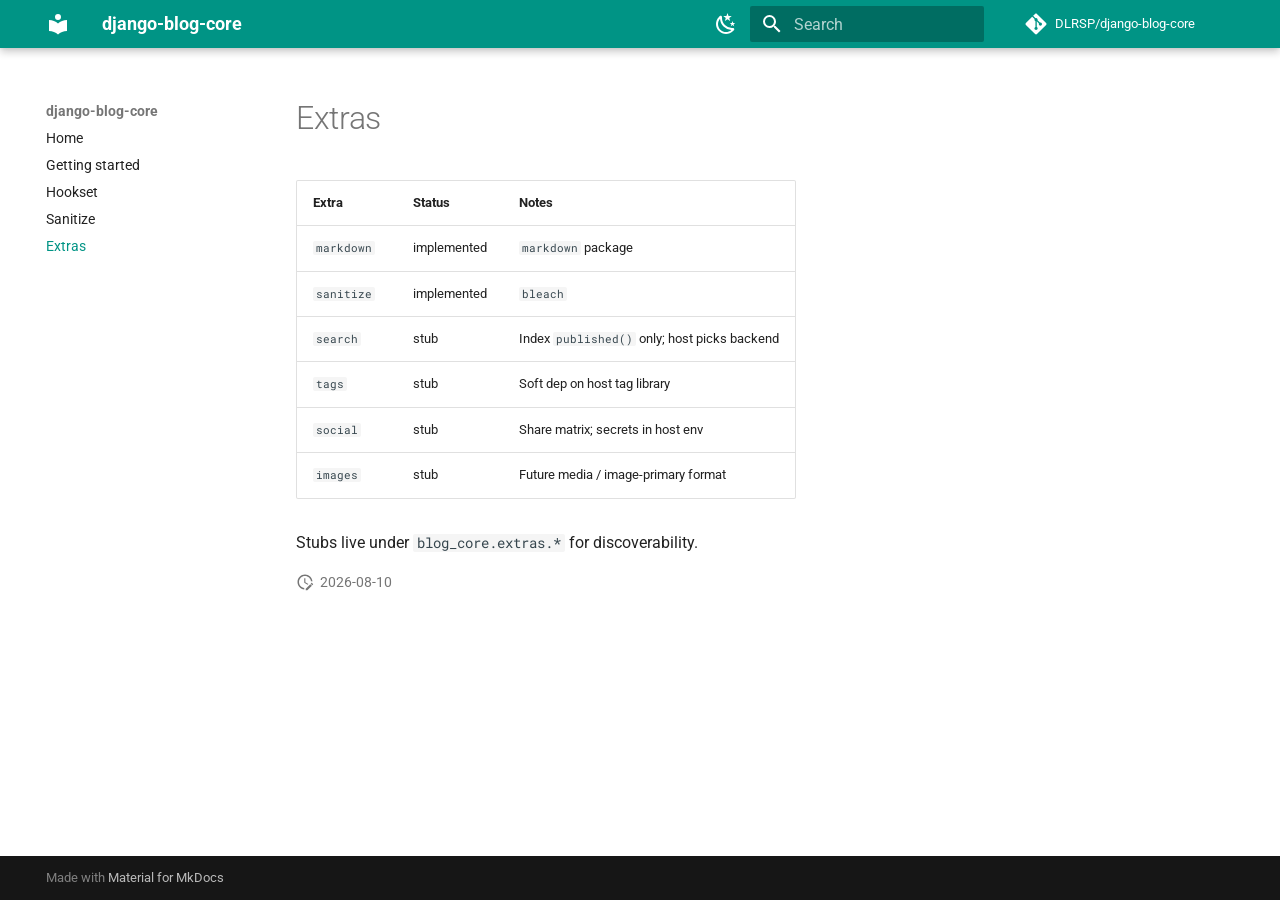
==== extras/index.html @ 6bf770f2 "deploy: e2a9a432a60a7d15c8d8418bac1415984e81b8b2" ====
<!doctype html>
<html lang="en" class="no-js">
  <head>
    
      <meta charset="utf-8">
      <meta name="viewport" content="width=device-width,initial-scale=1">
      
        <meta name="description" content="Reusable multi-blog Django app with feeds and hookset.">
      
      
      
        <link rel="canonical" href="https://dlrsp.github.io/django-blog-core/extras/">
      
      
        <link rel="prev" href="../sanitize/">
      
      
      
        
      
      
      <link rel="icon" href="../assets/images/favicon.png">
      <meta name="generator" content="mkdocs-1.6.1, mkdocs-material-9.7.1">
    
    
      
        <title>Extras - django-blog-core</title>
      
    
    
      <link rel="stylesheet" href="../assets/stylesheets/main.484c7ddc.min.css">
      
        
        <link rel="stylesheet" href="../assets/stylesheets/palette.ab4e12ef.min.css">
      
      


    
    
      
    
    
      
        
        
        <link rel="preconnect" href="https://fonts.gstatic.com" crossorigin>
        <link rel="stylesheet" href="https://fonts.googleapis.com/css?family=Roboto:300,300i,400,400i,700,700i%7CRoboto+Mono:400,400i,700,700i&display=fallback">
        <style>:root{--md-text-font:"Roboto";--md-code-font:"Roboto Mono"}</style>
      
    
    
    <script>__md_scope=new URL("..",location),__md_hash=e=>[...e].reduce(((e,_)=>(e<<5)-e+_.charCodeAt(0)),0),__md_get=(e,_=localStorage,t=__md_scope)=>JSON.parse(_.getItem(t.pathname+"."+e)),__md_set=(e,_,t=localStorage,a=__md_scope)=>{try{t.setItem(a.pathname+"."+e,JSON.stringify(_))}catch(e){}}</script>
    
      

    
    
  </head>
  
  
    
    
      
    
    
    
    
    <body dir="ltr" data-md-color-scheme="default" data-md-color-primary="teal" data-md-color-accent="indigo">
  
    
    <input class="md-toggle" data-md-toggle="drawer" type="checkbox" id="__drawer" autocomplete="off">
    <input class="md-toggle" data-md-toggle="search" type="checkbox" id="__search" autocomplete="off">
    <label class="md-overlay" for="__drawer"></label>
    <div data-md-component="skip">
      
        
        <a href="#extras" class="md-skip">
          Skip to content
        </a>
      
    </div>
    <div data-md-component="announce">
      
    </div>
    
    
      

  

<header class="md-header md-header--shadow" data-md-component="header">
  <nav class="md-header__inner md-grid" aria-label="Header">
    <a href=".." title="django-blog-core" class="md-header__button md-logo" aria-label="django-blog-core" data-md-component="logo">
      
  
  <svg xmlns="http://www.w3.org/2000/svg" viewBox="0 0 24 24"><path d="M12 8a3 3 0 0 0 3-3 3 3 0 0 0-3-3 3 3 0 0 0-3 3 3 3 0 0 0 3 3m0 3.54C9.64 9.35 6.5 8 3 8v11c3.5 0 6.64 1.35 9 3.54 2.36-2.19 5.5-3.54 9-3.54V8c-3.5 0-6.64 1.35-9 3.54"/></svg>

    </a>
    <label class="md-header__button md-icon" for="__drawer">
      
      <svg xmlns="http://www.w3.org/2000/svg" viewBox="0 0 24 24"><path d="M3 6h18v2H3zm0 5h18v2H3zm0 5h18v2H3z"/></svg>
    </label>
    <div class="md-header__title" data-md-component="header-title">
      <div class="md-header__ellipsis">
        <div class="md-header__topic">
          <span class="md-ellipsis">
            django-blog-core
          </span>
        </div>
        <div class="md-header__topic" data-md-component="header-topic">
          <span class="md-ellipsis">
            
              Extras
            
          </span>
        </div>
      </div>
    </div>
    
      
        <form class="md-header__option" data-md-component="palette">
  
    
    
    
    <input class="md-option" data-md-color-media="" data-md-color-scheme="default" data-md-color-primary="teal" data-md-color-accent="indigo"  aria-label="Switch to dark mode"  type="radio" name="__palette" id="__palette_0">
    
      <label class="md-header__button md-icon" title="Switch to dark mode" for="__palette_1" hidden>
        <svg xmlns="http://www.w3.org/2000/svg" viewBox="0 0 24 24"><path d="m17.75 4.09-2.53 1.94.91 3.06-2.63-1.81-2.63 1.81.91-3.06-2.53-1.94L12.44 4l1.06-3 1.06 3zm3.5 6.91-1.64 1.25.59 1.98-1.7-1.17-1.7 1.17.59-1.98L15.75 11l2.06-.05L18.5 9l.69 1.95zm-2.28 4.95c.83-.08 1.72 1.1 1.19 1.85-.32.45-.66.87-1.08 1.27C15.17 23 8.84 23 4.94 19.07c-3.91-3.9-3.91-10.24 0-14.14.4-.4.82-.76 1.27-1.08.75-.53 1.93.36 1.85 1.19-.27 2.86.69 5.83 2.89 8.02a9.96 9.96 0 0 0 8.02 2.89m-1.64 2.02a12.08 12.08 0 0 1-7.8-3.47c-2.17-2.19-3.33-5-3.49-7.82-2.81 3.14-2.7 7.96.31 10.98 3.02 3.01 7.84 3.12 10.98.31"/></svg>
      </label>
    
  
    
    
    
    <input class="md-option" data-md-color-media="" data-md-color-scheme="slate" data-md-color-primary="teal" data-md-color-accent="indigo"  aria-label="Switch to light mode"  type="radio" name="__palette" id="__palette_1">
    
      <label class="md-header__button md-icon" title="Switch to light mode" for="__palette_0" hidden>
        <svg xmlns="http://www.w3.org/2000/svg" viewBox="0 0 24 24"><path d="M12 7a5 5 0 0 1 5 5 5 5 0 0 1-5 5 5 5 0 0 1-5-5 5 5 0 0 1 5-5m0 2a3 3 0 0 0-3 3 3 3 0 0 0 3 3 3 3 0 0 0 3-3 3 3 0 0 0-3-3m0-7 2.39 3.42C13.65 5.15 12.84 5 12 5s-1.65.15-2.39.42zM3.34 7l4.16-.35A7.2 7.2 0 0 0 5.94 8.5c-.44.74-.69 1.5-.83 2.29zm.02 10 1.76-3.77a7.131 7.131 0 0 0 2.38 4.14zM20.65 7l-1.77 3.79a7.02 7.02 0 0 0-2.38-4.15zm-.01 10-4.14.36c.59-.51 1.12-1.14 1.54-1.86.42-.73.69-1.5.83-2.29zM12 22l-2.41-3.44c.74.27 1.55.44 2.41.44.82 0 1.63-.17 2.37-.44z"/></svg>
      </label>
    
  
</form>
      
    
    
      <script>var palette=__md_get("__palette");if(palette&&palette.color){if("(prefers-color-scheme)"===palette.color.media){var media=matchMedia("(prefers-color-scheme: light)"),input=document.querySelector(media.matches?"[data-md-color-media='(prefers-color-scheme: light)']":"[data-md-color-media='(prefers-color-scheme: dark)']");palette.color.media=input.getAttribute("data-md-color-media"),palette.color.scheme=input.getAttribute("data-md-color-scheme"),palette.color.primary=input.getAttribute("data-md-color-primary"),palette.color.accent=input.getAttribute("data-md-color-accent")}for(var[key,value]of Object.entries(palette.color))document.body.setAttribute("data-md-color-"+key,value)}</script>
    
    
    
      
      
        <label class="md-header__button md-icon" for="__search">
          
          <svg xmlns="http://www.w3.org/2000/svg" viewBox="0 0 24 24"><path d="M9.5 3A6.5 6.5 0 0 1 16 9.5c0 1.61-.59 3.09-1.56 4.23l.27.27h.79l5 5-1.5 1.5-5-5v-.79l-.27-.27A6.52 6.52 0 0 1 9.5 16 6.5 6.5 0 0 1 3 9.5 6.5 6.5 0 0 1 9.5 3m0 2C7 5 5 7 5 9.5S7 14 9.5 14 14 12 14 9.5 12 5 9.5 5"/></svg>
        </label>
        <div class="md-search" data-md-component="search" role="dialog">
  <label class="md-search__overlay" for="__search"></label>
  <div class="md-search__inner" role="search">
    <form class="md-search__form" name="search">
      <input type="text" class="md-search__input" name="query" aria-label="Search" placeholder="Search" autocapitalize="off" autocorrect="off" autocomplete="off" spellcheck="false" data-md-component="search-query" required>
      <label class="md-search__icon md-icon" for="__search">
        
        <svg xmlns="http://www.w3.org/2000/svg" viewBox="0 0 24 24"><path d="M9.5 3A6.5 6.5 0 0 1 16 9.5c0 1.61-.59 3.09-1.56 4.23l.27.27h.79l5 5-1.5 1.5-5-5v-.79l-.27-.27A6.52 6.52 0 0 1 9.5 16 6.5 6.5 0 0 1 3 9.5 6.5 6.5 0 0 1 9.5 3m0 2C7 5 5 7 5 9.5S7 14 9.5 14 14 12 14 9.5 12 5 9.5 5"/></svg>
        
        <svg xmlns="http://www.w3.org/2000/svg" viewBox="0 0 24 24"><path d="M20 11v2H8l5.5 5.5-1.42 1.42L4.16 12l7.92-7.92L13.5 5.5 8 11z"/></svg>
      </label>
      <nav class="md-search__options" aria-label="Search">
        
        <button type="reset" class="md-search__icon md-icon" title="Clear" aria-label="Clear" tabindex="-1">
          
          <svg xmlns="http://www.w3.org/2000/svg" viewBox="0 0 24 24"><path d="M19 6.41 17.59 5 12 10.59 6.41 5 5 6.41 10.59 12 5 17.59 6.41 19 12 13.41 17.59 19 19 17.59 13.41 12z"/></svg>
        </button>
      </nav>
      
    </form>
    <div class="md-search__output">
      <div class="md-search__scrollwrap" tabindex="0" data-md-scrollfix>
        <div class="md-search-result" data-md-component="search-result">
          <div class="md-search-result__meta">
            Initializing search
          </div>
          <ol class="md-search-result__list" role="presentation"></ol>
        </div>
      </div>
    </div>
  </div>
</div>
      
    
    
      <div class="md-header__source">
        <a href="https://github.com/DLRSP/django-blog-core" title="Go to repository" class="md-source" data-md-component="source">
  <div class="md-source__icon md-icon">
    
    <svg xmlns="http://www.w3.org/2000/svg" viewBox="0 0 448 512"><!--! Font Awesome Free 7.1.0 by @fontawesome - https://fontawesome.com License - https://fontawesome.com/license/free (Icons: CC BY 4.0, Fonts: SIL OFL 1.1, Code: MIT License) Copyright 2025 Fonticons, Inc.--><path d="M439.6 236.1 244 40.5c-5.4-5.5-12.8-8.5-20.4-8.5s-15 3-20.4 8.4L162.5 81l51.5 51.5c27.1-9.1 52.7 16.8 43.4 43.7l49.7 49.7c34.2-11.8 61.2 31 35.5 56.7-26.5 26.5-70.2-2.9-56-37.3L240.3 199v121.9c25.3 12.5 22.3 41.8 9.1 55-6.4 6.4-15.2 10.1-24.3 10.1s-17.8-3.6-24.3-10.1c-17.6-17.6-11.1-46.9 11.2-56v-123c-20.8-8.5-24.6-30.7-18.6-45L142.6 101 8.5 235.1C3 240.6 0 247.9 0 255.5s3 15 8.5 20.4l195.6 195.7c5.4 5.4 12.7 8.4 20.4 8.4s15-3 20.4-8.4l194.7-194.7c5.4-5.4 8.4-12.8 8.4-20.4s-3-15-8.4-20.4"/></svg>
  </div>
  <div class="md-source__repository">
    DLRSP/django-blog-core
  </div>
</a>
      </div>
    
  </nav>
  
</header>
    
    <div class="md-container" data-md-component="container">
      
      
        
          
        
      
      <main class="md-main" data-md-component="main">
        <div class="md-main__inner md-grid">
          
            
              
              <div class="md-sidebar md-sidebar--primary" data-md-component="sidebar" data-md-type="navigation" >
                <div class="md-sidebar__scrollwrap">
                  <div class="md-sidebar__inner">
                    



<nav class="md-nav md-nav--primary" aria-label="Navigation" data-md-level="0">
  <label class="md-nav__title" for="__drawer">
    <a href=".." title="django-blog-core" class="md-nav__button md-logo" aria-label="django-blog-core" data-md-component="logo">
      
  
  <svg xmlns="http://www.w3.org/2000/svg" viewBox="0 0 24 24"><path d="M12 8a3 3 0 0 0 3-3 3 3 0 0 0-3-3 3 3 0 0 0-3 3 3 3 0 0 0 3 3m0 3.54C9.64 9.35 6.5 8 3 8v11c3.5 0 6.64 1.35 9 3.54 2.36-2.19 5.5-3.54 9-3.54V8c-3.5 0-6.64 1.35-9 3.54"/></svg>

    </a>
    django-blog-core
  </label>
  
    <div class="md-nav__source">
      <a href="https://github.com/DLRSP/django-blog-core" title="Go to repository" class="md-source" data-md-component="source">
  <div class="md-source__icon md-icon">
    
    <svg xmlns="http://www.w3.org/2000/svg" viewBox="0 0 448 512"><!--! Font Awesome Free 7.1.0 by @fontawesome - https://fontawesome.com License - https://fontawesome.com/license/free (Icons: CC BY 4.0, Fonts: SIL OFL 1.1, Code: MIT License) Copyright 2025 Fonticons, Inc.--><path d="M439.6 236.1 244 40.5c-5.4-5.5-12.8-8.5-20.4-8.5s-15 3-20.4 8.4L162.5 81l51.5 51.5c27.1-9.1 52.7 16.8 43.4 43.7l49.7 49.7c34.2-11.8 61.2 31 35.5 56.7-26.5 26.5-70.2-2.9-56-37.3L240.3 199v121.9c25.3 12.5 22.3 41.8 9.1 55-6.4 6.4-15.2 10.1-24.3 10.1s-17.8-3.6-24.3-10.1c-17.6-17.6-11.1-46.9 11.2-56v-123c-20.8-8.5-24.6-30.7-18.6-45L142.6 101 8.5 235.1C3 240.6 0 247.9 0 255.5s3 15 8.5 20.4l195.6 195.7c5.4 5.4 12.7 8.4 20.4 8.4s15-3 20.4-8.4l194.7-194.7c5.4-5.4 8.4-12.8 8.4-20.4s-3-15-8.4-20.4"/></svg>
  </div>
  <div class="md-source__repository">
    DLRSP/django-blog-core
  </div>
</a>
    </div>
  
  <ul class="md-nav__list" data-md-scrollfix>
    
      
      
  
  
  
  
    <li class="md-nav__item">
      <a href=".." class="md-nav__link">
        
  
  
  <span class="md-ellipsis">
    
  
    Home
  

    
  </span>
  
  

      </a>
    </li>
  

    
      
      
  
  
  
  
    <li class="md-nav__item">
      <a href="../getting-started/" class="md-nav__link">
        
  
  
  <span class="md-ellipsis">
    
  
    Getting started
  

    
  </span>
  
  

      </a>
    </li>
  

    
      
      
  
  
  
  
    <li class="md-nav__item">
      <a href="../hookset/" class="md-nav__link">
        
  
  
  <span class="md-ellipsis">
    
  
    Hookset
  

    
  </span>
  
  

      </a>
    </li>
  

    
      
      
  
  
  
  
    <li class="md-nav__item">
      <a href="../sanitize/" class="md-nav__link">
        
  
  
  <span class="md-ellipsis">
    
  
    Sanitize
  

    
  </span>
  
  

      </a>
    </li>
  

    
      
      
  
  
    
  
  
  
    <li class="md-nav__item md-nav__item--active">
      
      <input class="md-nav__toggle md-toggle" type="checkbox" id="__toc">
      
      
        
      
      
      <a href="./" class="md-nav__link md-nav__link--active">
        
  
  
  <span class="md-ellipsis">
    
  
    Extras
  

    
  </span>
  
  

      </a>
      
    </li>
  

    
  </ul>
</nav>
                  </div>
                </div>
              </div>
            
            
              
              <div class="md-sidebar md-sidebar--secondary" data-md-component="sidebar" data-md-type="toc" >
                <div class="md-sidebar__scrollwrap">
                  <div class="md-sidebar__inner">
                    

<nav class="md-nav md-nav--secondary" aria-label="Table of contents">
  
  
  
    
  
  
</nav>
                  </div>
                </div>
              </div>
            
          
          
            <div class="md-content" data-md-component="content">
              
              <article class="md-content__inner md-typeset">
                
                  


  
  


<h1 id="extras">Extras<a class="headerlink" href="#extras" title="Permanent link">&para;</a></h1>
<table>
<thead>
<tr>
<th>Extra</th>
<th>Status</th>
<th>Notes</th>
</tr>
</thead>
<tbody>
<tr>
<td><code>markdown</code></td>
<td>implemented</td>
<td><code>markdown</code> package</td>
</tr>
<tr>
<td><code>sanitize</code></td>
<td>implemented</td>
<td><code>bleach</code></td>
</tr>
<tr>
<td><code>search</code></td>
<td>stub</td>
<td>Index <code>published()</code> only; host picks backend</td>
</tr>
<tr>
<td><code>tags</code></td>
<td>stub</td>
<td>Soft dep on host tag library</td>
</tr>
<tr>
<td><code>social</code></td>
<td>stub</td>
<td>Share matrix; secrets in host env</td>
</tr>
<tr>
<td><code>images</code></td>
<td>stub</td>
<td>Future media / image-primary format</td>
</tr>
</tbody>
</table>
<p>Stubs live under <code>blog_core.extras.*</code> for discoverability.</p>







  
    
  
  


  <aside class="md-source-file">
    
      
  <span class="md-source-file__fact">
    <span class="md-icon" title="Last update">
      <svg xmlns="http://www.w3.org/2000/svg" viewBox="0 0 24 24"><path d="M21 13.1c-.1 0-.3.1-.4.2l-1 1 2.1 2.1 1-1c.2-.2.2-.6 0-.8l-1.3-1.3c-.1-.1-.2-.2-.4-.2m-1.9 1.8-6.1 6V23h2.1l6.1-6.1zM12.5 7v5.2l4 2.4-1 1L11 13V7zM11 21.9c-5.1-.5-9-4.8-9-9.9C2 6.5 6.5 2 12 2c5.3 0 9.6 4.1 10 9.3-.3-.1-.6-.2-1-.2s-.7.1-1 .2C19.6 7.2 16.2 4 12 4c-4.4 0-8 3.6-8 8 0 4.1 3.1 7.5 7.1 7.9l-.1.2z"/></svg>
    </span>
    2026-08-10
  </span>

    
    
    
    
  </aside>





                
              </article>
            </div>
          
          
<script>var target=document.getElementById(location.hash.slice(1));target&&target.name&&(target.checked=target.name.startsWith("__tabbed_"))</script>
        </div>
        
          <button type="button" class="md-top md-icon" data-md-component="top" hidden>
  
  <svg xmlns="http://www.w3.org/2000/svg" viewBox="0 0 24 24"><path d="M13 20h-2V8l-5.5 5.5-1.42-1.42L12 4.16l7.92 7.92-1.42 1.42L13 8z"/></svg>
  Back to top
</button>
        
      </main>
      
        <footer class="md-footer">
  
  <div class="md-footer-meta md-typeset">
    <div class="md-footer-meta__inner md-grid">
      <div class="md-copyright">
  
  
    Made with
    <a href="https://squidfunk.github.io/mkdocs-material/" target="_blank" rel="noopener">
      Material for MkDocs
    </a>
  
</div>
      
    </div>
  </div>
</footer>
      
    </div>
    <div class="md-dialog" data-md-component="dialog">
      <div class="md-dialog__inner md-typeset"></div>
    </div>
    
    
    
      
      
      <script id="__config" type="application/json">{"annotate": null, "base": "..", "features": ["navigation.sections", "navigation.top", "content.code.copy"], "search": "../assets/javascripts/workers/search.2c215733.min.js", "tags": null, "translations": {"clipboard.copied": "Copied to clipboard", "clipboard.copy": "Copy to clipboard", "search.result.more.one": "1 more on this page", "search.result.more.other": "# more on this page", "search.result.none": "No matching documents", "search.result.one": "1 matching document", "search.result.other": "# matching documents", "search.result.placeholder": "Type to start searching", "search.result.term.missing": "Missing", "select.version": "Select version"}, "version": null}</script>
    
    
      <script src="../assets/javascripts/bundle.79ae519e.min.js"></script>
      
    
  </body>
</html>
---- assets/stylesheets/main.484c7ddc.min.css ----
@charset "UTF-8";html{-webkit-text-size-adjust:none;-moz-text-size-adjust:none;text-size-adjust:none;box-sizing:border-box}*,:after,:before{box-sizing:inherit}@media (prefers-reduced-motion){*,:after,:before{transition:none!important}}body{margin:0}a,button,input,label{-webkit-tap-highlight-color:transparent}a{color:inherit;text-decoration:none}hr{border:0;box-sizing:initial;display:block;height:.05rem;overflow:visible;padding:0}small{font-size:80%}sub,sup{line-height:1em}img{border-style:none}table{border-collapse:initial;border-spacing:0}td,th{font-weight:400;vertical-align:top}button{background:#0000;border:0;font-family:inherit;font-size:inherit;margin:0;padding:0}input{border:0;outline:none}:root{--md-primary-fg-color:#4051b5;--md-primary-fg-color--light:#5d6cc0;--md-primary-fg-color--dark:#303fa1;--md-primary-bg-color:#fff;--md-primary-bg-color--light:#ffffffb3;--md-accent-fg-color:#526cfe;--md-accent-fg-color--transparent:#526cfe1a;--md-accent-bg-color:#fff;--md-accent-bg-color--light:#ffffffb3}[data-md-color-scheme=default]{color-scheme:light}[data-md-color-scheme=default] img[src$="#gh-dark-mode-only"],[data-md-color-scheme=default] img[src$="#only-dark"]{display:none}:root,[data-md-color-scheme=default]{--md-hue:225deg;--md-default-fg-color:#000000de;--md-default-fg-color--light:#0000008a;--md-default-fg-color--lighter:#00000052;--md-default-fg-color--lightest:#00000012;--md-default-bg-color:#fff;--md-default-bg-color--light:#ffffffb3;--md-default-bg-color--lighter:#ffffff4d;--md-default-bg-color--lightest:#ffffff1f;--md-code-fg-color:#36464e;--md-code-bg-color:#f5f5f5;--md-code-bg-color--light:#f5f5f5b3;--md-code-bg-color--lighter:#f5f5f54d;--md-code-hl-color:#4287ff;--md-code-hl-color--light:#4287ff1a;--md-code-hl-number-color:#d52a2a;--md-code-hl-special-color:#db1457;--md-code-hl-function-color:#a846b9;--md-code-hl-constant-color:#6e59d9;--md-code-hl-keyword-color:#3f6ec6;--md-code-hl-string-color:#1c7d4d;--md-code-hl-name-color:var(--md-code-fg-color);--md-code-hl-operator-color:var(--md-default-fg-color--light);--md-code-hl-punctuation-color:var(--md-default-fg-color--light);--md-code-hl-comment-color:var(--md-default-fg-color--light);--md-code-hl-generic-color:var(--md-default-fg-color--light);--md-code-hl-variable-color:var(--md-default-fg-color--light);--md-typeset-color:var(--md-default-fg-color);--md-typeset-a-color:var(--md-primary-fg-color);--md-typeset-del-color:#f5503d26;--md-typeset-ins-color:#0bd57026;--md-typeset-kbd-color:#fafafa;--md-typeset-kbd-accent-color:#fff;--md-typeset-kbd-border-color:#b8b8b8;--md-typeset-mark-color:#ffff0080;--md-typeset-table-color:#0000001f;--md-typeset-table-color--light:rgba(0,0,0,.035);--md-admonition-fg-color:var(--md-default-fg-color);--md-admonition-bg-color:var(--md-default-bg-color);--md-warning-fg-color:#000000de;--md-warning-bg-color:#ff9;--md-footer-fg-color:#fff;--md-footer-fg-color--light:#ffffffb3;--md-footer-fg-color--lighter:#ffffff73;--md-footer-bg-color:#000000de;--md-footer-bg-color--dark:#00000052;--md-shadow-z1:0 0.2rem 0.5rem #0000000d,0 0 0.05rem #0000001a;--md-shadow-z2:0 0.2rem 0.5rem #0000001a,0 0 0.05rem #00000040;--md-shadow-z3:0 0.2rem 0.5rem #0003,0 0 0.05rem #00000059}.md-icon svg{fill:currentcolor;display:block;height:1.2rem;width:1.2rem}body{-webkit-font-smoothing:antialiased;-moz-osx-font-smoothing:grayscale;--md-text-font-family:var(--md-text-font,_),-apple-system,BlinkMacSystemFont,Helvetica,Arial,sans-serif;--md-code-font-family:var(--md-code-font,_),SFMono-Regular,Consolas,Menlo,monospace}aside,body,input{font-feature-settings:"kern","liga";color:var(--md-typeset-color);font-family:var(--md-text-font-family)}code,kbd,pre{font-feature-settings:"kern";font-family:var(--md-code-font-family)}:root{--md-typeset-table-sort-icon:url('data:image/svg+xml;charset=utf-8,<svg xmlns="http://www.w3.org/2000/svg" viewBox="0 0 24 24"><path d="m18 21-4-4h3V7h-3l4-4 4 4h-3v10h3M2 19v-2h10v2M2 13v-2h7v2M2 7V5h4v2z"/></svg>');--md-typeset-table-sort-icon--asc:url('data:image/svg+xml;charset=utf-8,<svg xmlns="http://www.w3.org/2000/svg" viewBox="0 0 24 24"><path d="M19 17h3l-4 4-4-4h3V3h2M2 17h10v2H2M6 5v2H2V5m0 6h7v2H2z"/></svg>');--md-typeset-table-sort-icon--desc:url('data:image/svg+xml;charset=utf-8,<svg xmlns="http://www.w3.org/2000/svg" viewBox="0 0 24 24"><path d="M19 7h3l-4-4-4 4h3v14h2M2 17h10v2H2M6 5v2H2V5m0 6h7v2H2z"/></svg>')}.md-typeset{-webkit-print-color-adjust:exact;color-adjust:exact;font-size:.8rem;line-height:1.6;overflow-wrap:break-word}@media print{.md-typeset{font-size:.68rem}}.md-typeset blockquote,.md-typeset dl,.md-typeset figure,.md-typeset ol,.md-typeset pre,.md-typeset ul{margin-bottom:1em;margin-top:1em}.md-typeset h1{color:var(--md-default-fg-color--light);font-size:2em;line-height:1.3;margin:0 0 1.25em}.md-typeset h1,.md-typeset h2{font-weight:300;letter-spacing:-.01em}.md-typeset h2{font-size:1.5625em;line-height:1.4;margin:1.6em 0 .64em}.md-typeset h3{font-size:1.25em;font-weight:400;letter-spacing:-.01em;line-height:1.5;margin:1.6em 0 .8em}.md-typeset h2+h3{margin-top:.8em}.md-typeset h4{font-weight:700;letter-spacing:-.01em;margin:1em 0}.md-typeset h5,.md-typeset h6{color:var(--md-default-fg-color--light);font-size:.8em;font-weight:700;letter-spacing:-.01em;margin:1.25em 0}.md-typeset h5{text-transform:uppercase}.md-typeset h5 code{text-transform:none}.md-typeset hr{border-bottom:.05rem solid var(--md-default-fg-color--lightest);display:flow-root;margin:1.5em 0}.md-typeset a{color:var(--md-typeset-a-color);word-break:break-word}.md-typeset a,.md-typeset a:before{transition:color 125ms}.md-typeset a:focus,.md-typeset a:hover{color:var(--md-accent-fg-color)}.md-typeset a:focus code,.md-typeset a:hover code{background-color:var(--md-accent-fg-color--transparent);color:var(--md-accent-fg-color)}.md-typeset a code{color:var(--md-typeset-a-color)}.md-typeset a.focus-visible{outline-color:var(--md-accent-fg-color);outline-offset:.2rem}.md-typeset code,.md-typeset kbd,.md-typeset pre{color:var(--md-code-fg-color);direction:ltr;font-variant-ligatures:none;transition:background-color 125ms}@media print{.md-typeset code,.md-typeset kbd,.md-typeset pre{white-space:pre-wrap}}.md-typeset code{background-color:var(--md-code-bg-color);border-radius:.1rem;-webkit-box-decoration-break:clone;box-decoration-break:clone;font-size:.85em;padding:0 .2941176471em;transition:color 125ms,background-color 125ms;word-break:break-word}.md-typeset code:not(.focus-visible){-webkit-tap-highlight-color:transparent;outline:none}.md-typeset pre{display:flow-root;line-height:1.4;position:relative}.md-typeset pre>code{-webkit-box-decoration-break:slice;box-decoration-break:slice;box-shadow:none;display:block;margin:0;outline-color:var(--md-accent-fg-color);overflow:auto;padding:.7720588235em 1.1764705882em;scrollbar-color:var(--md-default-fg-color--lighter) #0000;scrollbar-width:thin;touch-action:auto;word-break:normal}.md-typeset pre>code:hover{scrollbar-color:var(--md-accent-fg-color) #0000}.md-typeset pre>code::-webkit-scrollbar{height:.2rem;width:.2rem}.md-typeset pre>code::-webkit-scrollbar-thumb{background-color:var(--md-default-fg-color--lighter)}.md-typeset pre>code::-webkit-scrollbar-thumb:hover{background-color:var(--md-accent-fg-color)}.md-typeset kbd{background-color:var(--md-typeset-kbd-color);border-radius:.1rem;box-shadow:0 .1rem 0 .05rem var(--md-typeset-kbd-border-color),0 .1rem 0 var(--md-typeset-kbd-border-color),0 -.1rem .2rem var(--md-typeset-kbd-accent-color) inset;color:var(--md-default-fg-color);display:inline-block;font-size:.75em;padding:0 .6666666667em;vertical-align:text-top;word-break:break-word}.md-typeset mark{background-color:var(--md-typeset-mark-color);-webkit-box-decoration-break:clone;box-decoration-break:clone;color:inherit;word-break:break-word}.md-typeset abbr{cursor:help;text-decoration:none}.md-typeset [data-preview],.md-typeset abbr{border-bottom:.05rem dotted var(--md-default-fg-color--light)}.md-typeset small{opacity:.75}[dir=ltr] .md-typeset sub,[dir=ltr] .md-typeset sup{margin-left:.078125em}[dir=rtl] .md-typeset sub,[dir=rtl] .md-typeset sup{margin-right:.078125em}[dir=ltr] .md-typeset blockquote{padding-left:.6rem}[dir=rtl] .md-typeset blockquote{padding-right:.6rem}[dir=ltr] .md-typeset blockquote{border-left:.2rem solid var(--md-default-fg-color--lighter)}[dir=rtl] .md-typeset blockquote{border-right:.2rem solid var(--md-default-fg-color--lighter)}.md-typeset blockquote{color:var(--md-default-fg-color--light);margin-left:0;margin-right:0}.md-typeset ul{list-style-type:disc}.md-typeset ul[type]{list-style-type:revert-layer}[dir=ltr] .md-typeset ol,[dir=ltr] .md-typeset ul{margin-left:.625em}[dir=rtl] .md-typeset ol,[dir=rtl] .md-typeset ul{margin-right:.625em}.md-typeset ol,.md-typeset ul{padding:0}.md-typeset ol:not([hidden]),.md-typeset ul:not([hidden]){display:flow-root}.md-typeset ol ol,.md-typeset ul ol{list-style-type:lower-alpha}.md-typeset ol ol ol,.md-typeset ul ol ol{list-style-type:lower-roman}.md-typeset ol ol ol ol,.md-typeset ul ol ol ol{list-style-type:upper-alpha}.md-typeset ol ol ol ol ol,.md-typeset ul ol ol ol ol{list-style-type:upper-roman}.md-typeset ol[type],.md-typeset ul[type]{list-style-type:revert-layer}[dir=ltr] .md-typeset ol li,[dir=ltr] .md-typeset ul li{margin-left:1.25em}[dir=rtl] .md-typeset ol li,[dir=rtl] .md-typeset ul li{margin-right:1.25em}.md-typeset ol li,.md-typeset ul li{margin-bottom:.5em}.md-typeset ol li blockquote,.md-typeset ol li p,.md-typeset ul li blockquote,.md-typeset ul li p{margin:.5em 0}.md-typeset ol li:last-child,.md-typeset ul li:last-child{margin-bottom:0}[dir=ltr] .md-typeset ol li ol,[dir=ltr] .md-typeset ol li ul,[dir=ltr] .md-typeset ul li ol,[dir=ltr] .md-typeset ul li ul{margin-left:.625em}[dir=rtl] .md-typeset ol li ol,[dir=rtl] .md-typeset ol li ul,[dir=rtl] .md-typeset ul li ol,[dir=rtl] .md-typeset ul li ul{margin-right:.625em}.md-typeset ol li ol,.md-typeset ol li ul,.md-typeset ul li ol,.md-typeset ul li ul{margin-bottom:.5em;margin-top:.5em}[dir=ltr] .md-typeset dd{margin-left:1.875em}[dir=rtl] .md-typeset dd{margin-right:1.875em}.md-typeset dd{margin-bottom:1.5em;margin-top:1em}.md-typeset img,.md-typeset svg,.md-typeset video{height:auto;max-width:100%}.md-typeset img[align=left]{margin:1em 1em 1em 0}.md-typeset img[align=right]{margin:1em 0 1em 1em}.md-typeset img[align]:only-child{margin-top:0}.md-typeset figure{display:flow-root;margin:1em auto;max-width:100%;text-align:center;width:fit-content}.md-typeset figure img{display:block;margin:0 auto}.md-typeset figcaption{font-style:italic;margin:1em auto;max-width:24rem}.md-typeset iframe{max-width:100%}.md-typeset table:not([class]){background-color:var(--md-default-bg-color);border:.05rem solid var(--md-typeset-table-color);border-radius:.1rem;display:inline-block;font-size:.64rem;max-width:100%;overflow:auto;touch-action:auto}@media print{.md-typeset table:not([class]){display:table}}.md-typeset table:not([class])+*{margin-top:1.5em}.md-typeset table:not([class]) td>:first-child,.md-typeset table:not([class]) th>:first-child{margin-top:0}.md-typeset table:not([class]) td>:last-child,.md-typeset table:not([class]) th>:last-child{margin-bottom:0}.md-typeset table:not([class]) td:not([align]),.md-typeset table:not([class]) th:not([align]){text-align:left}[dir=rtl] .md-typeset table:not([class]) td:not([align]),[dir=rtl] .md-typeset table:not([class]) th:not([align]){text-align:right}.md-typeset table:not([class]) th{font-weight:700;min-width:5rem;padding:.9375em 1.25em;vertical-align:top}.md-typeset table:not([class]) td{border-top:.05rem solid var(--md-typeset-table-color);padding:.9375em 1.25em;vertical-align:top}.md-typeset table:not([class]) tbody tr{transition:background-color 125ms}.md-typeset table:not([class]) tbody tr:hover{background-color:var(--md-typeset-table-color--light);box-shadow:0 .05rem 0 var(--md-default-bg-color) inset}.md-typeset table:not([class]) a{word-break:normal}.md-typeset table th[role=columnheader]{cursor:pointer}[dir=ltr] .md-typeset table th[role=columnheader]:after{margin-left:.5em}[dir=rtl] .md-typeset table th[role=columnheader]:after{margin-right:.5em}.md-typeset table th[role=columnheader]:after{content:"";display:inline-block;height:1.2em;-webkit-mask-image:var(--md-typeset-table-sort-icon);mask-image:var(--md-typeset-table-sort-icon);-webkit-mask-repeat:no-repeat;mask-repeat:no-repeat;-webkit-mask-size:contain;mask-size:contain;transition:background-color 125ms;vertical-align:text-bottom;width:1.2em}.md-typeset table th[role=columnheader]:hover:after{background-color:var(--md-default-fg-color--lighter)}.md-typeset table th[role=columnheader][aria-sort=ascending]:after{background-color:var(--md-default-fg-color--light);-webkit-mask-image:var(--md-typeset-table-sort-icon--asc);mask-image:var(--md-typeset-table-sort-icon--asc)}.md-typeset table th[role=columnheader][aria-sort=descending]:after{background-color:var(--md-default-fg-color--light);-webkit-mask-image:var(--md-typeset-table-sort-icon--desc);mask-image:var(--md-typeset-table-sort-icon--desc)}.md-typeset__scrollwrap{margin:1em -.8rem;overflow-x:auto;touch-action:auto}.md-typeset__table{display:inline-block;margin-bottom:.5em;padding:0 .8rem}@media print{.md-typeset__table{display:block}}html .md-typeset__table table{display:table;margin:0;overflow:hidden;width:100%}@media screen and (max-width:44.984375em){.md-content__inner>pre{margin:1em -.8rem}.md-content__inner>pre code{border-radius:0}}.md-typeset .md-author{border-radius:100%;display:block;flex-shrink:0;height:1.6rem;overflow:hidden;position:relative;transition:color 125ms,transform 125ms;width:1.6rem}.md-typeset .md-author img{display:block}.md-typeset .md-author--more{background:var(--md-default-fg-color--lightest);color:var(--md-default-fg-color--lighter);font-size:.6rem;font-weight:700;line-height:1.6rem;text-align:center}.md-typeset .md-author--long{height:2.4rem;width:2.4rem}.md-typeset a.md-author{transform:scale(1)}.md-typeset a.md-author img{border-radius:100%;filter:grayscale(100%) opacity(75%);transition:filter 125ms}.md-typeset a.md-author:focus,.md-typeset a.md-author:hover{transform:scale(1.1);z-index:1}.md-typeset a.md-author:focus img,.md-typeset a.md-author:hover img{filter:grayscale(0)}.md-banner{background-color:var(--md-footer-bg-color);color:var(--md-footer-fg-color);overflow:auto}@media print{.md-banner{display:none}}.md-banner--warning{background-color:var(--md-warning-bg-color);color:var(--md-warning-fg-color)}.md-banner__inner{font-size:.7rem;margin:.6rem auto;padding:0 .8rem}[dir=ltr] .md-banner__button{float:right}[dir=rtl] .md-banner__button{float:left}.md-banner__button{color:inherit;cursor:pointer;transition:opacity .25s}.no-js .md-banner__button{display:none}.md-banner__button:hover{opacity:.7}html{font-size:125%;height:100%;overflow-x:hidden}@media screen and (min-width:100em){html{font-size:137.5%}}@media screen and (min-width:125em){html{font-size:150%}}body{background-color:var(--md-default-bg-color);display:flex;flex-direction:column;font-size:.5rem;min-height:100%;position:relative;width:100%}@media print{body{display:block}}@media screen and (max-width:59.984375em){body[data-md-scrolllock]{position:fixed}}.md-grid{margin-left:auto;margin-right:auto;max-width:61rem}.md-container{display:flex;flex-direction:column;flex-grow:1}@media print{.md-container{display:block}}.md-main{flex-grow:1}.md-main__inner{display:flex;height:100%;margin-top:1.5rem}.md-ellipsis{overflow:hidden;text-overflow:ellipsis}.md-toggle{display:none}.md-option{height:0;opacity:0;position:absolute;width:0}.md-option:checked+label:not([hidden]){display:block}.md-option.focus-visible+label{outline-color:var(--md-accent-fg-color);outline-style:auto}.md-skip{background-color:var(--md-default-fg-color);border-radius:.1rem;color:var(--md-default-bg-color);font-size:.64rem;margin:.5rem;opacity:0;outline-color:var(--md-accent-fg-color);padding:.3rem .5rem;position:fixed;transform:translateY(.4rem);z-index:-1}.md-skip:focus{opacity:1;transform:translateY(0);transition:transform .25s cubic-bezier(.4,0,.2,1),opacity 175ms 75ms;z-index:10}@page{margin:25mm}:root{--md-clipboard-icon:url('data:image/svg+xml;charset=utf-8,<svg xmlns="http://www.w3.org/2000/svg" viewBox="0 0 24 24"><path d="M19 21H8V7h11m0-2H8a2 2 0 0 0-2 2v14a2 2 0 0 0 2 2h11a2 2 0 0 0 2-2V7a2 2 0 0 0-2-2m-3-4H4a2 2 0 0 0-2 2v14h2V3h12z"/></svg>')}.md-clipboard{border-radius:.1rem;color:var(--md-default-fg-color--lightest);cursor:pointer;height:1.5em;outline-color:var(--md-accent-fg-color);outline-offset:.1rem;transition:color .25s;width:1.5em;z-index:1}@media print{.md-clipboard{display:none}}.md-clipboard:not(.focus-visible){-webkit-tap-highlight-color:transparent;outline:none}:hover>.md-clipboard{color:var(--md-default-fg-color--light)}.md-clipboard:focus,.md-clipboard:hover{color:var(--md-accent-fg-color)}.md-clipboard:after{background-color:currentcolor;content:"";display:block;height:1.125em;margin:0 auto;-webkit-mask-image:var(--md-clipboard-icon);mask-image:var(--md-clipboard-icon);-webkit-mask-position:center;mask-position:center;-webkit-mask-repeat:no-repeat;mask-repeat:no-repeat;-webkit-mask-size:contain;mask-size:contain;width:1.125em}.md-clipboard--inline{cursor:pointer}.md-clipboard--inline code{transition:color .25s,background-color .25s}.md-clipboard--inline:focus code,.md-clipboard--inline:hover code{background-color:var(--md-accent-fg-color--transparent);color:var(--md-accent-fg-color)}:root{--md-code-select-icon:url('data:image/svg+xml;charset=utf-8,<svg xmlns="http://www.w3.org/2000/svg" viewBox="0 0 24 24"><path d="M19 19h-4v2h4c1.1 0 2-.9 2-2v-4h-2m0-12h-4v2h4v4h2V5c0-1.1-.9-2-2-2M5 5h4V3H5c-1.1 0-2 .9-2 2v4h2m0 6H3v4c0 1.1.9 2 2 2h4v-2H5zm2-4h2v2H7zm4 0h2v2h-2zm4 0h2v2h-2zM7 7h2v2H7zm4 0h2v2h-2zm4 0h2v2h-2zm-8 8h2v2H7zm4 0h2v2h-2zm4 0h2v2h-2z"/></svg>');--md-code-copy-icon:url('data:image/svg+xml;charset=utf-8,<svg xmlns="http://www.w3.org/2000/svg" viewBox="0 0 24 24"><path d="M19 21H8V7h11m0-2H8a2 2 0 0 0-2 2v14a2 2 0 0 0 2 2h11a2 2 0 0 0 2-2V7a2 2 0 0 0-2-2m-3-4H4a2 2 0 0 0-2 2v14h2V3h12z"/></svg>')}.md-typeset .md-code__content{display:grid}.md-code__nav{background-color:var(--md-code-bg-color--lighter);border-radius:.1rem;display:flex;gap:.2rem;padding:.2rem;position:absolute;right:.25em;top:.25em;transition:background-color .25s;z-index:1}:hover>.md-code__nav{background-color:var(--md-code-bg-color--light)}.md-code__button{color:var(--md-default-fg-color--lightest);cursor:pointer;display:block;height:1.5em;outline-color:var(--md-accent-fg-color);outline-offset:.1rem;transition:color .25s;width:1.5em}:hover>*>.md-code__button{color:var(--md-default-fg-color--light)}.md-code__button.focus-visible,.md-code__button:hover{color:var(--md-accent-fg-color)}.md-code__button--active{color:var(--md-default-fg-color)!important}.md-code__button:after{background-color:currentcolor;content:"";display:block;height:1.125em;margin:0 auto;-webkit-mask-position:center;mask-position:center;-webkit-mask-repeat:no-repeat;mask-repeat:no-repeat;-webkit-mask-size:contain;mask-size:contain;width:1.125em}.md-code__button[data-md-type=select]:after{-webkit-mask-image:var(--md-code-select-icon);mask-image:var(--md-code-select-icon)}.md-code__button[data-md-type=copy]:after{-webkit-mask-image:var(--md-code-copy-icon);mask-image:var(--md-code-copy-icon)}@keyframes consent{0%{opacity:0;transform:translateY(100%)}to{opacity:1;transform:translateY(0)}}@keyframes overlay{0%{opacity:0}to{opacity:1}}.md-consent__overlay{animation:overlay .25s both;-webkit-backdrop-filter:blur(.1rem);backdrop-filter:blur(.1rem);background-color:#0000008a;height:100%;opacity:1;position:fixed;top:0;width:100%;z-index:5}.md-consent__inner{animation:consent .5s cubic-bezier(.1,.7,.1,1) both;background-color:var(--md-default-bg-color);border:0;border-radius:.1rem;bottom:0;box-shadow:0 0 .2rem #0000001a,0 .2rem .4rem #0003;max-height:100%;overflow:auto;padding:0;position:fixed;width:100%;z-index:5}.md-consent__form{padding:.8rem}.md-consent__settings{display:none;margin:1em 0}input:checked+.md-consent__settings{display:block}.md-consent__controls{margin-bottom:.8rem}.md-typeset .md-consent__controls .md-button{display:inline}@media screen and (max-width:44.984375em){.md-typeset .md-consent__controls .md-button{display:block;margin-top:.4rem;text-align:center;width:100%}}.md-consent label{cursor:pointer}.md-content{flex-grow:1;min-width:0}.md-content__inner{margin:0 .8rem 1.2rem;padding-top:.6rem}@media screen and (min-width:76.25em){[dir=ltr] .md-sidebar--primary:not([hidden])~.md-content>.md-content__inner{margin-left:1.2rem}[dir=ltr] .md-sidebar--secondary:not([hidden])~.md-content>.md-content__inner,[dir=rtl] .md-sidebar--primary:not([hidden])~.md-content>.md-content__inner{margin-right:1.2rem}[dir=rtl] .md-sidebar--secondary:not([hidden])~.md-content>.md-content__inner{margin-left:1.2rem}}.md-content__inner:before{content:"";display:block;height:.4rem}.md-content__inner>:last-child{margin-bottom:0}[dir=ltr] .md-content__button{float:right}[dir=rtl] .md-content__button{float:left}[dir=ltr] .md-content__button{margin-left:.4rem}[dir=rtl] .md-content__button{margin-right:.4rem}.md-content__button{margin:.4rem 0;padding:0}@media print{.md-content__button{display:none}}.md-typeset .md-content__button{color:var(--md-default-fg-color--lighter)}.md-content__button svg{display:inline;vertical-align:top}[dir=rtl] .md-content__button svg{transform:scaleX(-1)}[dir=ltr] .md-dialog{right:.8rem}[dir=rtl] .md-dialog{left:.8rem}.md-dialog{background-color:var(--md-default-fg-color);border-radius:.1rem;bottom:.8rem;box-shadow:var(--md-shadow-z3);min-width:11.1rem;opacity:0;padding:.4rem .6rem;pointer-events:none;position:fixed;transform:translateY(100%);transition:transform 0ms .4s,opacity .4s;z-index:4}@media print{.md-dialog{display:none}}.md-dialog--active{opacity:1;pointer-events:auto;transform:translateY(0);transition:transform .4s cubic-bezier(.075,.85,.175,1),opacity .4s}.md-dialog__inner{color:var(--md-default-bg-color);font-size:.7rem}.md-feedback{margin:2em 0 1em;text-align:center}.md-feedback fieldset{border:none;margin:0;padding:0}.md-feedback__title{font-weight:700;margin:1em auto}.md-feedback__inner{position:relative}.md-feedback__list{display:flex;flex-wrap:wrap;place-content:baseline center;position:relative}.md-feedback__list:hover .md-icon:not(:disabled){color:var(--md-default-fg-color--lighter)}:disabled .md-feedback__list{min-height:1.8rem}.md-feedback__icon{color:var(--md-default-fg-color--light);cursor:pointer;flex-shrink:0;margin:0 .1rem;transition:color 125ms}.md-feedback__icon:not(:disabled).md-icon:hover{color:var(--md-accent-fg-color)}.md-feedback__icon:disabled{color:var(--md-default-fg-color--lightest);pointer-events:none}.md-feedback__note{opacity:0;position:relative;transform:translateY(.4rem);transition:transform .4s cubic-bezier(.1,.7,.1,1),opacity .15s}.md-feedback__note>*{margin:0 auto;max-width:16rem}:disabled .md-feedback__note{opacity:1;transform:translateY(0)}@media print{.md-feedback{display:none}}.md-footer{background-color:var(--md-footer-bg-color);color:var(--md-footer-fg-color)}@media print{.md-footer{display:none}}.md-footer__inner{justify-content:space-between;overflow:auto;padding:.2rem}.md-footer__inner:not([hidden]){display:flex}.md-footer__link{align-items:end;display:flex;flex-grow:0.01;margin-bottom:.4rem;margin-top:1rem;max-width:100%;outline-color:var(--md-accent-fg-color);overflow:hidden;transition:opacity .25s}.md-footer__link:focus,.md-footer__link:hover{opacity:.7}[dir=rtl] .md-footer__link svg{transform:scaleX(-1)}@media screen and (max-width:44.984375em){.md-footer__link--prev{flex-shrink:0}.md-footer__link--prev .md-footer__title{display:none}}[dir=ltr] .md-footer__link--next{margin-left:auto}[dir=rtl] .md-footer__link--next{margin-right:auto}.md-footer__link--next{text-align:right}[dir=rtl] .md-footer__link--next{text-align:left}.md-footer__title{flex-grow:1;font-size:.9rem;margin-bottom:.7rem;max-width:calc(100% - 2.4rem);padding:0 1rem;white-space:nowrap}.md-footer__button{margin:.2rem;padding:.4rem}.md-footer__direction{font-size:.64rem;opacity:.7}.md-footer-meta{background-color:var(--md-footer-bg-color--dark)}.md-footer-meta__inner{display:flex;flex-wrap:wrap;justify-content:space-between;padding:.2rem}html .md-footer-meta.md-typeset a{color:var(--md-footer-fg-color--light)}html .md-footer-meta.md-typeset a:focus,html .md-footer-meta.md-typeset a:hover{color:var(--md-footer-fg-color)}.md-copyright{color:var(--md-footer-fg-color--lighter);font-size:.64rem;margin:auto .6rem;padding:.4rem 0;width:100%}@media screen and (min-width:45em){.md-copyright{width:auto}}.md-copyright__highlight{color:var(--md-footer-fg-color--light)}.md-social{display:inline-flex;gap:.2rem;margin:0 .4rem;padding:.2rem 0 .6rem}@media screen and (min-width:45em){.md-social{padding:.6rem 0}}.md-social__link{display:inline-block;height:1.6rem;text-align:center;width:1.6rem}.md-social__link:before{line-height:1.9}.md-social__link svg{fill:currentcolor;max-height:.8rem;vertical-align:-25%}.md-typeset .md-button{border:.1rem solid;border-radius:.1rem;color:var(--md-primary-fg-color);cursor:pointer;display:inline-block;font-weight:700;padding:.625em 2em;transition:color 125ms,background-color 125ms,border-color 125ms}.md-typeset .md-button--primary{background-color:var(--md-primary-fg-color);border-color:var(--md-primary-fg-color);color:var(--md-primary-bg-color)}.md-typeset .md-button:focus,.md-typeset .md-button:hover{background-color:var(--md-accent-fg-color);border-color:var(--md-accent-fg-color);color:var(--md-accent-bg-color)}[dir=ltr] .md-typeset .md-input{border-top-left-radius:.1rem}[dir=ltr] .md-typeset .md-input,[dir=rtl] .md-typeset .md-input{border-top-right-radius:.1rem}[dir=rtl] .md-typeset .md-input{border-top-left-radius:.1rem}.md-typeset .md-input{border-bottom:.1rem solid var(--md-default-fg-color--lighter);box-shadow:var(--md-shadow-z1);font-size:.8rem;height:1.8rem;padding:0 .6rem;transition:border .25s,box-shadow .25s}.md-typeset .md-input:focus,.md-typeset .md-input:hover{border-bottom-color:var(--md-accent-fg-color);box-shadow:var(--md-shadow-z2)}.md-typeset .md-input--stretch{width:100%}.md-header{background-color:var(--md-primary-fg-color);box-shadow:0 0 .2rem #0000,0 .2rem .4rem #0000;color:var(--md-primary-bg-color);display:block;left:0;position:sticky;right:0;top:0;z-index:4}@media print{.md-header{display:none}}.md-header[hidden]{transform:translateY(-100%);transition:transform .25s cubic-bezier(.8,0,.6,1),box-shadow .25s}.md-header--shadow{box-shadow:0 0 .2rem #0000001a,0 .2rem .4rem #0003;transition:transform .25s cubic-bezier(.1,.7,.1,1),box-shadow .25s}.md-header__inner{align-items:center;display:flex;padding:0 .2rem}.md-header__button{color:currentcolor;cursor:pointer;margin:.2rem;outline-color:var(--md-accent-fg-color);padding:.4rem;position:relative;transition:opacity .25s;vertical-align:middle;z-index:1}.md-header__button:hover{opacity:.7}.md-header__button:not([hidden]){display:inline-block}.md-header__button:not(.focus-visible){-webkit-tap-highlight-color:transparent;outline:none}.md-header__button.md-logo{margin:.2rem;padding:.4rem}@media screen and (max-width:76.234375em){.md-header__button.md-logo{display:none}}.md-header__button.md-logo img,.md-header__button.md-logo svg{fill:currentcolor;display:block;height:1.2rem;width:auto}@media screen and (min-width:60em){.md-header__button[for=__search]{display:none}}.no-js .md-header__button[for=__search]{display:none}[dir=rtl] .md-header__button[for=__search] svg{transform:scaleX(-1)}@media screen and (min-width:76.25em){.md-header__button[for=__drawer]{display:none}}.md-header__topic{display:flex;max-width:100%;position:absolute;transition:transform .4s cubic-bezier(.1,.7,.1,1),opacity .15s;white-space:nowrap}.md-header__topic+.md-header__topic{opacity:0;pointer-events:none;transform:translateX(1.25rem);transition:transform .4s cubic-bezier(1,.7,.1,.1),opacity .15s;z-index:-1}[dir=rtl] .md-header__topic+.md-header__topic{transform:translateX(-1.25rem)}.md-header__topic:first-child{font-weight:700}[dir=ltr] .md-header__title{margin-left:1rem;margin-right:.4rem}[dir=rtl] .md-header__title{margin-left:.4rem;margin-right:1rem}.md-header__title{flex-grow:1;font-size:.9rem;height:2.4rem;line-height:2.4rem}.md-header__title--active .md-header__topic{opacity:0;pointer-events:none;transform:translateX(-1.25rem);transition:transform .4s cubic-bezier(1,.7,.1,.1),opacity .15s;z-index:-1}[dir=rtl] .md-header__title--active .md-header__topic{transform:translateX(1.25rem)}.md-header__title--active .md-header__topic+.md-header__topic{opacity:1;pointer-events:auto;transform:translateX(0);transition:transform .4s cubic-bezier(.1,.7,.1,1),opacity .15s;z-index:0}.md-header__title>.md-header__ellipsis{height:100%;position:relative;width:100%}.md-header__option{display:flex;flex-shrink:0;max-width:100%;transition:max-width 0ms .25s,opacity .25s .25s;white-space:nowrap}[data-md-toggle=search]:checked~.md-header .md-header__option{max-width:0;opacity:0;transition:max-width 0ms,opacity 0ms}.md-header__option>input{bottom:0}.md-header__source{display:none}@media screen and (min-width:60em){[dir=ltr] .md-header__source{margin-left:1rem}[dir=rtl] .md-header__source{margin-right:1rem}.md-header__source{display:block;max-width:11.7rem;width:11.7rem}}@media screen and (min-width:76.25em){[dir=ltr] .md-header__source{margin-left:1.4rem}[dir=rtl] .md-header__source{margin-right:1.4rem}}.md-meta{color:var(--md-default-fg-color--light);font-size:.7rem;line-height:1.3}.md-meta__list{display:inline-flex;flex-wrap:wrap;list-style:none;margin:0;padding:0}.md-meta__item:not(:last-child):after{content:"·";margin-left:.2rem;margin-right:.2rem}.md-meta__link{color:var(--md-typeset-a-color)}.md-meta__link:focus,.md-meta__link:hover{color:var(--md-accent-fg-color)}.md-draft{background-color:#ff1744;border-radius:.125em;color:#fff;display:inline-block;font-weight:700;padding-left:.5714285714em;padding-right:.5714285714em}:root{--md-nav-icon--prev:url('data:image/svg+xml;charset=utf-8,<svg xmlns="http://www.w3.org/2000/svg" viewBox="0 0 24 24"><path d="M20 11v2H8l5.5 5.5-1.42 1.42L4.16 12l7.92-7.92L13.5 5.5 8 11z"/></svg>');--md-nav-icon--next:url('data:image/svg+xml;charset=utf-8,<svg xmlns="http://www.w3.org/2000/svg" viewBox="0 0 24 24"><path d="M8.59 16.58 13.17 12 8.59 7.41 10 6l6 6-6 6z"/></svg>');--md-toc-icon:url('data:image/svg+xml;charset=utf-8,<svg xmlns="http://www.w3.org/2000/svg" viewBox="0 0 24 24"><path d="M3 9h14V7H3zm0 4h14v-2H3zm0 4h14v-2H3zm16 0h2v-2h-2zm0-10v2h2V7zm0 6h2v-2h-2z"/></svg>')}.md-nav{font-size:.7rem;line-height:1.3}.md-nav__title{color:var(--md-default-fg-color--light);display:block;font-weight:700;overflow:hidden;padding:0 .6rem;text-overflow:ellipsis}.md-nav__title .md-nav__button{display:none}.md-nav__title .md-nav__button img{height:100%;width:auto}.md-nav__title .md-nav__button.md-logo img,.md-nav__title .md-nav__button.md-logo svg{fill:currentcolor;display:block;height:2.4rem;max-width:100%;object-fit:contain;width:auto}.md-nav__list{list-style:none;margin:0;padding:0}.md-nav__link{align-items:flex-start;display:flex;gap:.4rem;margin-top:.625em;scroll-snap-align:start;transition:color 125ms}.md-nav__link--passed,.md-nav__link--passed code{color:var(--md-default-fg-color--light)}.md-nav__item .md-nav__link--active,.md-nav__item .md-nav__link--active code{color:var(--md-typeset-a-color)}.md-nav__link .md-ellipsis{position:relative}.md-nav__link .md-ellipsis code{word-break:normal}[dir=ltr] .md-nav__link .md-icon:last-child{margin-left:auto}[dir=rtl] .md-nav__link .md-icon:last-child{margin-right:auto}.md-nav__link .md-typeset{font-size:.7rem;line-height:1.3}.md-nav__link svg{fill:currentcolor;flex-shrink:0;height:1.3em;position:relative}.md-nav__link[for]:focus,.md-nav__link[for]:hover,.md-nav__link[href]:focus,.md-nav__link[href]:hover{color:var(--md-accent-fg-color);cursor:pointer}.md-nav__link[for]:focus code,.md-nav__link[for]:hover code,.md-nav__link[href]:focus code,.md-nav__link[href]:hover code{background-color:var(--md-accent-fg-color--transparent);color:var(--md-accent-fg-color)}.md-nav__link.focus-visible{outline-color:var(--md-accent-fg-color);outline-offset:.2rem}.md-nav--primary .md-nav__link[for=__toc]{display:none}.md-nav--primary .md-nav__link[for=__toc] .md-icon:after{background-color:currentcolor;display:block;height:100%;-webkit-mask-image:var(--md-toc-icon);mask-image:var(--md-toc-icon);width:100%}.md-nav--primary .md-nav__link[for=__toc]~.md-nav{display:none}.md-nav__container>.md-nav__link{margin-top:0}.md-nav__container>.md-nav__link:first-child{flex-grow:1;min-width:0}.md-nav__icon{flex-shrink:0}.md-nav__source{display:none}@media screen and (max-width:76.234375em){.md-nav--primary,.md-nav--primary .md-nav{background-color:var(--md-default-bg-color);display:flex;flex-direction:column;height:100%;left:0;position:absolute;right:0;top:0;z-index:1}.md-nav--primary .md-nav__item,.md-nav--primary .md-nav__title{font-size:.8rem;line-height:1.5}.md-nav--primary .md-nav__title{background-color:var(--md-default-fg-color--lightest);color:var(--md-default-fg-color--light);cursor:pointer;height:5.6rem;line-height:2.4rem;padding:3rem .8rem .2rem;position:relative;white-space:nowrap}[dir=ltr] .md-nav--primary .md-nav__title .md-nav__icon{left:.4rem}[dir=rtl] .md-nav--primary .md-nav__title .md-nav__icon{right:.4rem}.md-nav--primary .md-nav__title .md-nav__icon{display:block;height:1.2rem;margin:.2rem;position:absolute;top:.4rem;width:1.2rem}.md-nav--primary .md-nav__title .md-nav__icon:after{background-color:currentcolor;content:"";display:block;height:100%;-webkit-mask-image:var(--md-nav-icon--prev);mask-image:var(--md-nav-icon--prev);-webkit-mask-position:center;mask-position:center;-webkit-mask-repeat:no-repeat;mask-repeat:no-repeat;-webkit-mask-size:contain;mask-size:contain;width:100%}.md-nav--primary .md-nav__title~.md-nav__list{background-color:var(--md-default-bg-color);box-shadow:0 .05rem 0 var(--md-default-fg-color--lightest) inset;overflow-y:auto;scroll-snap-type:y mandatory;touch-action:pan-y}.md-nav--primary .md-nav__title~.md-nav__list>:first-child{border-top:0}.md-nav--primary .md-nav__title[for=__drawer]{background-color:var(--md-primary-fg-color);color:var(--md-primary-bg-color);font-weight:700}.md-nav--primary .md-nav__title .md-logo{display:block;left:.2rem;margin:.2rem;padding:.4rem;position:absolute;right:.2rem;top:.2rem}.md-nav--primary .md-nav__list{flex:1}.md-nav--primary .md-nav__item{border-top:.05rem solid var(--md-default-fg-color--lightest)}.md-nav--primary .md-nav__item--active>.md-nav__link{color:var(--md-typeset-a-color)}.md-nav--primary .md-nav__item--active>.md-nav__link:focus,.md-nav--primary .md-nav__item--active>.md-nav__link:hover{color:var(--md-accent-fg-color)}.md-nav--primary .md-nav__link{margin-top:0;padding:.6rem .8rem}.md-nav--primary .md-nav__link svg{margin-top:.1em}.md-nav--primary .md-nav__link>.md-nav__link{padding:0}[dir=ltr] .md-nav--primary .md-nav__link .md-nav__icon{margin-right:-.2rem}[dir=rtl] .md-nav--primary .md-nav__link .md-nav__icon{margin-left:-.2rem}.md-nav--primary .md-nav__link .md-nav__icon{font-size:1.2rem;height:1.2rem;width:1.2rem}.md-nav--primary .md-nav__link .md-nav__icon:after{background-color:currentcolor;content:"";display:block;height:100%;-webkit-mask-image:var(--md-nav-icon--next);mask-image:var(--md-nav-icon--next);-webkit-mask-position:center;mask-position:center;-webkit-mask-repeat:no-repeat;mask-repeat:no-repeat;-webkit-mask-size:contain;mask-size:contain;width:100%}[dir=rtl] .md-nav--primary .md-nav__icon:after{transform:scale(-1)}.md-nav--primary .md-nav--secondary .md-nav{background-color:initial;position:static}[dir=ltr] .md-nav--primary .md-nav--secondary .md-nav .md-nav__link{padding-left:1.4rem}[dir=rtl] .md-nav--primary .md-nav--secondary .md-nav .md-nav__link{padding-right:1.4rem}[dir=ltr] .md-nav--primary .md-nav--secondary .md-nav .md-nav .md-nav__link{padding-left:2rem}[dir=rtl] .md-nav--primary .md-nav--secondary .md-nav .md-nav .md-nav__link{padding-right:2rem}[dir=ltr] .md-nav--primary .md-nav--secondary .md-nav .md-nav .md-nav .md-nav__link{padding-left:2.6rem}[dir=rtl] .md-nav--primary .md-nav--secondary .md-nav .md-nav .md-nav .md-nav__link{padding-right:2.6rem}[dir=ltr] .md-nav--primary .md-nav--secondary .md-nav .md-nav .md-nav .md-nav .md-nav__link{padding-left:3.2rem}[dir=rtl] .md-nav--primary .md-nav--secondary .md-nav .md-nav .md-nav .md-nav .md-nav__link{padding-right:3.2rem}.md-nav--secondary{background-color:initial}.md-nav__toggle~.md-nav{display:flex;opacity:0;transform:translateX(100%);transition:transform .25s cubic-bezier(.8,0,.6,1),opacity 125ms 50ms}[dir=rtl] .md-nav__toggle~.md-nav{transform:translateX(-100%)}.md-nav__toggle:checked~.md-nav{opacity:1;transform:translateX(0);transition:transform .25s cubic-bezier(.4,0,.2,1),opacity 125ms 125ms}.md-nav__toggle:checked~.md-nav>.md-nav__list{backface-visibility:hidden}}@media screen and (max-width:59.984375em){.md-nav--primary .md-nav__link[for=__toc]{display:flex}.md-nav--primary .md-nav__link[for=__toc] .md-icon:after{content:""}.md-nav--primary .md-nav__link[for=__toc]+.md-nav__link{display:none}.md-nav--primary .md-nav__link[for=__toc]~.md-nav{display:flex}.md-nav__source{background-color:var(--md-primary-fg-color--dark);color:var(--md-primary-bg-color);display:block;padding:0 .2rem}}@media screen and (min-width:60em) and (max-width:76.234375em){.md-nav--integrated .md-nav__link[for=__toc]{display:flex}.md-nav--integrated .md-nav__link[for=__toc] .md-icon:after{content:""}.md-nav--integrated .md-nav__link[for=__toc]+.md-nav__link{display:none}.md-nav--integrated .md-nav__link[for=__toc]~.md-nav{display:flex}}@media screen and (min-width:60em){.md-nav{margin-bottom:-.4rem}.md-nav--secondary .md-nav__title{background:var(--md-default-bg-color);box-shadow:0 0 .4rem .4rem var(--md-default-bg-color);position:sticky;top:0;z-index:1}.md-nav--secondary .md-nav__title[for=__toc]{scroll-snap-align:start}.md-nav--secondary .md-nav__title .md-nav__icon{display:none}[dir=ltr] .md-nav--secondary .md-nav__list{padding-left:.6rem}[dir=rtl] .md-nav--secondary .md-nav__list{padding-right:.6rem}.md-nav--secondary .md-nav__list{padding-bottom:.4rem}[dir=ltr] .md-nav--secondary .md-nav__item>.md-nav__link{margin-right:.4rem}[dir=rtl] .md-nav--secondary .md-nav__item>.md-nav__link{margin-left:.4rem}}@media screen and (min-width:76.25em){.md-nav{margin-bottom:-.4rem;transition:max-height .25s cubic-bezier(.86,0,.07,1)}.md-nav--primary .md-nav__title{background:var(--md-default-bg-color);box-shadow:0 0 .4rem .4rem var(--md-default-bg-color);position:sticky;top:0;z-index:1}.md-nav--primary .md-nav__title[for=__drawer]{scroll-snap-align:start}.md-nav--primary .md-nav__title .md-nav__icon{display:none}[dir=ltr] .md-nav--primary .md-nav__list{padding-left:.6rem}[dir=rtl] .md-nav--primary .md-nav__list{padding-right:.6rem}.md-nav--primary .md-nav__list{padding-bottom:.4rem}[dir=ltr] .md-nav--primary .md-nav__item>.md-nav__link{margin-right:.4rem}[dir=rtl] .md-nav--primary .md-nav__item>.md-nav__link{margin-left:.4rem}.md-nav__toggle~.md-nav{display:grid;grid-template-rows:minmax(.4rem,0fr);opacity:0;transition:grid-template-rows .25s cubic-bezier(.86,0,.07,1),opacity .25s,visibility 0ms .25s;visibility:collapse}.md-nav__toggle~.md-nav>.md-nav__list{overflow:hidden}.md-nav__toggle.md-toggle--indeterminate~.md-nav,.md-nav__toggle:checked~.md-nav{grid-template-rows:minmax(.4rem,1fr);opacity:1;transition:grid-template-rows .25s cubic-bezier(.86,0,.07,1),opacity .15s .1s,visibility 0ms;visibility:visible}.md-nav__toggle.md-toggle--indeterminate~.md-nav{transition:none}.md-nav__item--nested>.md-nav>.md-nav__title{display:none}.md-nav__item--section{display:block;margin:1.25em 0}.md-nav__item--section:last-child{margin-bottom:0}.md-nav__item--section>.md-nav__link{font-weight:700}.md-nav__item--section>.md-nav__link[for]{color:var(--md-default-fg-color--light)}.md-nav__item--section>.md-nav__link:not(.md-nav__container){pointer-events:none}.md-nav__item--section>.md-nav__link .md-icon,.md-nav__item--section>.md-nav__link>[for]{display:none}[dir=ltr] .md-nav__item--section>.md-nav{margin-left:-.6rem}[dir=rtl] .md-nav__item--section>.md-nav{margin-right:-.6rem}.md-nav__item--section>.md-nav{display:block;opacity:1;visibility:visible}.md-nav__item--section>.md-nav>.md-nav__list>.md-nav__item{padding:0}.md-nav__icon{border-radius:100%;height:.9rem;transition:background-color .25s;width:.9rem}.md-nav__icon:hover{background-color:var(--md-accent-fg-color--transparent)}.md-nav__icon:after{background-color:currentcolor;border-radius:100%;content:"";display:inline-block;height:100%;-webkit-mask-image:var(--md-nav-icon--next);mask-image:var(--md-nav-icon--next);-webkit-mask-position:center;mask-position:center;-webkit-mask-repeat:no-repeat;mask-repeat:no-repeat;-webkit-mask-size:contain;mask-size:contain;transition:transform .25s;vertical-align:-.1rem;width:100%}[dir=rtl] .md-nav__icon:after{transform:rotate(180deg)}.md-nav__item--nested .md-nav__toggle:checked~.md-nav__link .md-nav__icon:after,.md-nav__item--nested .md-toggle--indeterminate~.md-nav__link .md-nav__icon:after{transform:rotate(90deg)}.md-nav--lifted>.md-nav__list>.md-nav__item,.md-nav--lifted>.md-nav__title{display:none}.md-nav--lifted>.md-nav__list>.md-nav__item--active{display:block}.md-nav--lifted>.md-nav__list>.md-nav__item--active>.md-nav__link{background:var(--md-default-bg-color);box-shadow:0 0 .4rem .4rem var(--md-default-bg-color);margin-top:0;position:sticky;top:0;z-index:1}.md-nav--lifted>.md-nav__list>.md-nav__item--active>.md-nav__link:not(.md-nav__container){pointer-events:none}.md-nav--lifted>.md-nav__list>.md-nav__item--active.md-nav__item--section{margin:0}[dir=ltr] .md-nav--lifted>.md-nav__list>.md-nav__item>.md-nav:not(.md-nav--secondary){margin-left:-.6rem}[dir=rtl] .md-nav--lifted>.md-nav__list>.md-nav__item>.md-nav:not(.md-nav--secondary){margin-right:-.6rem}.md-nav--lifted>.md-nav__list>.md-nav__item>[for]{color:var(--md-default-fg-color--light)}.md-nav--lifted .md-nav[data-md-level="1"]{grid-template-rows:minmax(.4rem,1fr);opacity:1;visibility:visible}[dir=ltr] .md-nav--integrated>.md-nav__list>.md-nav__item--active .md-nav--secondary{border-left:.05rem solid var(--md-primary-fg-color)}[dir=rtl] .md-nav--integrated>.md-nav__list>.md-nav__item--active .md-nav--secondary{border-right:.05rem solid var(--md-primary-fg-color)}.md-nav--integrated>.md-nav__list>.md-nav__item--active .md-nav--secondary{display:block;margin-bottom:1.25em;opacity:1;visibility:visible}.md-nav--integrated>.md-nav__list>.md-nav__item--active .md-nav--secondary>.md-nav__list{overflow:visible;padding-bottom:0}.md-nav--integrated>.md-nav__list>.md-nav__item--active .md-nav--secondary>.md-nav__title{display:none}}.md-pagination{font-size:.8rem;font-weight:700;gap:.4rem}.md-pagination,.md-pagination>*{align-items:center;display:flex;justify-content:center}.md-pagination>*{border-radius:.2rem;height:1.8rem;min-width:1.8rem;text-align:center}.md-pagination__current{background-color:var(--md-default-fg-color--lightest);color:var(--md-default-fg-color--light)}.md-pagination__link{transition:color 125ms,background-color 125ms}.md-pagination__link:focus,.md-pagination__link:hover{background-color:var(--md-accent-fg-color--transparent);color:var(--md-accent-fg-color)}.md-pagination__link:focus svg,.md-pagination__link:hover svg{color:var(--md-accent-fg-color)}.md-pagination__link.focus-visible{outline-color:var(--md-accent-fg-color);outline-offset:.2rem}.md-pagination__link svg{fill:currentcolor;color:var(--md-default-fg-color--lighter);display:block;max-height:100%;width:1.2rem}:root{--md-path-icon:url('data:image/svg+xml;charset=utf-8,<svg xmlns="http://www.w3.org/2000/svg" viewBox="0 0 24 24"><path d="M8.59 16.58 13.17 12 8.59 7.41 10 6l6 6-6 6z"/></svg>')}.md-path{font-size:.7rem;margin:0 .8rem;overflow:auto;padding-top:1.2rem}.md-path:not([hidden]){display:block}@media screen and (min-width:76.25em){.md-path{margin:0 1.2rem}}.md-path__list{align-items:center;display:flex;gap:.2rem;list-style:none;margin:0;padding:0}.md-path__item:not(:first-child){display:inline-flex;gap:.2rem;white-space:nowrap}.md-path__item:not(:first-child):before{background-color:var(--md-default-fg-color--lighter);content:"";display:inline;height:.8rem;-webkit-mask-image:var(--md-path-icon);mask-image:var(--md-path-icon);width:.8rem}.md-path__link{align-items:center;color:var(--md-default-fg-color--light);display:flex}.md-path__link:focus,.md-path__link:hover{color:var(--md-accent-fg-color)}:root{--md-post-pin-icon:url('data:image/svg+xml;charset=utf-8,<svg xmlns="http://www.w3.org/2000/svg" viewBox="0 0 24 24"><path d="M16 12V4h1V2H7v2h1v8l-2 2v2h5.2v6h1.6v-6H18v-2z"/></svg>')}.md-post__back{border-bottom:.05rem solid var(--md-default-fg-color--lightest);margin-bottom:1.2rem;padding-bottom:1.2rem}@media screen and (max-width:76.234375em){.md-post__back{display:none}}[dir=rtl] .md-post__back svg{transform:scaleX(-1)}.md-post__authors{display:flex;flex-direction:column;gap:.6rem;margin:0 .6rem 1.2rem}.md-post .md-post__meta a{transition:color 125ms}.md-post .md-post__meta a:focus,.md-post .md-post__meta a:hover{color:var(--md-accent-fg-color)}.md-post__title{color:var(--md-default-fg-color--light);font-weight:700}.md-post--excerpt{margin-bottom:3.2rem}.md-post--excerpt .md-post__header{align-items:center;display:flex;gap:.6rem;min-height:1.6rem}.md-post--excerpt .md-post__authors{align-items:center;display:inline-flex;flex-direction:row;gap:.2rem;margin:0;min-height:2.4rem}[dir=ltr] .md-post--excerpt .md-post__meta .md-meta__list{margin-right:.4rem}[dir=rtl] .md-post--excerpt .md-post__meta .md-meta__list{margin-left:.4rem}.md-post--excerpt .md-post__content>:first-child{--md-scroll-margin:6rem;margin-top:0}.md-post>.md-nav--secondary{margin:1em 0}.md-pin{background:var(--md-default-fg-color--lightest);border-radius:1rem;margin-top:-.05rem;padding:.2rem}.md-pin:after{background-color:currentcolor;content:"";display:block;height:.6rem;margin:0 auto;-webkit-mask-image:var(--md-post-pin-icon);mask-image:var(--md-post-pin-icon);-webkit-mask-position:center;mask-position:center;-webkit-mask-repeat:no-repeat;mask-repeat:no-repeat;-webkit-mask-size:contain;mask-size:contain;width:.6rem}.md-profile{align-items:center;display:flex;font-size:.7rem;gap:.6rem;line-height:1.4;width:100%}.md-profile__description{flex-grow:1}.md-content--post{display:flex}@media screen and (max-width:76.234375em){.md-content--post{flex-flow:column-reverse}}.md-content--post>.md-content__inner{flex-grow:1;min-width:0}@media screen and (min-width:76.25em){[dir=ltr] .md-content--post>.md-content__inner{margin-left:1.2rem}[dir=rtl] .md-content--post>.md-content__inner{margin-right:1.2rem}}@media screen and (max-width:76.234375em){.md-sidebar.md-sidebar--post{padding:0;position:static;width:100%}.md-sidebar.md-sidebar--post .md-sidebar__scrollwrap{overflow:visible}.md-sidebar.md-sidebar--post .md-sidebar__inner{padding:0}.md-sidebar.md-sidebar--post .md-post__meta{margin-left:.6rem;margin-right:.6rem}.md-sidebar.md-sidebar--post .md-nav__item{border:none;display:inline}.md-sidebar.md-sidebar--post .md-nav__list{display:inline-flex;flex-wrap:wrap;gap:.6rem;padding-bottom:.6rem;padding-top:.6rem}.md-sidebar.md-sidebar--post .md-nav__link{padding:0}.md-sidebar.md-sidebar--post .md-nav{height:auto;margin-bottom:0;position:static}}:root{--md-progress-value:0;--md-progress-delay:400ms}.md-progress{background:var(--md-primary-bg-color);height:.075rem;opacity:min(clamp(0,var(--md-progress-value),1),clamp(0,100 - var(--md-progress-value),1));position:fixed;top:0;transform:scaleX(calc(var(--md-progress-value)*1%));transform-origin:left;transition:transform .5s cubic-bezier(.19,1,.22,1),opacity .25s var(--md-progress-delay);width:100%;z-index:4}:root{--md-search-result-icon:url('data:image/svg+xml;charset=utf-8,<svg xmlns="http://www.w3.org/2000/svg" viewBox="0 0 24 24"><path d="M14 2H6a2 2 0 0 0-2 2v16a2 2 0 0 0 2 2h7c-.41-.25-.8-.56-1.14-.9-.33-.33-.61-.7-.86-1.1H6V4h7v5h5v1.18c.71.16 1.39.43 2 .82V8zm6.31 16.9c1.33-2.11.69-4.9-1.4-6.22-2.11-1.33-4.91-.68-6.22 1.4-1.34 2.11-.69 4.89 1.4 6.22 1.46.93 3.32.93 4.79.02L22 23.39 23.39 22zm-3.81.1a2.5 2.5 0 0 1-2.5-2.5 2.5 2.5 0 0 1 2.5-2.5 2.5 2.5 0 0 1 2.5 2.5 2.5 2.5 0 0 1-2.5 2.5"/></svg>')}.md-search{position:relative}@media screen and (min-width:60em){.md-search{padding:.2rem 0}}.no-js .md-search{display:none}.md-search__overlay{opacity:0;z-index:1}@media screen and (max-width:59.984375em){[dir=ltr] .md-search__overlay{left:-2.2rem}[dir=rtl] .md-search__overlay{right:-2.2rem}.md-search__overlay{background-color:var(--md-default-bg-color);border-radius:1rem;height:2rem;overflow:hidden;pointer-events:none;position:absolute;top:-1rem;transform-origin:center;transition:transform .3s .1s,opacity .2s .2s;width:2rem}[data-md-toggle=search]:checked~.md-header .md-search__overlay{opacity:1;transition:transform .4s,opacity .1s}}@media screen and (min-width:60em){[dir=ltr] .md-search__overlay{left:0}[dir=rtl] .md-search__overlay{right:0}.md-search__overlay{background-color:#0000008a;cursor:pointer;height:0;position:fixed;top:0;transition:width 0ms .25s,height 0ms .25s,opacity .25s;width:0}[data-md-toggle=search]:checked~.md-header .md-search__overlay{height:200vh;opacity:1;transition:width 0ms,height 0ms,opacity .25s;width:100%}}@media screen and (max-width:29.984375em){[data-md-toggle=search]:checked~.md-header .md-search__overlay{transform:scale(45)}}@media screen and (min-width:30em) and (max-width:44.984375em){[data-md-toggle=search]:checked~.md-header .md-search__overlay{transform:scale(60)}}@media screen and (min-width:45em) and (max-width:59.984375em){[data-md-toggle=search]:checked~.md-header .md-search__overlay{transform:scale(75)}}.md-search__inner{backface-visibility:hidden}@media screen and (max-width:59.984375em){[dir=ltr] .md-search__inner{left:0}[dir=rtl] .md-search__inner{right:0}.md-search__inner{height:0;opacity:0;overflow:hidden;position:fixed;top:0;transform:translateX(5%);transition:width 0ms .3s,height 0ms .3s,transform .15s cubic-bezier(.4,0,.2,1) .15s,opacity .15s .15s;width:0;z-index:2}[dir=rtl] .md-search__inner{transform:translateX(-5%)}[data-md-toggle=search]:checked~.md-header .md-search__inner{height:100%;opacity:1;transform:translateX(0);transition:width 0ms 0ms,height 0ms 0ms,transform .15s cubic-bezier(.1,.7,.1,1) .15s,opacity .15s .15s;width:100%}}@media screen and (min-width:60em){[dir=ltr] .md-search__inner{float:right}[dir=rtl] .md-search__inner{float:left}.md-search__inner{padding:.1rem 0;position:relative;transition:width .25s cubic-bezier(.1,.7,.1,1);width:11.7rem}}@media screen and (min-width:60em) and (max-width:76.234375em){[data-md-toggle=search]:checked~.md-header .md-search__inner{width:23.4rem}}@media screen and (min-width:76.25em){[data-md-toggle=search]:checked~.md-header .md-search__inner{width:34.4rem}}.md-search__form{background-color:var(--md-default-bg-color);box-shadow:0 0 .6rem #0000;height:2.4rem;position:relative;transition:color .25s,background-color .25s;z-index:2}@media screen and (min-width:60em){.md-search__form{background-color:#00000042;border-radius:.1rem;height:1.8rem}.md-search__form:hover{background-color:#ffffff1f}}[data-md-toggle=search]:checked~.md-header .md-search__form{background-color:var(--md-default-bg-color);border-radius:.1rem .1rem 0 0;box-shadow:0 0 .6rem #00000012;color:var(--md-default-fg-color)}[dir=ltr] .md-search__input{padding-left:3.6rem;padding-right:2.2rem}[dir=rtl] .md-search__input{padding-left:2.2rem;padding-right:3.6rem}.md-search__input{background:#0000;font-size:.9rem;height:100%;position:relative;text-overflow:ellipsis;width:100%;z-index:2}.md-search__input::placeholder{transition:color .25s}.md-search__input::placeholder,.md-search__input~.md-search__icon{color:var(--md-default-fg-color--light)}.md-search__input::-ms-clear{display:none}@media screen and (max-width:59.984375em){.md-search__input{font-size:.9rem;height:2.4rem;width:100%}}@media screen and (min-width:60em){[dir=ltr] .md-search__input{padding-left:2.2rem}[dir=rtl] .md-search__input{padding-right:2.2rem}.md-search__input{color:inherit;font-size:.8rem}.md-search__input::placeholder{color:var(--md-primary-bg-color--light)}.md-search__input+.md-search__icon{color:var(--md-primary-bg-color)}[data-md-toggle=search]:checked~.md-header .md-search__input{text-overflow:clip}[data-md-toggle=search]:checked~.md-header .md-search__input+.md-search__icon{color:var(--md-default-fg-color--light)}[data-md-toggle=search]:checked~.md-header .md-search__input::placeholder{color:#0000}}.md-search__icon{cursor:pointer;display:inline-block;height:1.2rem;transition:color .25s,opacity .25s;width:1.2rem}.md-search__icon:hover{opacity:.7}[dir=ltr] .md-search__icon[for=__search]{left:.5rem}[dir=rtl] .md-search__icon[for=__search]{right:.5rem}.md-search__icon[for=__search]{position:absolute;top:.3rem;z-index:2}[dir=rtl] .md-search__icon[for=__search] svg{transform:scaleX(-1)}@media screen and (max-width:59.984375em){[dir=ltr] .md-search__icon[for=__search]{left:.8rem}[dir=rtl] .md-search__icon[for=__search]{right:.8rem}.md-search__icon[for=__search]{top:.6rem}.md-search__icon[for=__search] svg:first-child{display:none}}@media screen and (min-width:60em){.md-search__icon[for=__search]{pointer-events:none}.md-search__icon[for=__search] svg:last-child{display:none}}[dir=ltr] .md-search__options{right:.5rem}[dir=rtl] .md-search__options{left:.5rem}.md-search__options{pointer-events:none;position:absolute;top:.3rem;z-index:2}@media screen and (max-width:59.984375em){[dir=ltr] .md-search__options{right:.8rem}[dir=rtl] .md-search__options{left:.8rem}.md-search__options{top:.6rem}}[dir=ltr] .md-search__options>.md-icon{margin-left:.2rem}[dir=rtl] .md-search__options>.md-icon{margin-right:.2rem}.md-search__options>.md-icon{color:var(--md-default-fg-color--light);opacity:0;transform:scale(.75);transition:transform .15s cubic-bezier(.1,.7,.1,1),opacity .15s}.md-search__options>.md-icon:not(.focus-visible){-webkit-tap-highlight-color:transparent;outline:none}[data-md-toggle=search]:checked~.md-header .md-search__input:valid~.md-search__options>.md-icon{opacity:1;pointer-events:auto;transform:scale(1)}[data-md-toggle=search]:checked~.md-header .md-search__input:valid~.md-search__options>.md-icon:hover{opacity:.7}[dir=ltr] .md-search__suggest{padding-left:3.6rem;padding-right:2.2rem}[dir=rtl] .md-search__suggest{padding-left:2.2rem;padding-right:3.6rem}.md-search__suggest{align-items:center;color:var(--md-default-fg-color--lighter);display:flex;font-size:.9rem;height:100%;opacity:0;position:absolute;top:0;transition:opacity 50ms;white-space:nowrap;width:100%}@media screen and (min-width:60em){[dir=ltr] .md-search__suggest{padding-left:2.2rem}[dir=rtl] .md-search__suggest{padding-right:2.2rem}.md-search__suggest{font-size:.8rem}}[data-md-toggle=search]:checked~.md-header .md-search__suggest{opacity:1;transition:opacity .3s .1s}[dir=ltr] .md-search__output{border-bottom-left-radius:.1rem}[dir=ltr] .md-search__output,[dir=rtl] .md-search__output{border-bottom-right-radius:.1rem}[dir=rtl] .md-search__output{border-bottom-left-radius:.1rem}.md-search__output{overflow:hidden;position:absolute;width:100%;z-index:1}@media screen and (max-width:59.984375em){.md-search__output{bottom:0;top:2.4rem}}@media screen and (min-width:60em){.md-search__output{opacity:0;top:1.9rem;transition:opacity .4s}[data-md-toggle=search]:checked~.md-header .md-search__output{box-shadow:var(--md-shadow-z3);opacity:1}}.md-search__scrollwrap{backface-visibility:hidden;background-color:var(--md-default-bg-color);height:100%;overflow-y:auto;touch-action:pan-y}@media (-webkit-max-device-pixel-ratio:1),(max-resolution:1dppx){.md-search__scrollwrap{transform:translateZ(0)}}@media screen and (min-width:60em) and (max-width:76.234375em){.md-search__scrollwrap{width:23.4rem}}@media screen and (min-width:76.25em){.md-search__scrollwrap{width:34.4rem}}@media screen and (min-width:60em){.md-search__scrollwrap{max-height:0;scrollbar-color:var(--md-default-fg-color--lighter) #0000;scrollbar-width:thin}[data-md-toggle=search]:checked~.md-header .md-search__scrollwrap{max-height:75vh}.md-search__scrollwrap:hover{scrollbar-color:var(--md-accent-fg-color) #0000}.md-search__scrollwrap::-webkit-scrollbar{height:.2rem;width:.2rem}.md-search__scrollwrap::-webkit-scrollbar-thumb{background-color:var(--md-default-fg-color--lighter)}.md-search__scrollwrap::-webkit-scrollbar-thumb:hover{background-color:var(--md-accent-fg-color)}}.md-search-result{color:var(--md-default-fg-color);word-break:break-word}.md-search-result__meta{background-color:var(--md-default-fg-color--lightest);color:var(--md-default-fg-color--light);font-size:.64rem;line-height:1.8rem;padding:0 .8rem;scroll-snap-align:start}@media screen and (min-width:60em){[dir=ltr] .md-search-result__meta{padding-left:2.2rem}[dir=rtl] .md-search-result__meta{padding-right:2.2rem}}.md-search-result__list{list-style:none;margin:0;padding:0;-webkit-user-select:none;user-select:none}.md-search-result__item{box-shadow:0 -.05rem var(--md-default-fg-color--lightest)}.md-search-result__item:first-child{box-shadow:none}.md-search-result__link{display:block;outline:none;scroll-snap-align:start;transition:background-color .25s}.md-search-result__link:focus,.md-search-result__link:hover{background-color:var(--md-accent-fg-color--transparent)}.md-search-result__link:last-child p:last-child{margin-bottom:.6rem}.md-search-result__more>summary{cursor:pointer;display:block;outline:none;position:sticky;scroll-snap-align:start;top:0;z-index:1}.md-search-result__more>summary::marker{display:none}.md-search-result__more>summary::-webkit-details-marker{display:none}.md-search-result__more>summary>div{color:var(--md-typeset-a-color);font-size:.64rem;padding:.75em .8rem;transition:color .25s,background-color .25s}@media screen and (min-width:60em){[dir=ltr] .md-search-result__more>summary>div{padding-left:2.2rem}[dir=rtl] .md-search-result__more>summary>div{padding-right:2.2rem}}.md-search-result__more>summary:focus>div,.md-search-result__more>summary:hover>div{background-color:var(--md-accent-fg-color--transparent);color:var(--md-accent-fg-color)}.md-search-result__more[open]>summary{background-color:var(--md-default-bg-color)}.md-search-result__article{overflow:hidden;padding:0 .8rem;position:relative}@media screen and (min-width:60em){[dir=ltr] .md-search-result__article{padding-left:2.2rem}[dir=rtl] .md-search-result__article{padding-right:2.2rem}}[dir=ltr] .md-search-result__icon{left:0}[dir=rtl] .md-search-result__icon{right:0}.md-search-result__icon{color:var(--md-default-fg-color--light);height:1.2rem;margin:.5rem;position:absolute;width:1.2rem}@media screen and (max-width:59.984375em){.md-search-result__icon{display:none}}.md-search-result__icon:after{background-color:currentcolor;content:"";display:inline-block;height:100%;-webkit-mask-image:var(--md-search-result-icon);mask-image:var(--md-search-result-icon);-webkit-mask-position:center;mask-position:center;-webkit-mask-repeat:no-repeat;mask-repeat:no-repeat;-webkit-mask-size:contain;mask-size:contain;width:100%}[dir=rtl] .md-search-result__icon:after{transform:scaleX(-1)}.md-search-result .md-typeset{color:var(--md-default-fg-color--light);font-size:.64rem;line-height:1.6}.md-search-result .md-typeset h1{color:var(--md-default-fg-color);font-size:.8rem;font-weight:400;line-height:1.4;margin:.55rem 0}.md-search-result .md-typeset h1 mark{text-decoration:none}.md-search-result .md-typeset h2{color:var(--md-default-fg-color);font-size:.64rem;font-weight:700;line-height:1.6;margin:.5em 0}.md-search-result .md-typeset h2 mark{text-decoration:none}.md-search-result__terms{color:var(--md-default-fg-color);display:block;font-size:.64rem;font-style:italic;margin:.5em 0}.md-search-result mark{background-color:initial;color:var(--md-accent-fg-color);text-decoration:underline}.md-select{position:relative;z-index:1}.md-select__inner{background-color:var(--md-default-bg-color);border-radius:.1rem;box-shadow:var(--md-shadow-z2);color:var(--md-default-fg-color);left:50%;margin-top:.2rem;max-height:0;opacity:0;position:absolute;top:calc(100% - .2rem);transform:translate3d(-50%,.3rem,0);transition:transform .25s 375ms,opacity .25s .25s,max-height 0ms .5s}.md-select:focus-within .md-select__inner,.md-select:hover .md-select__inner{max-height:10rem;opacity:1;transform:translate3d(-50%,0,0);transition:transform .25s cubic-bezier(.1,.7,.1,1),opacity .25s,max-height 0ms}.md-select__inner:after{border-bottom:.2rem solid #0000;border-bottom-color:var(--md-default-bg-color);border-left:.2rem solid #0000;border-right:.2rem solid #0000;border-top:0;content:"";height:0;left:50%;margin-left:-.2rem;margin-top:-.2rem;position:absolute;top:0;width:0}.md-select__list{border-radius:.1rem;font-size:.8rem;list-style-type:none;margin:0;max-height:inherit;overflow:auto;padding:0}.md-select__item{line-height:1.8rem}[dir=ltr] .md-select__link{padding-left:.6rem;padding-right:1.2rem}[dir=rtl] .md-select__link{padding-left:1.2rem;padding-right:.6rem}.md-select__link{cursor:pointer;display:block;outline:none;scroll-snap-align:start;transition:background-color .25s,color .25s;width:100%}.md-select__link:focus,.md-select__link:hover{color:var(--md-accent-fg-color)}.md-select__link:focus{background-color:var(--md-default-fg-color--lightest)}.md-sidebar{align-self:flex-start;flex-shrink:0;padding:1.2rem 0;position:sticky;top:2.4rem;width:12.1rem}@media print{.md-sidebar{display:none}}@media screen and (max-width:76.234375em){[dir=ltr] .md-sidebar--primary{left:-12.1rem}[dir=rtl] .md-sidebar--primary{right:-12.1rem}.md-sidebar--primary{background-color:var(--md-default-bg-color);display:block;height:100%;position:fixed;top:0;transform:translateX(0);transition:transform .25s cubic-bezier(.4,0,.2,1),box-shadow .25s;width:12.1rem;z-index:5}[data-md-toggle=drawer]:checked~.md-container .md-sidebar--primary{box-shadow:var(--md-shadow-z3);transform:translateX(12.1rem)}[dir=rtl] [data-md-toggle=drawer]:checked~.md-container .md-sidebar--primary{transform:translateX(-12.1rem)}.md-sidebar--primary .md-sidebar__scrollwrap{bottom:0;left:0;margin:0;overflow:hidden;position:absolute;right:0;scroll-snap-type:none;top:0}}@media screen and (min-width:76.25em){.md-sidebar{height:0}.no-js .md-sidebar{height:auto}.md-header--lifted~.md-container .md-sidebar{top:4.8rem}}.md-sidebar--secondary{display:none;order:2}@media screen and (min-width:60em){.md-sidebar--secondary{height:0}.no-js .md-sidebar--secondary{height:auto}.md-sidebar--secondary:not([hidden]){display:block}.md-sidebar--secondary .md-sidebar__scrollwrap{touch-action:pan-y}}.md-sidebar__scrollwrap{backface-visibility:hidden;margin:0 .2rem;overflow-y:auto;scrollbar-color:var(--md-default-fg-color--lighter) #0000}@media screen and (min-width:60em){.md-sidebar__scrollwrap{scrollbar-gutter:stable;scrollbar-width:thin}}.md-sidebar__scrollwrap::-webkit-scrollbar{height:.2rem;width:.2rem}.md-sidebar__scrollwrap:focus-within,.md-sidebar__scrollwrap:hover{scrollbar-color:var(--md-accent-fg-color) #0000}.md-sidebar__scrollwrap:focus-within::-webkit-scrollbar-thumb,.md-sidebar__scrollwrap:hover::-webkit-scrollbar-thumb{background-color:var(--md-default-fg-color--lighter)}.md-sidebar__scrollwrap:focus-within::-webkit-scrollbar-thumb:hover,.md-sidebar__scrollwrap:hover::-webkit-scrollbar-thumb:hover{background-color:var(--md-accent-fg-color)}@supports selector(::-webkit-scrollbar){.md-sidebar__scrollwrap{scrollbar-gutter:auto}[dir=ltr] .md-sidebar__inner{padding-right:calc(100% - 11.5rem)}[dir=rtl] .md-sidebar__inner{padding-left:calc(100% - 11.5rem)}}@media screen and (max-width:76.234375em){.md-overlay{background-color:#0000008a;height:0;opacity:0;position:fixed;top:0;transition:width 0ms .25s,height 0ms .25s,opacity .25s;width:0;z-index:5}[data-md-toggle=drawer]:checked~.md-overlay{height:100%;opacity:1;transition:width 0ms,height 0ms,opacity .25s;width:100%}}@keyframes facts{0%{height:0}to{height:.65rem}}@keyframes fact{0%{opacity:0;transform:translateY(100%)}50%{opacity:0}to{opacity:1;transform:translateY(0)}}:root{--md-source-forks-icon:url('data:image/svg+xml;charset=utf-8,<svg xmlns="http://www.w3.org/2000/svg" viewBox="0 0 16 16"><path d="M5 5.372v.878c0 .414.336.75.75.75h4.5a.75.75 0 0 0 .75-.75v-.878a2.25 2.25 0 1 1 1.5 0v.878a2.25 2.25 0 0 1-2.25 2.25h-1.5v2.128a2.251 2.251 0 1 1-1.5 0V8.5h-1.5A2.25 2.25 0 0 1 3.5 6.25v-.878a2.25 2.25 0 1 1 1.5 0M5 3.25a.75.75 0 1 0-1.5 0 .75.75 0 0 0 1.5 0m6.75.75a.75.75 0 1 0 0-1.5.75.75 0 0 0 0 1.5m-3 8.75a.75.75 0 1 0-1.5 0 .75.75 0 0 0 1.5 0"/></svg>');--md-source-repositories-icon:url('data:image/svg+xml;charset=utf-8,<svg xmlns="http://www.w3.org/2000/svg" viewBox="0 0 16 16"><path d="M2 2.5A2.5 2.5 0 0 1 4.5 0h8.75a.75.75 0 0 1 .75.75v12.5a.75.75 0 0 1-.75.75h-2.5a.75.75 0 0 1 0-1.5h1.75v-2h-8a1 1 0 0 0-.714 1.7.75.75 0 1 1-1.072 1.05A2.5 2.5 0 0 1 2 11.5Zm10.5-1h-8a1 1 0 0 0-1 1v6.708A2.5 2.5 0 0 1 4.5 9h8ZM5 12.25a.25.25 0 0 1 .25-.25h3.5a.25.25 0 0 1 .25.25v3.25a.25.25 0 0 1-.4.2l-1.45-1.087a.25.25 0 0 0-.3 0L5.4 15.7a.25.25 0 0 1-.4-.2Z"/></svg>');--md-source-stars-icon:url('data:image/svg+xml;charset=utf-8,<svg xmlns="http://www.w3.org/2000/svg" viewBox="0 0 16 16"><path d="M8 .25a.75.75 0 0 1 .673.418l1.882 3.815 4.21.612a.75.75 0 0 1 .416 1.279l-3.046 2.97.719 4.192a.751.751 0 0 1-1.088.791L8 12.347l-3.766 1.98a.75.75 0 0 1-1.088-.79l.72-4.194L.818 6.374a.75.75 0 0 1 .416-1.28l4.21-.611L7.327.668A.75.75 0 0 1 8 .25m0 2.445L6.615 5.5a.75.75 0 0 1-.564.41l-3.097.45 2.24 2.184a.75.75 0 0 1 .216.664l-.528 3.084 2.769-1.456a.75.75 0 0 1 .698 0l2.77 1.456-.53-3.084a.75.75 0 0 1 .216-.664l2.24-2.183-3.096-.45a.75.75 0 0 1-.564-.41z"/></svg>');--md-source-version-icon:url('data:image/svg+xml;charset=utf-8,<svg xmlns="http://www.w3.org/2000/svg" viewBox="0 0 16 16"><path d="M1 7.775V2.75C1 1.784 1.784 1 2.75 1h5.025c.464 0 .91.184 1.238.513l6.25 6.25a1.75 1.75 0 0 1 0 2.474l-5.026 5.026a1.75 1.75 0 0 1-2.474 0l-6.25-6.25A1.75 1.75 0 0 1 1 7.775m1.5 0c0 .066.026.13.073.177l6.25 6.25a.25.25 0 0 0 .354 0l5.025-5.025a.25.25 0 0 0 0-.354l-6.25-6.25a.25.25 0 0 0-.177-.073H2.75a.25.25 0 0 0-.25.25ZM6 5a1 1 0 1 1 0 2 1 1 0 0 1 0-2"/></svg>')}.md-source{backface-visibility:hidden;display:block;font-size:.65rem;line-height:1.2;outline-color:var(--md-accent-fg-color);transition:opacity .25s;white-space:nowrap}.md-source:hover{opacity:.7}.md-source__icon{display:inline-block;height:2.4rem;vertical-align:middle;width:2rem}[dir=ltr] .md-source__icon svg{margin-left:.6rem}[dir=rtl] .md-source__icon svg{margin-right:.6rem}.md-source__icon svg{margin-top:.6rem}[dir=ltr] .md-source__icon+.md-source__repository{padding-left:2rem}[dir=rtl] .md-source__icon+.md-source__repository{padding-right:2rem}[dir=ltr] .md-source__icon+.md-source__repository{margin-left:-2rem}[dir=rtl] .md-source__icon+.md-source__repository{margin-right:-2rem}[dir=ltr] .md-source__repository{margin-left:.6rem}[dir=rtl] .md-source__repository{margin-right:.6rem}.md-source__repository{display:inline-block;max-width:calc(100% - 1.2rem);overflow:hidden;text-overflow:ellipsis;vertical-align:middle}.md-source__facts{display:flex;font-size:.55rem;gap:.4rem;list-style-type:none;margin:.1rem 0 0;opacity:.75;overflow:hidden;padding:0;width:100%}.md-source__repository--active .md-source__facts{animation:facts .25s ease-in}.md-source__fact{overflow:hidden;text-overflow:ellipsis}.md-source__repository--active .md-source__fact{animation:fact .4s ease-out}[dir=ltr] .md-source__fact:before{margin-right:.1rem}[dir=rtl] .md-source__fact:before{margin-left:.1rem}.md-source__fact:before{background-color:currentcolor;content:"";display:inline-block;height:.6rem;-webkit-mask-position:center;mask-position:center;-webkit-mask-repeat:no-repeat;mask-repeat:no-repeat;-webkit-mask-size:contain;mask-size:contain;vertical-align:text-top;width:.6rem}.md-source__fact:nth-child(1n+2){flex-shrink:0}.md-source__fact--version:before{-webkit-mask-image:var(--md-source-version-icon);mask-image:var(--md-source-version-icon)}.md-source__fact--stars:before{-webkit-mask-image:var(--md-source-stars-icon);mask-image:var(--md-source-stars-icon)}.md-source__fact--forks:before{-webkit-mask-image:var(--md-source-forks-icon);mask-image:var(--md-source-forks-icon)}.md-source__fact--repositories:before{-webkit-mask-image:var(--md-source-repositories-icon);mask-image:var(--md-source-repositories-icon)}.md-source-file{margin:1em 0}[dir=ltr] .md-source-file__fact{margin-right:.6rem}[dir=rtl] .md-source-file__fact{margin-left:.6rem}.md-source-file__fact{align-items:center;color:var(--md-default-fg-color--light);display:inline-flex;font-size:.68rem;gap:.3rem}.md-source-file__fact .md-icon{flex-shrink:0;margin-bottom:.05rem}[dir=ltr] .md-source-file__fact .md-author{float:left}[dir=rtl] .md-source-file__fact .md-author{float:right}.md-source-file__fact .md-author{margin-right:.2rem}.md-source-file__fact svg{width:.9rem}:root{--md-status:url('data:image/svg+xml;charset=utf-8,<svg xmlns="http://www.w3.org/2000/svg" viewBox="0 0 24 24"><path d="M11 9h2V7h-2m1 13c-4.41 0-8-3.59-8-8s3.59-8 8-8 8 3.59 8 8-3.59 8-8 8m0-18A10 10 0 0 0 2 12a10 10 0 0 0 10 10 10 10 0 0 0 10-10A10 10 0 0 0 12 2m-1 15h2v-6h-2z"/></svg>');--md-status--new:url('data:image/svg+xml;charset=utf-8,<svg xmlns="http://www.w3.org/2000/svg" viewBox="0 0 24 24"><path d="m23 12-2.44-2.78.34-3.68-3.61-.82-1.89-3.18L12 3 8.6 1.54 6.71 4.72l-3.61.81.34 3.68L1 12l2.44 2.78-.34 3.69 3.61.82 1.89 3.18L12 21l3.4 1.46 1.89-3.18 3.61-.82-.34-3.68zm-10 5h-2v-2h2zm0-4h-2V7h2z"/></svg>');--md-status--deprecated:url('data:image/svg+xml;charset=utf-8,<svg xmlns="http://www.w3.org/2000/svg" viewBox="0 0 24 24"><path d="M9 3v1H4v2h1v13a2 2 0 0 0 2 2h10a2 2 0 0 0 2-2V6h1V4h-5V3zm0 5h2v9H9zm4 0h2v9h-2z"/></svg>');--md-status--encrypted:url('data:image/svg+xml;charset=utf-8,<svg xmlns="http://www.w3.org/2000/svg" viewBox="0 0 24 24"><path d="M12 1 3 5v6c0 5.55 3.84 10.74 9 12 5.16-1.26 9-6.45 9-12V5zm0 6c1.4 0 2.8 1.1 2.8 2.5V11c.6 0 1.2.6 1.2 1.3v3.5c0 .6-.6 1.2-1.3 1.2H9.2c-.6 0-1.2-.6-1.2-1.3v-3.5c0-.6.6-1.2 1.2-1.2V9.5C9.2 8.1 10.6 7 12 7m0 1.2c-.8 0-1.5.5-1.5 1.3V11h3V9.5c0-.8-.7-1.3-1.5-1.3"/></svg>')}.md-status:after{background-color:var(--md-default-fg-color--light);content:"";display:inline-block;height:1.125em;-webkit-mask-image:var(--md-status);mask-image:var(--md-status);-webkit-mask-position:center;mask-position:center;-webkit-mask-repeat:no-repeat;mask-repeat:no-repeat;-webkit-mask-size:contain;mask-size:contain;vertical-align:text-bottom;width:1.125em}.md-status:hover:after{background-color:currentcolor}.md-status--new:after{-webkit-mask-image:var(--md-status--new);mask-image:var(--md-status--new)}.md-status--deprecated:after{-webkit-mask-image:var(--md-status--deprecated);mask-image:var(--md-status--deprecated)}.md-status--encrypted:after{-webkit-mask-image:var(--md-status--encrypted);mask-image:var(--md-status--encrypted)}.md-tabs{background-color:var(--md-primary-fg-color);color:var(--md-primary-bg-color);display:block;line-height:1.3;overflow:auto;width:100%;z-index:3}@media print{.md-tabs{display:none}}@media screen and (max-width:76.234375em){.md-tabs{display:none}}.md-tabs[hidden]{pointer-events:none}[dir=ltr] .md-tabs__list{margin-left:.2rem}[dir=rtl] .md-tabs__list{margin-right:.2rem}.md-tabs__list{contain:content;display:flex;list-style:none;margin:0;overflow:auto;padding:0;scrollbar-width:none;white-space:nowrap}.md-tabs__list::-webkit-scrollbar{display:none}.md-tabs__item{height:2.4rem;padding-left:.6rem;padding-right:.6rem}.md-tabs__item--active .md-tabs__link{color:inherit;opacity:1}.md-tabs__link{backface-visibility:hidden;display:flex;font-size:.7rem;margin-top:.8rem;opacity:.7;outline-color:var(--md-accent-fg-color);outline-offset:.2rem;transition:transform .4s cubic-bezier(.1,.7,.1,1),opacity .25s}.md-tabs__link:focus,.md-tabs__link:hover{color:inherit;opacity:1}[dir=ltr] .md-tabs__link svg{margin-right:.4rem}[dir=rtl] .md-tabs__link svg{margin-left:.4rem}.md-tabs__link svg{fill:currentcolor;height:1.3em}.md-tabs__item:nth-child(2) .md-tabs__link{transition-delay:20ms}.md-tabs__item:nth-child(3) .md-tabs__link{transition-delay:40ms}.md-tabs__item:nth-child(4) .md-tabs__link{transition-delay:60ms}.md-tabs__item:nth-child(5) .md-tabs__link{transition-delay:80ms}.md-tabs__item:nth-child(6) .md-tabs__link{transition-delay:.1s}.md-tabs__item:nth-child(7) .md-tabs__link{transition-delay:.12s}.md-tabs__item:nth-child(8) .md-tabs__link{transition-delay:.14s}.md-tabs__item:nth-child(9) .md-tabs__link{transition-delay:.16s}.md-tabs__item:nth-child(10) .md-tabs__link{transition-delay:.18s}.md-tabs__item:nth-child(11) .md-tabs__link{transition-delay:.2s}.md-tabs__item:nth-child(12) .md-tabs__link{transition-delay:.22s}.md-tabs__item:nth-child(13) .md-tabs__link{transition-delay:.24s}.md-tabs__item:nth-child(14) .md-tabs__link{transition-delay:.26s}.md-tabs__item:nth-child(15) .md-tabs__link{transition-delay:.28s}.md-tabs__item:nth-child(16) .md-tabs__link{transition-delay:.3s}.md-tabs[hidden] .md-tabs__link{opacity:0;transform:translateY(50%);transition:transform 0ms .1s,opacity .1s}:root{--md-tag-icon:url('data:image/svg+xml;charset=utf-8,<svg xmlns="http://www.w3.org/2000/svg" viewBox="0 0 24 24"><path d="m5.41 21 .71-4h-4l.35-2h4l1.06-6h-4l.35-2h4l.71-4h2l-.71 4h6l.71-4h2l-.71 4h4l-.35 2h-4l-1.06 6h4l-.35 2h-4l-.71 4h-2l.71-4h-6l-.71 4zM9.53 9l-1.06 6h6l1.06-6z"/></svg>')}.md-typeset .md-tags:not([hidden]){display:inline-flex;flex-wrap:wrap;gap:.5em;margin-bottom:.75em;margin-top:-.125em}.md-typeset .md-tag{align-items:center;background:var(--md-default-fg-color--lightest);border-radius:2.4rem;display:inline-flex;font-size:.64rem;font-size:min(.8em,.64rem);font-weight:700;gap:.5em;letter-spacing:normal;line-height:1.6;padding:.3125em .78125em}.md-typeset .md-tag[href]{-webkit-tap-highlight-color:transparent;color:inherit;outline:none;transition:color 125ms,background-color 125ms}.md-typeset .md-tag[href]:focus,.md-typeset .md-tag[href]:hover{background-color:var(--md-accent-fg-color);color:var(--md-accent-bg-color)}[id]>.md-typeset .md-tag{vertical-align:text-top}.md-typeset .md-tag-shadow{opacity:.5}.md-typeset .md-tag-icon:before{background-color:var(--md-default-fg-color--lighter);content:"";display:inline-block;height:1.2em;-webkit-mask-image:var(--md-tag-icon);mask-image:var(--md-tag-icon);-webkit-mask-position:center;mask-position:center;-webkit-mask-repeat:no-repeat;mask-repeat:no-repeat;-webkit-mask-size:contain;mask-size:contain;transition:background-color 125ms;vertical-align:text-bottom;width:1.2em}.md-typeset .md-tag-icon[href]:focus:before,.md-typeset .md-tag-icon[href]:hover:before{background-color:var(--md-accent-bg-color)}@keyframes pulse{0%{transform:scale(.95)}75%{transform:scale(1)}to{transform:scale(.95)}}:root{--md-annotation-bg-icon:url('data:image/svg+xml;charset=utf-8,<svg xmlns="http://www.w3.org/2000/svg" viewBox="0 0 24 24"><path d="M12 2A10 10 0 0 0 2 12a10 10 0 0 0 10 10 10 10 0 0 0 10-10A10 10 0 0 0 12 2"/></svg>');--md-annotation-icon:url('data:image/svg+xml;charset=utf-8,<svg xmlns="http://www.w3.org/2000/svg" viewBox="0 0 24 24"><path d="M17 13h-4v4h-2v-4H7v-2h4V7h2v4h4m-5-9A10 10 0 0 0 2 12a10 10 0 0 0 10 10 10 10 0 0 0 10-10A10 10 0 0 0 12 2"/></svg>')}.md-tooltip{backface-visibility:hidden;background-color:var(--md-default-bg-color);border-radius:.1rem;box-shadow:var(--md-shadow-z2);color:var(--md-default-fg-color);font-family:var(--md-text-font-family);left:clamp(var(--md-tooltip-0,0rem) + .8rem,var(--md-tooltip-x),100vw + var(--md-tooltip-0,0rem) + .8rem - var(--md-tooltip-width) - 2 * .8rem);max-width:calc(100vw - 1.6rem);opacity:0;position:absolute;top:var(--md-tooltip-y);transform:translateY(-.4rem);transition:transform 0ms .25s,opacity .25s,z-index .25s;width:var(--md-tooltip-width);z-index:0}.md-tooltip--active{opacity:1;transform:translateY(0);transition:transform .25s cubic-bezier(.1,.7,.1,1),opacity .25s,z-index 0ms;z-index:2}.md-tooltip--inline{font-weight:700;-webkit-user-select:none;user-select:none;width:auto}.md-tooltip--inline:not(.md-tooltip--active){transform:translateY(.2rem) scale(.9)}.md-tooltip--inline .md-tooltip__inner{font-size:.5rem;padding:.2rem .4rem}[hidden]+.md-tooltip--inline{display:none}.focus-visible>.md-tooltip,.md-tooltip:target{outline:var(--md-accent-fg-color) auto}.md-tooltip__inner{font-size:.64rem;padding:.8rem}.md-tooltip__inner.md-typeset>:first-child{margin-top:0}.md-tooltip__inner.md-typeset>:last-child{margin-bottom:0}.md-annotation{font-style:normal;font-weight:400;outline:none;text-align:initial;vertical-align:text-bottom;white-space:normal}[dir=rtl] .md-annotation{direction:rtl}code .md-annotation{font-family:var(--md-code-font-family);font-size:inherit}.md-annotation:not([hidden]){display:inline-block;line-height:1.25}.md-annotation__index{border-radius:.01px;cursor:pointer;display:inline-block;margin-left:.4ch;margin-right:.4ch;outline:none;overflow:hidden;position:relative;-webkit-user-select:none;user-select:none;vertical-align:text-top;z-index:0}.md-annotation .md-annotation__index{transition:z-index .25s}@media screen{.md-annotation__index{width:2.2ch}[data-md-visible]>.md-annotation__index{animation:pulse 2s infinite}.md-annotation__index:before{background:var(--md-default-bg-color);-webkit-mask-image:var(--md-annotation-bg-icon);mask-image:var(--md-annotation-bg-icon)}.md-annotation__index:after,.md-annotation__index:before{content:"";height:2.2ch;-webkit-mask-position:center;mask-position:center;-webkit-mask-repeat:no-repeat;mask-repeat:no-repeat;-webkit-mask-size:contain;mask-size:contain;position:absolute;top:-.1ch;width:2.2ch;z-index:-1}.md-annotation__index:after{background-color:var(--md-default-fg-color--lighter);-webkit-mask-image:var(--md-annotation-icon);mask-image:var(--md-annotation-icon);transform:scale(1.0001);transition:background-color .25s,transform .25s}.md-tooltip--active+.md-annotation__index:after{transform:rotate(45deg)}.md-tooltip--active+.md-annotation__index:after,:hover>.md-annotation__index:after{background-color:var(--md-accent-fg-color)}}.md-tooltip--active+.md-annotation__index{animation-play-state:paused;transition-duration:0ms;z-index:2}.md-annotation__index [data-md-annotation-id]{display:inline-block}@media print{.md-annotation__index [data-md-annotation-id]{background:var(--md-default-fg-color--lighter);border-radius:2ch;color:var(--md-default-bg-color);font-weight:700;padding:0 .6ch;white-space:nowrap}.md-annotation__index [data-md-annotation-id]:after{content:attr(data-md-annotation-id)}}.md-typeset .md-annotation-list{counter-reset:annotation;list-style:none!important}.md-typeset .md-annotation-list li{position:relative}[dir=ltr] .md-typeset .md-annotation-list li:before{left:-2.125em}[dir=rtl] .md-typeset .md-annotation-list li:before{right:-2.125em}.md-typeset .md-annotation-list li:before{background:var(--md-default-fg-color--lighter);border-radius:2ch;color:var(--md-default-bg-color);content:counter(annotation);counter-increment:annotation;font-size:.8875em;font-weight:700;height:2ch;line-height:1.25;min-width:2ch;padding:0 .6ch;position:absolute;text-align:center;top:.25em}:root{--md-tooltip-width:20rem;--md-tooltip-tail:0.3rem}.md-tooltip2{backface-visibility:hidden;color:var(--md-default-fg-color);font-family:var(--md-text-font-family);opacity:0;pointer-events:none;position:absolute;top:calc(var(--md-tooltip-host-y) + var(--md-tooltip-y));transform:translateY(-.4rem);transform-origin:calc(var(--md-tooltip-host-x) + var(--md-tooltip-x)) 0;transition:transform 0ms .25s,opacity .25s,z-index .25s;width:100%;z-index:0}.md-tooltip2:before{border-left:var(--md-tooltip-tail) solid #0000;border-right:var(--md-tooltip-tail) solid #0000;content:"";display:block;left:clamp(1.5 * .8rem,var(--md-tooltip-host-x) + var(--md-tooltip-x) - var(--md-tooltip-tail),100vw - 2 * var(--md-tooltip-tail) - 1.5 * .8rem);position:absolute;z-index:1}.md-tooltip2--top:before{border-top:var(--md-tooltip-tail) solid var(--md-default-bg-color);bottom:calc(var(--md-tooltip-tail)*-1 + .025rem);filter:drop-shadow(0 1px 0 hsla(0,0%,0%,.05))}.md-tooltip2--bottom:before{border-bottom:var(--md-tooltip-tail) solid var(--md-default-bg-color);filter:drop-shadow(0 -1px 0 hsla(0,0%,0%,.05));top:calc(var(--md-tooltip-tail)*-1 + .025rem)}.md-tooltip2--active{opacity:1;transform:translateY(0);transition:transform .4s cubic-bezier(0,1,.5,1),opacity .25s,z-index 0ms;z-index:2}.md-tooltip2__inner{scrollbar-gutter:stable;background-color:var(--md-default-bg-color);border-radius:.1rem;box-shadow:var(--md-shadow-z2);left:clamp(.8rem,var(--md-tooltip-host-x) - .8rem,100vw - var(--md-tooltip-width) - .8rem);max-height:40vh;max-width:calc(100vw - 1.6rem);position:relative;scrollbar-width:thin}.md-tooltip2__inner::-webkit-scrollbar{height:.2rem;width:.2rem}.md-tooltip2__inner::-webkit-scrollbar-thumb{background-color:var(--md-default-fg-color--lighter)}.md-tooltip2__inner::-webkit-scrollbar-thumb:hover{background-color:var(--md-accent-fg-color)}[role=dialog]>.md-tooltip2__inner{font-size:.64rem;overflow:auto;padding:0 .8rem;pointer-events:auto;width:var(--md-tooltip-width)}[role=dialog]>.md-tooltip2__inner:after,[role=dialog]>.md-tooltip2__inner:before{content:"";display:block;height:.8rem;position:sticky;width:100%;z-index:10}[role=dialog]>.md-tooltip2__inner:before{background:linear-gradient(var(--md-default-bg-color),#0000 75%);top:0}[role=dialog]>.md-tooltip2__inner:after{background:linear-gradient(#0000,var(--md-default-bg-color) 75%);bottom:0}[role=tooltip]>.md-tooltip2__inner{font-size:.5rem;font-weight:700;left:clamp(.8rem,var(--md-tooltip-host-x) + var(--md-tooltip-x) - var(--md-tooltip-width)/2,100vw - var(--md-tooltip-width) - .8rem);max-width:min(100vw - 2 * .8rem,400px);padding:.2rem .4rem;-webkit-user-select:none;user-select:none;width:fit-content}.md-tooltip2__inner.md-typeset>:first-child{margin-top:0}.md-tooltip2__inner.md-typeset>:last-child{margin-bottom:0}[dir=ltr] .md-top{margin-left:50%}[dir=rtl] .md-top{margin-right:50%}.md-top{background-color:var(--md-default-bg-color);border-radius:1.6rem;box-shadow:var(--md-shadow-z2);color:var(--md-default-fg-color--light);cursor:pointer;display:block;font-size:.7rem;outline:none;padding:.4rem .8rem;position:fixed;top:3.2rem;transform:translate(-50%);transition:color 125ms,background-color 125ms,transform 125ms cubic-bezier(.4,0,.2,1),opacity 125ms;z-index:2}@media print{.md-top{display:none}}[dir=rtl] .md-top{transform:translate(50%)}.md-top[hidden]{opacity:0;pointer-events:none;transform:translate(-50%,.2rem);transition-duration:0ms}[dir=rtl] .md-top[hidden]{transform:translate(50%,.2rem)}.md-top:focus,.md-top:hover{background-color:var(--md-accent-fg-color);color:var(--md-accent-bg-color)}.md-top svg{display:inline-block;vertical-align:-.5em}@keyframes hoverfix{0%{pointer-events:none}}:root{--md-version-icon:url('data:image/svg+xml;charset=utf-8,<svg xmlns="http://www.w3.org/2000/svg" viewBox="0 0 320 512"><!--! Font Awesome Free 7.1.0 by @fontawesome - https://fontawesome.com License - https://fontawesome.com/license/free (Icons: CC BY 4.0, Fonts: SIL OFL 1.1, Code: MIT License) Copyright 2025 Fonticons, Inc.--><path d="M140.3 376.8c12.6 10.2 31.1 9.5 42.8-2.2l128-128c9.2-9.2 11.9-22.9 6.9-34.9S301.4 192 288.5 192h-256c-12.9 0-24.6 7.8-29.6 19.8s-2.2 25.7 7 34.8l128 128z"/></svg>')}.md-version{flex-shrink:0;font-size:.8rem;height:2.4rem}[dir=ltr] .md-version__current{margin-left:1.4rem;margin-right:.4rem}[dir=rtl] .md-version__current{margin-left:.4rem;margin-right:1.4rem}.md-version__current{color:inherit;cursor:pointer;outline:none;position:relative;top:.05rem}[dir=ltr] .md-version__current:after{margin-left:.4rem}[dir=rtl] .md-version__current:after{margin-right:.4rem}.md-version__current:after{background-color:currentcolor;content:"";display:inline-block;height:.6rem;-webkit-mask-image:var(--md-version-icon);mask-image:var(--md-version-icon);-webkit-mask-position:center;mask-position:center;-webkit-mask-repeat:no-repeat;mask-repeat:no-repeat;-webkit-mask-size:contain;mask-size:contain;width:.4rem}.md-version__alias{margin-left:.3rem;opacity:.7}.md-version__list{background-color:var(--md-default-bg-color);border-radius:.1rem;box-shadow:var(--md-shadow-z2);color:var(--md-default-fg-color);list-style-type:none;margin:.2rem .8rem;max-height:0;opacity:0;overflow:auto;padding:0;position:absolute;scroll-snap-type:y mandatory;top:.15rem;transition:max-height 0ms .5s,opacity .25s .25s;z-index:3}.md-version:focus-within .md-version__list,.md-version:hover .md-version__list{max-height:10rem;opacity:1;transition:max-height 0ms,opacity .25s}@media (hover:none),(pointer:coarse){.md-version:hover .md-version__list{animation:hoverfix .25s forwards}.md-version:focus-within .md-version__list{animation:none}}.md-version__item{line-height:1.8rem}[dir=ltr] .md-version__link{padding-left:.6rem;padding-right:1.2rem}[dir=rtl] .md-version__link{padding-left:1.2rem;padding-right:.6rem}.md-version__link{cursor:pointer;display:block;outline:none;scroll-snap-align:start;transition:color .25s,background-color .25s;white-space:nowrap;width:100%}.md-version__link:focus,.md-version__link:hover{color:var(--md-accent-fg-color)}.md-version__link:focus{background-color:var(--md-default-fg-color--lightest)}:root{--md-admonition-icon--note:url('data:image/svg+xml;charset=utf-8,<svg xmlns="http://www.w3.org/2000/svg" viewBox="0 0 24 24"><path d="M12 2C6.47 2 2 6.47 2 12s4.47 10 10 10 10-4.47 10-10S17.53 2 12 2m3.1 5.07c.14 0 .28.05.4.16l1.27 1.27c.23.22.23.57 0 .78l-1 1-2.05-2.05 1-1c.1-.11.24-.16.38-.16m-1.97 1.74 2.06 2.06-6.06 6.06H7.07v-2.06z"/></svg>');--md-admonition-icon--abstract:url('data:image/svg+xml;charset=utf-8,<svg xmlns="http://www.w3.org/2000/svg" viewBox="0 0 24 24"><path d="M17 9H7V7h10m0 6H7v-2h10m-3 6H7v-2h7M12 3a1 1 0 0 1 1 1 1 1 0 0 1-1 1 1 1 0 0 1-1-1 1 1 0 0 1 1-1m7 0h-4.18C14.4 1.84 13.3 1 12 1s-2.4.84-2.82 2H5a2 2 0 0 0-2 2v14a2 2 0 0 0 2 2h14a2 2 0 0 0 2-2V5a2 2 0 0 0-2-2"/></svg>');--md-admonition-icon--info:url('data:image/svg+xml;charset=utf-8,<svg xmlns="http://www.w3.org/2000/svg" viewBox="0 0 24 24"><path d="M13 9h-2V7h2m0 10h-2v-6h2m-1-9A10 10 0 0 0 2 12a10 10 0 0 0 10 10 10 10 0 0 0 10-10A10 10 0 0 0 12 2"/></svg>');--md-admonition-icon--tip:url('data:image/svg+xml;charset=utf-8,<svg xmlns="http://www.w3.org/2000/svg" viewBox="0 0 24 24"><path d="M17.66 11.2c-.23-.3-.51-.56-.77-.82-.67-.6-1.43-1.03-2.07-1.66C13.33 7.26 13 4.85 13.95 3c-.95.23-1.78.75-2.49 1.32-2.59 2.08-3.61 5.75-2.39 8.9.04.1.08.2.08.33 0 .22-.15.42-.35.5-.23.1-.47.04-.66-.12a.6.6 0 0 1-.14-.17c-1.13-1.43-1.31-3.48-.55-5.12C5.78 10 4.87 12.3 5 14.47c.06.5.12 1 .29 1.5.14.6.41 1.2.71 1.73 1.08 1.73 2.95 2.97 4.96 3.22 2.14.27 4.43-.12 6.07-1.6 1.83-1.66 2.47-4.32 1.53-6.6l-.13-.26c-.21-.46-.77-1.26-.77-1.26m-3.16 6.3c-.28.24-.74.5-1.1.6-1.12.4-2.24-.16-2.9-.82 1.19-.28 1.9-1.16 2.11-2.05.17-.8-.15-1.46-.28-2.23-.12-.74-.1-1.37.17-2.06.19.38.39.76.63 1.06.77 1 1.98 1.44 2.24 2.8.04.14.06.28.06.43.03.82-.33 1.72-.93 2.27"/></svg>');--md-admonition-icon--success:url('data:image/svg+xml;charset=utf-8,<svg xmlns="http://www.w3.org/2000/svg" viewBox="0 0 24 24"><path d="M21 7 9 19l-5.5-5.5 1.41-1.41L9 16.17 19.59 5.59z"/></svg>');--md-admonition-icon--question:url('data:image/svg+xml;charset=utf-8,<svg xmlns="http://www.w3.org/2000/svg" viewBox="0 0 24 24"><path d="m15.07 11.25-.9.92C13.45 12.89 13 13.5 13 15h-2v-.5c0-1.11.45-2.11 1.17-2.83l1.24-1.26c.37-.36.59-.86.59-1.41a2 2 0 0 0-2-2 2 2 0 0 0-2 2H8a4 4 0 0 1 4-4 4 4 0 0 1 4 4 3.2 3.2 0 0 1-.93 2.25M13 19h-2v-2h2M12 2A10 10 0 0 0 2 12a10 10 0 0 0 10 10 10 10 0 0 0 10-10c0-5.53-4.5-10-10-10"/></svg>');--md-admonition-icon--warning:url('data:image/svg+xml;charset=utf-8,<svg xmlns="http://www.w3.org/2000/svg" viewBox="0 0 24 24"><path d="M13 14h-2V9h2m0 9h-2v-2h2M1 21h22L12 2z"/></svg>');--md-admonition-icon--failure:url('data:image/svg+xml;charset=utf-8,<svg xmlns="http://www.w3.org/2000/svg" viewBox="0 0 24 24"><path d="M19 6.41 17.59 5 12 10.59 6.41 5 5 6.41 10.59 12 5 17.59 6.41 19 12 13.41 17.59 19 19 17.59 13.41 12z"/></svg>');--md-admonition-icon--danger:url('data:image/svg+xml;charset=utf-8,<svg xmlns="http://www.w3.org/2000/svg" viewBox="0 0 24 24"><path d="m11.5 20 4.86-9.73H13V4l-5 9.73h3.5zM12 2c2.75 0 5.1 1 7.05 2.95S22 9.25 22 12s-1 5.1-2.95 7.05S14.75 22 12 22s-5.1-1-7.05-2.95S2 14.75 2 12s1-5.1 2.95-7.05S9.25 2 12 2"/></svg>');--md-admonition-icon--bug:url('data:image/svg+xml;charset=utf-8,<svg xmlns="http://www.w3.org/2000/svg" viewBox="0 0 24 24"><path d="M11 13h2v1h-2zm10-8v6c0 5.5-3.8 10.7-9 12-5.2-1.3-9-6.5-9-12V5l9-4zm-4 5h-2.2c-.2-.6-.6-1.1-1.1-1.5l1.2-1.2-.7-.7L12.8 8H12c-.2 0-.5 0-.7.1L9.9 6.6l-.8.8 1.2 1.2c-.5.3-.9.8-1.1 1.4H7v1h2v1H7v1h2v1H7v1h2.2c.4 1.2 1.5 2 2.8 2s2.4-.8 2.8-2H17v-1h-2v-1h2v-1h-2v-1h2zm-6 2h2v-1h-2z"/></svg>');--md-admonition-icon--example:url('data:image/svg+xml;charset=utf-8,<svg xmlns="http://www.w3.org/2000/svg" viewBox="0 0 24 24"><path d="M7 2v2h1v14a4 4 0 0 0 4 4 4 4 0 0 0 4-4V4h1V2zm4 14c-.6 0-1-.4-1-1s.4-1 1-1 1 .4 1 1-.4 1-1 1m2-4c-.6 0-1-.4-1-1s.4-1 1-1 1 .4 1 1-.4 1-1 1m1-5h-4V4h4z"/></svg>');--md-admonition-icon--quote:url('data:image/svg+xml;charset=utf-8,<svg xmlns="http://www.w3.org/2000/svg" viewBox="0 0 24 24"><path d="M14 17h3l2-4V7h-6v6h3M6 17h3l2-4V7H5v6h3z"/></svg>')}.md-typeset .admonition,.md-typeset details{background-color:var(--md-admonition-bg-color);border:.075rem solid #448aff;border-radius:.2rem;box-shadow:var(--md-shadow-z1);color:var(--md-admonition-fg-color);display:flow-root;font-size:.64rem;margin:1.5625em 0;padding:0 .6rem;page-break-inside:avoid;transition:box-shadow 125ms}@media print{.md-typeset .admonition,.md-typeset details{box-shadow:none}}.md-typeset .admonition:focus-within,.md-typeset details:focus-within{box-shadow:0 0 0 .2rem #448aff1a}.md-typeset .admonition>*,.md-typeset details>*{box-sizing:border-box}.md-typeset .admonition .admonition,.md-typeset .admonition details,.md-typeset details .admonition,.md-typeset details details{margin-bottom:1em;margin-top:1em}.md-typeset .admonition .md-typeset__scrollwrap,.md-typeset details .md-typeset__scrollwrap{margin:1em -.6rem}.md-typeset .admonition .md-typeset__table,.md-typeset details .md-typeset__table{padding:0 .6rem}.md-typeset .admonition>.tabbed-set:only-child,.md-typeset details>.tabbed-set:only-child{margin-top:0}html .md-typeset .admonition>:last-child,html .md-typeset details>:last-child{margin-bottom:.6rem}[dir=ltr] .md-typeset .admonition-title,[dir=ltr] .md-typeset summary{padding-left:2rem;padding-right:.6rem}[dir=rtl] .md-typeset .admonition-title,[dir=rtl] .md-typeset summary{padding-left:.6rem;padding-right:2rem}[dir=ltr] .md-typeset .admonition-title,[dir=ltr] .md-typeset summary{border-left-width:.2rem}[dir=rtl] .md-typeset .admonition-title,[dir=rtl] .md-typeset summary{border-right-width:.2rem}[dir=ltr] .md-typeset .admonition-title,[dir=ltr] .md-typeset summary{border-top-left-radius:.1rem}[dir=ltr] .md-typeset .admonition-title,[dir=ltr] .md-typeset summary,[dir=rtl] .md-typeset .admonition-title,[dir=rtl] .md-typeset summary{border-top-right-radius:.1rem}[dir=rtl] .md-typeset .admonition-title,[dir=rtl] .md-typeset summary{border-top-left-radius:.1rem}.md-typeset .admonition-title,.md-typeset summary{background-color:#448aff1a;border:none;font-weight:700;margin:0 -.6rem;padding-bottom:.4rem;padding-top:.4rem;position:relative}html .md-typeset .admonition-title:last-child,html .md-typeset summary:last-child{margin-bottom:0}[dir=ltr] .md-typeset .admonition-title:before,[dir=ltr] .md-typeset summary:before{left:.6rem}[dir=rtl] .md-typeset .admonition-title:before,[dir=rtl] .md-typeset summary:before{right:.6rem}.md-typeset .admonition-title:before,.md-typeset summary:before{background-color:#448aff;content:"";height:1rem;-webkit-mask-image:var(--md-admonition-icon--note);mask-image:var(--md-admonition-icon--note);-webkit-mask-position:center;mask-position:center;-webkit-mask-repeat:no-repeat;mask-repeat:no-repeat;-webkit-mask-size:contain;mask-size:contain;position:absolute;top:.625em;width:1rem}.md-typeset .admonition-title code,.md-typeset summary code{box-shadow:0 0 0 .05rem var(--md-default-fg-color--lightest)}.md-typeset .admonition.note,.md-typeset details.note{border-color:#448aff}.md-typeset .admonition.note:focus-within,.md-typeset details.note:focus-within{box-shadow:0 0 0 .2rem #448aff1a}.md-typeset .note>.admonition-title,.md-typeset .note>summary{background-color:#448aff1a}.md-typeset .note>.admonition-title:before,.md-typeset .note>summary:before{background-color:#448aff;-webkit-mask-image:var(--md-admonition-icon--note);mask-image:var(--md-admonition-icon--note)}.md-typeset .note>.admonition-title:after,.md-typeset .note>summary:after{color:#448aff}.md-typeset .admonition.abstract,.md-typeset details.abstract{border-color:#00b0ff}.md-typeset .admonition.abstract:focus-within,.md-typeset details.abstract:focus-within{box-shadow:0 0 0 .2rem #00b0ff1a}.md-typeset .abstract>.admonition-title,.md-typeset .abstract>summary{background-color:#00b0ff1a}.md-typeset .abstract>.admonition-title:before,.md-typeset .abstract>summary:before{background-color:#00b0ff;-webkit-mask-image:var(--md-admonition-icon--abstract);mask-image:var(--md-admonition-icon--abstract)}.md-typeset .abstract>.admonition-title:after,.md-typeset .abstract>summary:after{color:#00b0ff}.md-typeset .admonition.info,.md-typeset details.info{border-color:#00b8d4}.md-typeset .admonition.info:focus-within,.md-typeset details.info:focus-within{box-shadow:0 0 0 .2rem #00b8d41a}.md-typeset .info>.admonition-title,.md-typeset .info>summary{background-color:#00b8d41a}.md-typeset .info>.admonition-title:before,.md-typeset .info>summary:before{background-color:#00b8d4;-webkit-mask-image:var(--md-admonition-icon--info);mask-image:var(--md-admonition-icon--info)}.md-typeset .info>.admonition-title:after,.md-typeset .info>summary:after{color:#00b8d4}.md-typeset .admonition.tip,.md-typeset details.tip{border-color:#00bfa5}.md-typeset .admonition.tip:focus-within,.md-typeset details.tip:focus-within{box-shadow:0 0 0 .2rem #00bfa51a}.md-typeset .tip>.admonition-title,.md-typeset .tip>summary{background-color:#00bfa51a}.md-typeset .tip>.admonition-title:before,.md-typeset .tip>summary:before{background-color:#00bfa5;-webkit-mask-image:var(--md-admonition-icon--tip);mask-image:var(--md-admonition-icon--tip)}.md-typeset .tip>.admonition-title:after,.md-typeset .tip>summary:after{color:#00bfa5}.md-typeset .admonition.success,.md-typeset details.success{border-color:#00c853}.md-typeset .admonition.success:focus-within,.md-typeset details.success:focus-within{box-shadow:0 0 0 .2rem #00c8531a}.md-typeset .success>.admonition-title,.md-typeset .success>summary{background-color:#00c8531a}.md-typeset .success>.admonition-title:before,.md-typeset .success>summary:before{background-color:#00c853;-webkit-mask-image:var(--md-admonition-icon--success);mask-image:var(--md-admonition-icon--success)}.md-typeset .success>.admonition-title:after,.md-typeset .success>summary:after{color:#00c853}.md-typeset .admonition.question,.md-typeset details.question{border-color:#64dd17}.md-typeset .admonition.question:focus-within,.md-typeset details.question:focus-within{box-shadow:0 0 0 .2rem #64dd171a}.md-typeset .question>.admonition-title,.md-typeset .question>summary{background-color:#64dd171a}.md-typeset .question>.admonition-title:before,.md-typeset .question>summary:before{background-color:#64dd17;-webkit-mask-image:var(--md-admonition-icon--question);mask-image:var(--md-admonition-icon--question)}.md-typeset .question>.admonition-title:after,.md-typeset .question>summary:after{color:#64dd17}.md-typeset .admonition.warning,.md-typeset details.warning{border-color:#ff9100}.md-typeset .admonition.warning:focus-within,.md-typeset details.warning:focus-within{box-shadow:0 0 0 .2rem #ff91001a}.md-typeset .warning>.admonition-title,.md-typeset .warning>summary{background-color:#ff91001a}.md-typeset .warning>.admonition-title:before,.md-typeset .warning>summary:before{background-color:#ff9100;-webkit-mask-image:var(--md-admonition-icon--warning);mask-image:var(--md-admonition-icon--warning)}.md-typeset .warning>.admonition-title:after,.md-typeset .warning>summary:after{color:#ff9100}.md-typeset .admonition.failure,.md-typeset details.failure{border-color:#ff5252}.md-typeset .admonition.failure:focus-within,.md-typeset details.failure:focus-within{box-shadow:0 0 0 .2rem #ff52521a}.md-typeset .failure>.admonition-title,.md-typeset .failure>summary{background-color:#ff52521a}.md-typeset .failure>.admonition-title:before,.md-typeset .failure>summary:before{background-color:#ff5252;-webkit-mask-image:var(--md-admonition-icon--failure);mask-image:var(--md-admonition-icon--failure)}.md-typeset .failure>.admonition-title:after,.md-typeset .failure>summary:after{color:#ff5252}.md-typeset .admonition.danger,.md-typeset details.danger{border-color:#ff1744}.md-typeset .admonition.danger:focus-within,.md-typeset details.danger:focus-within{box-shadow:0 0 0 .2rem #ff17441a}.md-typeset .danger>.admonition-title,.md-typeset .danger>summary{background-color:#ff17441a}.md-typeset .danger>.admonition-title:before,.md-typeset .danger>summary:before{background-color:#ff1744;-webkit-mask-image:var(--md-admonition-icon--danger);mask-image:var(--md-admonition-icon--danger)}.md-typeset .danger>.admonition-title:after,.md-typeset .danger>summary:after{color:#ff1744}.md-typeset .admonition.bug,.md-typeset details.bug{border-color:#f50057}.md-typeset .admonition.bug:focus-within,.md-typeset details.bug:focus-within{box-shadow:0 0 0 .2rem #f500571a}.md-typeset .bug>.admonition-title,.md-typeset .bug>summary{background-color:#f500571a}.md-typeset .bug>.admonition-title:before,.md-typeset .bug>summary:before{background-color:#f50057;-webkit-mask-image:var(--md-admonition-icon--bug);mask-image:var(--md-admonition-icon--bug)}.md-typeset .bug>.admonition-title:after,.md-typeset .bug>summary:after{color:#f50057}.md-typeset .admonition.example,.md-typeset details.example{border-color:#7c4dff}.md-typeset .admonition.example:focus-within,.md-typeset details.example:focus-within{box-shadow:0 0 0 .2rem #7c4dff1a}.md-typeset .example>.admonition-title,.md-typeset .example>summary{background-color:#7c4dff1a}.md-typeset .example>.admonition-title:before,.md-typeset .example>summary:before{background-color:#7c4dff;-webkit-mask-image:var(--md-admonition-icon--example);mask-image:var(--md-admonition-icon--example)}.md-typeset .example>.admonition-title:after,.md-typeset .example>summary:after{color:#7c4dff}.md-typeset .admonition.quote,.md-typeset details.quote{border-color:#9e9e9e}.md-typeset .admonition.quote:focus-within,.md-typeset details.quote:focus-within{box-shadow:0 0 0 .2rem #9e9e9e1a}.md-typeset .quote>.admonition-title,.md-typeset .quote>summary{background-color:#9e9e9e1a}.md-typeset .quote>.admonition-title:before,.md-typeset .quote>summary:before{background-color:#9e9e9e;-webkit-mask-image:var(--md-admonition-icon--quote);mask-image:var(--md-admonition-icon--quote)}.md-typeset .quote>.admonition-title:after,.md-typeset .quote>summary:after{color:#9e9e9e}:root{--md-footnotes-icon:url('data:image/svg+xml;charset=utf-8,<svg xmlns="http://www.w3.org/2000/svg" viewBox="0 0 24 24"><path d="M19 7v4H5.83l3.58-3.59L8 6l-6 6 6 6 1.41-1.42L5.83 13H21V7z"/></svg>')}.md-typeset .footnote{color:var(--md-default-fg-color--light);font-size:.64rem}[dir=ltr] .md-typeset .footnote>ol{margin-left:0}[dir=rtl] .md-typeset .footnote>ol{margin-right:0}.md-typeset .footnote>ol>li{transition:color 125ms}.md-typeset .footnote>ol>li:target{color:var(--md-default-fg-color)}.md-typeset .footnote>ol>li:focus-within .footnote-backref{opacity:1;transform:translateX(0);transition:none}.md-typeset .footnote>ol>li:hover .footnote-backref,.md-typeset .footnote>ol>li:target .footnote-backref{opacity:1;transform:translateX(0)}.md-typeset .footnote>ol>li>:first-child{margin-top:0}.md-typeset .footnote-ref{font-size:.75em;font-weight:700}html .md-typeset .footnote-ref{outline-offset:.1rem}.md-typeset [id^="fnref:"]:target>.footnote-ref{outline:auto}.md-typeset .footnote-backref{color:var(--md-typeset-a-color);display:inline-block;font-size:0;opacity:0;transform:translateX(.25rem);transition:color .25s,transform .25s .25s,opacity 125ms .25s;vertical-align:text-bottom}@media print{.md-typeset .footnote-backref{color:var(--md-typeset-a-color);opacity:1;transform:translateX(0)}}[dir=rtl] .md-typeset .footnote-backref{transform:translateX(-.25rem)}.md-typeset .footnote-backref:hover{color:var(--md-accent-fg-color)}.md-typeset .footnote-backref:before{background-color:currentcolor;content:"";display:inline-block;height:.8rem;-webkit-mask-image:var(--md-footnotes-icon);mask-image:var(--md-footnotes-icon);-webkit-mask-position:center;mask-position:center;-webkit-mask-repeat:no-repeat;mask-repeat:no-repeat;-webkit-mask-size:contain;mask-size:contain;width:.8rem}[dir=rtl] .md-typeset .footnote-backref:before{transform:scaleX(-1)}[dir=ltr] .md-typeset .headerlink{margin-left:.5rem}[dir=rtl] .md-typeset .headerlink{margin-right:.5rem}.md-typeset .headerlink{color:var(--md-default-fg-color--lighter);display:inline-block;opacity:0;transition:color .25s,opacity 125ms}@media print{.md-typeset .headerlink{display:none}}.md-typeset .headerlink:focus,.md-typeset :hover>.headerlink,.md-typeset :target>.headerlink{opacity:1;transition:color .25s,opacity 125ms}.md-typeset .headerlink:focus,.md-typeset .headerlink:hover,.md-typeset :target>.headerlink{color:var(--md-accent-fg-color)}.md-typeset :target{--md-scroll-margin:3.6rem;--md-scroll-offset:0rem;scroll-margin-top:calc(var(--md-scroll-margin) - var(--md-scroll-offset))}@media screen and (min-width:76.25em){.md-header--lifted~.md-container .md-typeset :target{--md-scroll-margin:6rem}}.md-typeset h1:target,.md-typeset h2:target,.md-typeset h3:target{--md-scroll-offset:0.2rem}.md-typeset h4:target{--md-scroll-offset:0.15rem}.md-typeset div.arithmatex{overflow:auto}@media screen and (max-width:44.984375em){.md-typeset div.arithmatex{margin:0 -.8rem}.md-typeset div.arithmatex>*{width:min-content}}.md-typeset div.arithmatex>*{margin-left:auto!important;margin-right:auto!important;padding:0 .8rem;touch-action:auto}.md-typeset div.arithmatex>* mjx-container{margin:0!important}.md-typeset div.arithmatex mjx-assistive-mml{height:0}.md-typeset .katex-html svg{max-width:revert}.md-typeset del.critic{background-color:var(--md-typeset-del-color)}.md-typeset del.critic,.md-typeset ins.critic{-webkit-box-decoration-break:clone;box-decoration-break:clone}.md-typeset ins.critic{background-color:var(--md-typeset-ins-color)}.md-typeset .critic.comment{-webkit-box-decoration-break:clone;box-decoration-break:clone;color:var(--md-code-hl-comment-color)}.md-typeset .critic.comment:before{content:"/* "}.md-typeset .critic.comment:after{content:" */"}.md-typeset .critic.block{box-shadow:none;display:block;margin:1em 0;overflow:auto;padding-left:.8rem;padding-right:.8rem}.md-typeset .critic.block>:first-child{margin-top:.5em}.md-typeset .critic.block>:last-child{margin-bottom:.5em}:root{--md-details-icon:url('data:image/svg+xml;charset=utf-8,<svg xmlns="http://www.w3.org/2000/svg" viewBox="0 0 24 24"><path d="M8.59 16.58 13.17 12 8.59 7.41 10 6l6 6-6 6z"/></svg>')}.md-typeset details{display:flow-root;overflow:visible;padding-top:0}.md-typeset details[open]>summary:after{transform:rotate(90deg)}.md-typeset details:not([open]){box-shadow:none;padding-bottom:0}.md-typeset details:not([open])>summary{border-radius:.1rem}[dir=ltr] .md-typeset summary{padding-right:1.8rem}[dir=rtl] .md-typeset summary{padding-left:1.8rem}[dir=ltr] .md-typeset summary{border-top-left-radius:.1rem}[dir=ltr] .md-typeset summary,[dir=rtl] .md-typeset summary{border-top-right-radius:.1rem}[dir=rtl] .md-typeset summary{border-top-left-radius:.1rem}.md-typeset summary{cursor:pointer;display:block;min-height:1rem;overflow:hidden}.md-typeset summary.focus-visible{outline-color:var(--md-accent-fg-color);outline-offset:.2rem}.md-typeset summary:not(.focus-visible){-webkit-tap-highlight-color:transparent;outline:none}[dir=ltr] .md-typeset summary:after{right:.4rem}[dir=rtl] .md-typeset summary:after{left:.4rem}.md-typeset summary:after{background-color:currentcolor;content:"";height:1rem;-webkit-mask-image:var(--md-details-icon);mask-image:var(--md-details-icon);-webkit-mask-position:center;mask-position:center;-webkit-mask-repeat:no-repeat;mask-repeat:no-repeat;-webkit-mask-size:contain;mask-size:contain;position:absolute;top:.625em;transform:rotate(0deg);transition:transform .25s;width:1rem}[dir=rtl] .md-typeset summary:after{transform:rotate(180deg)}.md-typeset summary::marker{display:none}.md-typeset summary::-webkit-details-marker{display:none}.md-typeset .emojione,.md-typeset .gemoji,.md-typeset .twemoji{--md-icon-size:1.125em;display:inline-flex;height:var(--md-icon-size);vertical-align:text-top}.md-typeset .emojione svg,.md-typeset .gemoji svg,.md-typeset .twemoji svg{fill:currentcolor;max-height:100%;width:var(--md-icon-size)}.md-typeset .lg,.md-typeset .xl,.md-typeset .xxl,.md-typeset .xxxl{vertical-align:text-bottom}.md-typeset .middle{vertical-align:middle}.md-typeset .lg{--md-icon-size:1.5em}.md-typeset .xl{--md-icon-size:2.25em}.md-typeset .xxl{--md-icon-size:3em}.md-typeset .xxxl{--md-icon-size:4em}.highlight .o,.highlight .ow{color:var(--md-code-hl-operator-color)}.highlight .p{color:var(--md-code-hl-punctuation-color)}.highlight .cpf,.highlight .l,.highlight .s,.highlight .s1,.highlight .s2,.highlight .sb,.highlight .sc,.highlight .si,.highlight .ss{color:var(--md-code-hl-string-color)}.highlight .cp,.highlight .se,.highlight .sh,.highlight .sr,.highlight .sx{color:var(--md-code-hl-special-color)}.highlight .il,.highlight .m,.highlight .mb,.highlight .mf,.highlight .mh,.highlight .mi,.highlight .mo{color:var(--md-code-hl-number-color)}.highlight .k,.highlight .kd,.highlight .kn,.highlight .kp,.highlight .kr,.highlight .kt{color:var(--md-code-hl-keyword-color)}.highlight .kc,.highlight .n{color:var(--md-code-hl-name-color)}.highlight .bp,.highlight .nb,.highlight .no{color:var(--md-code-hl-constant-color)}.highlight .nc,.highlight .ne,.highlight .nf,.highlight .nn{color:var(--md-code-hl-function-color)}.highlight .nd,.highlight .ni,.highlight .nl,.highlight .nt{color:var(--md-code-hl-keyword-color)}.highlight .c,.highlight .c1,.highlight .ch,.highlight .cm,.highlight .cs,.highlight .sd{color:var(--md-code-hl-comment-color)}.highlight .na,.highlight .nv,.highlight .vc,.highlight .vg,.highlight .vi{color:var(--md-code-hl-variable-color)}.highlight .ge,.highlight .gh,.highlight .go,.highlight .gp,.highlight .gr,.highlight .gs,.highlight .gt,.highlight .gu{color:var(--md-code-hl-generic-color)}.highlight .gd,.highlight .gi{border-radius:.1rem;margin:0 -.125em;padding:0 .125em}.highlight .gd{background-color:var(--md-typeset-del-color)}.highlight .gi{background-color:var(--md-typeset-ins-color)}.highlight .hll{background-color:var(--md-code-hl-color--light);box-shadow:2px 0 0 0 var(--md-code-hl-color) inset;display:block;margin:0 -1.1764705882em;padding:0 1.1764705882em}.highlight span.filename{background-color:var(--md-code-bg-color);border-bottom:.05rem solid var(--md-default-fg-color--lightest);border-top-left-radius:.1rem;border-top-right-radius:.1rem;display:flow-root;font-size:.85em;font-weight:700;margin-top:1em;padding:.6617647059em 1.1764705882em;position:relative}.highlight span.filename+pre{margin-top:0}.highlight span.filename+pre>code{border-top-left-radius:0;border-top-right-radius:0}.highlight [data-linenos]:before{background-color:var(--md-code-bg-color);box-shadow:-.05rem 0 var(--md-default-fg-color--lightest) inset;color:var(--md-default-fg-color--light);content:attr(data-linenos);float:left;left:-1.1764705882em;margin-left:-1.1764705882em;margin-right:1.1764705882em;padding-left:1.1764705882em;position:sticky;-webkit-user-select:none;user-select:none;z-index:3}.highlight code a[id]{position:absolute;visibility:hidden}.highlight code[data-md-copying]{display:initial}.highlight code[data-md-copying] .hll{display:contents}.highlight code[data-md-copying] .md-annotation{display:none}.highlighttable{display:flow-root}.highlighttable tbody,.highlighttable td{display:block;padding:0}.highlighttable tr{display:flex}.highlighttable pre{margin:0}.highlighttable th.filename{flex-grow:1;padding:0;text-align:left}.highlighttable th.filename span.filename{margin-top:0}.highlighttable .linenos{background-color:var(--md-code-bg-color);border-bottom-left-radius:.1rem;border-top-left-radius:.1rem;font-size:.85em;padding:.7720588235em 0 .7720588235em 1.1764705882em;-webkit-user-select:none;user-select:none}.highlighttable .linenodiv{box-shadow:-.05rem 0 var(--md-default-fg-color--lightest) inset}.highlighttable .linenodiv pre{color:var(--md-default-fg-color--light);text-align:right}.highlighttable .linenodiv span[class]{padding-right:.5882352941em}.highlighttable .code{flex:1;min-width:0}.linenodiv a{color:inherit}.md-typeset .highlighttable{direction:ltr;margin:1em 0}.md-typeset .highlighttable>tbody>tr>.code>div>pre>code{border-bottom-left-radius:0;border-top-left-radius:0}.md-typeset .highlight+.result{border:.05rem solid var(--md-code-bg-color);border-bottom-left-radius:.1rem;border-bottom-right-radius:.1rem;border-top-width:.1rem;margin-top:-1.125em;overflow:visible;padding:0 1em}.md-typeset .highlight+.result:after{clear:both;content:"";display:block}@media screen and (max-width:44.984375em){.md-content__inner>.highlight{margin:1em -.8rem}.md-content__inner>.highlight>.filename,.md-content__inner>.highlight>.highlighttable>tbody>tr>.code>div>pre>code,.md-content__inner>.highlight>.highlighttable>tbody>tr>.filename span.filename,.md-content__inner>.highlight>.highlighttable>tbody>tr>.linenos,.md-content__inner>.highlight>pre>code{border-radius:0}.md-content__inner>.highlight+.result{border-left-width:0;border-radius:0;border-right-width:0;margin-left:-.8rem;margin-right:-.8rem}}.md-typeset .keys kbd:after,.md-typeset .keys kbd:before{-moz-osx-font-smoothing:initial;-webkit-font-smoothing:initial;color:inherit;margin:0;position:relative}.md-typeset .keys span{color:var(--md-default-fg-color--light);padding:0 .2em}.md-typeset .keys .key-alt:before,.md-typeset .keys .key-left-alt:before,.md-typeset .keys .key-right-alt:before{content:"⎇";padding-right:.4em}.md-typeset .keys .key-command:before,.md-typeset .keys .key-left-command:before,.md-typeset .keys .key-right-command:before{content:"⌘";padding-right:.4em}.md-typeset .keys .key-control:before,.md-typeset .keys .key-left-control:before,.md-typeset .keys .key-right-control:before{content:"⌃";padding-right:.4em}.md-typeset .keys .key-left-meta:before,.md-typeset .keys .key-meta:before,.md-typeset .keys .key-right-meta:before{content:"◆";padding-right:.4em}.md-typeset .keys .key-left-option:before,.md-typeset .keys .key-option:before,.md-typeset .keys .key-right-option:before{content:"⌥";padding-right:.4em}.md-typeset .keys .key-left-shift:before,.md-typeset .keys .key-right-shift:before,.md-typeset .keys .key-shift:before{content:"⇧";padding-right:.4em}.md-typeset .keys .key-left-super:before,.md-typeset .keys .key-right-super:before,.md-typeset .keys .key-super:before{content:"❖";padding-right:.4em}.md-typeset .keys .key-left-windows:before,.md-typeset .keys .key-right-windows:before,.md-typeset .keys .key-windows:before{content:"⊞";padding-right:.4em}.md-typeset .keys .key-arrow-down:before{content:"↓";padding-right:.4em}.md-typeset .keys .key-arrow-left:before{content:"←";padding-right:.4em}.md-typeset .keys .key-arrow-right:before{content:"→";padding-right:.4em}.md-typeset .keys .key-arrow-up:before{content:"↑";padding-right:.4em}.md-typeset .keys .key-backspace:before{content:"⌫";padding-right:.4em}.md-typeset .keys .key-backtab:before{content:"⇤";padding-right:.4em}.md-typeset .keys .key-caps-lock:before{content:"⇪";padding-right:.4em}.md-typeset .keys .key-clear:before{content:"⌧";padding-right:.4em}.md-typeset .keys .key-context-menu:before{content:"☰";padding-right:.4em}.md-typeset .keys .key-delete:before{content:"⌦";padding-right:.4em}.md-typeset .keys .key-eject:before{content:"⏏";padding-right:.4em}.md-typeset .keys .key-end:before{content:"⤓";padding-right:.4em}.md-typeset .keys .key-escape:before{content:"⎋";padding-right:.4em}.md-typeset .keys .key-home:before{content:"⤒";padding-right:.4em}.md-typeset .keys .key-insert:before{content:"⎀";padding-right:.4em}.md-typeset .keys .key-page-down:before{content:"⇟";padding-right:.4em}.md-typeset .keys .key-page-up:before{content:"⇞";padding-right:.4em}.md-typeset .keys .key-print-screen:before{content:"⎙";padding-right:.4em}.md-typeset .keys .key-tab:after{content:"⇥";padding-left:.4em}.md-typeset .keys .key-num-enter:after{content:"⌤";padding-left:.4em}.md-typeset .keys .key-enter:after{content:"⏎";padding-left:.4em}:root{--md-tabbed-icon--prev:url('data:image/svg+xml;charset=utf-8,<svg xmlns="http://www.w3.org/2000/svg" viewBox="0 0 24 24"><path d="M15.41 16.58 10.83 12l4.58-4.59L14 6l-6 6 6 6z"/></svg>');--md-tabbed-icon--next:url('data:image/svg+xml;charset=utf-8,<svg xmlns="http://www.w3.org/2000/svg" viewBox="0 0 24 24"><path d="M8.59 16.58 13.17 12 8.59 7.41 10 6l6 6-6 6z"/></svg>')}.md-typeset .tabbed-set{border-radius:.1rem;display:flex;flex-flow:column wrap;margin:1em 0;position:relative}.md-typeset .tabbed-set>input{height:0;opacity:0;position:absolute;width:0}.md-typeset .tabbed-set>input:target{--md-scroll-offset:0.625em}.md-typeset .tabbed-set>input.focus-visible~.tabbed-labels:before{background-color:var(--md-accent-fg-color)}.md-typeset .tabbed-labels{-ms-overflow-style:none;box-shadow:0 -.05rem var(--md-default-fg-color--lightest) inset;display:flex;max-width:100%;overflow:auto;scrollbar-width:none}@media print{.md-typeset .tabbed-labels{display:contents}}@media screen{.js .md-typeset .tabbed-labels{position:relative}.js .md-typeset .tabbed-labels:before{background:var(--md-default-fg-color);bottom:0;content:"";display:block;height:2px;left:0;position:absolute;transform:translateX(var(--md-indicator-x));transition:width 225ms,background-color .25s,transform .25s;transition-timing-function:cubic-bezier(.4,0,.2,1);width:var(--md-indicator-width)}}.md-typeset .tabbed-labels::-webkit-scrollbar{display:none}.md-typeset .tabbed-labels>label{border-bottom:.1rem solid #0000;border-radius:.1rem .1rem 0 0;color:var(--md-default-fg-color--light);cursor:pointer;flex-shrink:0;font-size:.64rem;font-weight:700;padding:.78125em 1.25em .625em;scroll-margin-inline-start:1rem;transition:background-color .25s,color .25s;white-space:nowrap;width:auto}@media print{.md-typeset .tabbed-labels>label:first-child{order:1}.md-typeset .tabbed-labels>label:nth-child(2){order:2}.md-typeset .tabbed-labels>label:nth-child(3){order:3}.md-typeset .tabbed-labels>label:nth-child(4){order:4}.md-typeset .tabbed-labels>label:nth-child(5){order:5}.md-typeset .tabbed-labels>label:nth-child(6){order:6}.md-typeset .tabbed-labels>label:nth-child(7){order:7}.md-typeset .tabbed-labels>label:nth-child(8){order:8}.md-typeset .tabbed-labels>label:nth-child(9){order:9}.md-typeset .tabbed-labels>label:nth-child(10){order:10}.md-typeset .tabbed-labels>label:nth-child(11){order:11}.md-typeset .tabbed-labels>label:nth-child(12){order:12}.md-typeset .tabbed-labels>label:nth-child(13){order:13}.md-typeset .tabbed-labels>label:nth-child(14){order:14}.md-typeset .tabbed-labels>label:nth-child(15){order:15}.md-typeset .tabbed-labels>label:nth-child(16){order:16}.md-typeset .tabbed-labels>label:nth-child(17){order:17}.md-typeset .tabbed-labels>label:nth-child(18){order:18}.md-typeset .tabbed-labels>label:nth-child(19){order:19}.md-typeset .tabbed-labels>label:nth-child(20){order:20}}.md-typeset .tabbed-labels>label:hover{color:var(--md-default-fg-color)}.md-typeset .tabbed-labels>label>[href]:first-child{color:inherit}.md-typeset .tabbed-labels--linked>label{padding:0}.md-typeset .tabbed-labels--linked>label>a{display:block;padding:.78125em 1.25em .625em}.md-typeset .tabbed-content{width:100%}@media print{.md-typeset .tabbed-content{display:contents}}.md-typeset .tabbed-block{display:none}@media print{.md-typeset .tabbed-block{display:block}.md-typeset .tabbed-block:first-child{order:1}.md-typeset .tabbed-block:nth-child(2){order:2}.md-typeset .tabbed-block:nth-child(3){order:3}.md-typeset .tabbed-block:nth-child(4){order:4}.md-typeset .tabbed-block:nth-child(5){order:5}.md-typeset .tabbed-block:nth-child(6){order:6}.md-typeset .tabbed-block:nth-child(7){order:7}.md-typeset .tabbed-block:nth-child(8){order:8}.md-typeset .tabbed-block:nth-child(9){order:9}.md-typeset .tabbed-block:nth-child(10){order:10}.md-typeset .tabbed-block:nth-child(11){order:11}.md-typeset .tabbed-block:nth-child(12){order:12}.md-typeset .tabbed-block:nth-child(13){order:13}.md-typeset .tabbed-block:nth-child(14){order:14}.md-typeset .tabbed-block:nth-child(15){order:15}.md-typeset .tabbed-block:nth-child(16){order:16}.md-typeset .tabbed-block:nth-child(17){order:17}.md-typeset .tabbed-block:nth-child(18){order:18}.md-typeset .tabbed-block:nth-child(19){order:19}.md-typeset .tabbed-block:nth-child(20){order:20}}.md-typeset .tabbed-block>.highlight:first-child>pre,.md-typeset .tabbed-block>pre:first-child{margin:0}.md-typeset .tabbed-block>.highlight:first-child>pre>code,.md-typeset .tabbed-block>pre:first-child>code{border-top-left-radius:0;border-top-right-radius:0}.md-typeset .tabbed-block>.highlight:first-child>.filename{border-top-left-radius:0;border-top-right-radius:0;margin:0}.md-typeset .tabbed-block>.highlight:first-child>.highlighttable{margin:0}.md-typeset .tabbed-block>.highlight:first-child>.highlighttable>tbody>tr>.filename span.filename,.md-typeset .tabbed-block>.highlight:first-child>.highlighttable>tbody>tr>.linenos{border-top-left-radius:0;border-top-right-radius:0;margin:0}.md-typeset .tabbed-block>.highlight:first-child>.highlighttable>tbody>tr>.code>div>pre>code{border-top-left-radius:0;border-top-right-radius:0}.md-typeset .tabbed-block>.highlight:first-child+.result{margin-top:-.125em}.md-typeset .tabbed-block>.tabbed-set{margin:0}.md-typeset .tabbed-button{align-self:center;border-radius:100%;color:var(--md-default-fg-color--light);cursor:pointer;display:block;height:.9rem;margin-top:.1rem;pointer-events:auto;transition:background-color .25s;width:.9rem}.md-typeset .tabbed-button:hover{background-color:var(--md-accent-fg-color--transparent);color:var(--md-accent-fg-color)}.md-typeset .tabbed-button:after{background-color:currentcolor;content:"";display:block;height:100%;-webkit-mask-image:var(--md-tabbed-icon--prev);mask-image:var(--md-tabbed-icon--prev);-webkit-mask-position:center;mask-position:center;-webkit-mask-repeat:no-repeat;mask-repeat:no-repeat;-webkit-mask-size:contain;mask-size:contain;transition:background-color .25s,transform .25s;width:100%}.md-typeset .tabbed-control{background:linear-gradient(to right,var(--md-default-bg-color) 60%,#0000);display:flex;height:1.9rem;justify-content:start;pointer-events:none;position:absolute;transition:opacity 125ms;width:1.2rem}[dir=rtl] .md-typeset .tabbed-control{transform:rotate(180deg)}.md-typeset .tabbed-control[hidden]{opacity:0}.md-typeset .tabbed-control--next{background:linear-gradient(to left,var(--md-default-bg-color) 60%,#0000);justify-content:end;right:0}.md-typeset .tabbed-control--next .tabbed-button:after{-webkit-mask-image:var(--md-tabbed-icon--next);mask-image:var(--md-tabbed-icon--next)}@media screen and (max-width:44.984375em){[dir=ltr] .md-content__inner>.tabbed-set .tabbed-labels{padding-left:.8rem}[dir=rtl] .md-content__inner>.tabbed-set .tabbed-labels{padding-right:.8rem}.md-content__inner>.tabbed-set .tabbed-labels{margin:0 -.8rem;max-width:100vw;scroll-padding-inline-start:.8rem}[dir=ltr] .md-content__inner>.tabbed-set .tabbed-labels:after{padding-right:.8rem}[dir=rtl] .md-content__inner>.tabbed-set .tabbed-labels:after{padding-left:.8rem}.md-content__inner>.tabbed-set .tabbed-labels:after{content:""}[dir=ltr] .md-content__inner>.tabbed-set .tabbed-labels~.tabbed-control--prev{padding-left:.8rem}[dir=rtl] .md-content__inner>.tabbed-set .tabbed-labels~.tabbed-control--prev{padding-right:.8rem}[dir=ltr] .md-content__inner>.tabbed-set .tabbed-labels~.tabbed-control--prev{margin-left:-.8rem}[dir=rtl] .md-content__inner>.tabbed-set .tabbed-labels~.tabbed-control--prev{margin-right:-.8rem}.md-content__inner>.tabbed-set .tabbed-labels~.tabbed-control--prev{width:2rem}[dir=ltr] .md-content__inner>.tabbed-set .tabbed-labels~.tabbed-control--next{padding-right:.8rem}[dir=rtl] .md-content__inner>.tabbed-set .tabbed-labels~.tabbed-control--next{padding-left:.8rem}[dir=ltr] .md-content__inner>.tabbed-set .tabbed-labels~.tabbed-control--next{margin-right:-.8rem}[dir=rtl] .md-content__inner>.tabbed-set .tabbed-labels~.tabbed-control--next{margin-left:-.8rem}.md-content__inner>.tabbed-set .tabbed-labels~.tabbed-control--next{width:2rem}}@media screen{.md-typeset .tabbed-set>input:first-child:checked~.tabbed-labels>:first-child,.md-typeset .tabbed-set>input:nth-child(10):checked~.tabbed-labels>:nth-child(10),.md-typeset .tabbed-set>input:nth-child(11):checked~.tabbed-labels>:nth-child(11),.md-typeset .tabbed-set>input:nth-child(12):checked~.tabbed-labels>:nth-child(12),.md-typeset .tabbed-set>input:nth-child(13):checked~.tabbed-labels>:nth-child(13),.md-typeset .tabbed-set>input:nth-child(14):checked~.tabbed-labels>:nth-child(14),.md-typeset .tabbed-set>input:nth-child(15):checked~.tabbed-labels>:nth-child(15),.md-typeset .tabbed-set>input:nth-child(16):checked~.tabbed-labels>:nth-child(16),.md-typeset .tabbed-set>input:nth-child(17):checked~.tabbed-labels>:nth-child(17),.md-typeset .tabbed-set>input:nth-child(18):checked~.tabbed-labels>:nth-child(18),.md-typeset .tabbed-set>input:nth-child(19):checked~.tabbed-labels>:nth-child(19),.md-typeset .tabbed-set>input:nth-child(2):checked~.tabbed-labels>:nth-child(2),.md-typeset .tabbed-set>input:nth-child(20):checked~.tabbed-labels>:nth-child(20),.md-typeset .tabbed-set>input:nth-child(3):checked~.tabbed-labels>:nth-child(3),.md-typeset .tabbed-set>input:nth-child(4):checked~.tabbed-labels>:nth-child(4),.md-typeset .tabbed-set>input:nth-child(5):checked~.tabbed-labels>:nth-child(5),.md-typeset .tabbed-set>input:nth-child(6):checked~.tabbed-labels>:nth-child(6),.md-typeset .tabbed-set>input:nth-child(7):checked~.tabbed-labels>:nth-child(7),.md-typeset .tabbed-set>input:nth-child(8):checked~.tabbed-labels>:nth-child(8),.md-typeset .tabbed-set>input:nth-child(9):checked~.tabbed-labels>:nth-child(9){color:var(--md-default-fg-color)}.md-typeset .no-js .tabbed-set>input:first-child:checked~.tabbed-labels>:first-child,.md-typeset .no-js .tabbed-set>input:nth-child(10):checked~.tabbed-labels>:nth-child(10),.md-typeset .no-js .tabbed-set>input:nth-child(11):checked~.tabbed-labels>:nth-child(11),.md-typeset .no-js .tabbed-set>input:nth-child(12):checked~.tabbed-labels>:nth-child(12),.md-typeset .no-js .tabbed-set>input:nth-child(13):checked~.tabbed-labels>:nth-child(13),.md-typeset .no-js .tabbed-set>input:nth-child(14):checked~.tabbed-labels>:nth-child(14),.md-typeset .no-js .tabbed-set>input:nth-child(15):checked~.tabbed-labels>:nth-child(15),.md-typeset .no-js .tabbed-set>input:nth-child(16):checked~.tabbed-labels>:nth-child(16),.md-typeset .no-js .tabbed-set>input:nth-child(17):checked~.tabbed-labels>:nth-child(17),.md-typeset .no-js .tabbed-set>input:nth-child(18):checked~.tabbed-labels>:nth-child(18),.md-typeset .no-js .tabbed-set>input:nth-child(19):checked~.tabbed-labels>:nth-child(19),.md-typeset .no-js .tabbed-set>input:nth-child(2):checked~.tabbed-labels>:nth-child(2),.md-typeset .no-js .tabbed-set>input:nth-child(20):checked~.tabbed-labels>:nth-child(20),.md-typeset .no-js .tabbed-set>input:nth-child(3):checked~.tabbed-labels>:nth-child(3),.md-typeset .no-js .tabbed-set>input:nth-child(4):checked~.tabbed-labels>:nth-child(4),.md-typeset .no-js .tabbed-set>input:nth-child(5):checked~.tabbed-labels>:nth-child(5),.md-typeset .no-js .tabbed-set>input:nth-child(6):checked~.tabbed-labels>:nth-child(6),.md-typeset .no-js .tabbed-set>input:nth-child(7):checked~.tabbed-labels>:nth-child(7),.md-typeset .no-js .tabbed-set>input:nth-child(8):checked~.tabbed-labels>:nth-child(8),.md-typeset .no-js .tabbed-set>input:nth-child(9):checked~.tabbed-labels>:nth-child(9),.md-typeset [role=dialog] .tabbed-set>input:first-child:checked~.tabbed-labels>:first-child,.md-typeset [role=dialog] .tabbed-set>input:nth-child(10):checked~.tabbed-labels>:nth-child(10),.md-typeset [role=dialog] .tabbed-set>input:nth-child(11):checked~.tabbed-labels>:nth-child(11),.md-typeset [role=dialog] .tabbed-set>input:nth-child(12):checked~.tabbed-labels>:nth-child(12),.md-typeset [role=dialog] .tabbed-set>input:nth-child(13):checked~.tabbed-labels>:nth-child(13),.md-typeset [role=dialog] .tabbed-set>input:nth-child(14):checked~.tabbed-labels>:nth-child(14),.md-typeset [role=dialog] .tabbed-set>input:nth-child(15):checked~.tabbed-labels>:nth-child(15),.md-typeset [role=dialog] .tabbed-set>input:nth-child(16):checked~.tabbed-labels>:nth-child(16),.md-typeset [role=dialog] .tabbed-set>input:nth-child(17):checked~.tabbed-labels>:nth-child(17),.md-typeset [role=dialog] .tabbed-set>input:nth-child(18):checked~.tabbed-labels>:nth-child(18),.md-typeset [role=dialog] .tabbed-set>input:nth-child(19):checked~.tabbed-labels>:nth-child(19),.md-typeset [role=dialog] .tabbed-set>input:nth-child(2):checked~.tabbed-labels>:nth-child(2),.md-typeset [role=dialog] .tabbed-set>input:nth-child(20):checked~.tabbed-labels>:nth-child(20),.md-typeset [role=dialog] .tabbed-set>input:nth-child(3):checked~.tabbed-labels>:nth-child(3),.md-typeset [role=dialog] .tabbed-set>input:nth-child(4):checked~.tabbed-labels>:nth-child(4),.md-typeset [role=dialog] .tabbed-set>input:nth-child(5):checked~.tabbed-labels>:nth-child(5),.md-typeset [role=dialog] .tabbed-set>input:nth-child(6):checked~.tabbed-labels>:nth-child(6),.md-typeset [role=dialog] .tabbed-set>input:nth-child(7):checked~.tabbed-labels>:nth-child(7),.md-typeset [role=dialog] .tabbed-set>input:nth-child(8):checked~.tabbed-labels>:nth-child(8),.md-typeset [role=dialog] .tabbed-set>input:nth-child(9):checked~.tabbed-labels>:nth-child(9),.no-js .md-typeset .tabbed-set>input:first-child:checked~.tabbed-labels>:first-child,.no-js .md-typeset .tabbed-set>input:nth-child(10):checked~.tabbed-labels>:nth-child(10),.no-js .md-typeset .tabbed-set>input:nth-child(11):checked~.tabbed-labels>:nth-child(11),.no-js .md-typeset .tabbed-set>input:nth-child(12):checked~.tabbed-labels>:nth-child(12),.no-js .md-typeset .tabbed-set>input:nth-child(13):checked~.tabbed-labels>:nth-child(13),.no-js .md-typeset .tabbed-set>input:nth-child(14):checked~.tabbed-labels>:nth-child(14),.no-js .md-typeset .tabbed-set>input:nth-child(15):checked~.tabbed-labels>:nth-child(15),.no-js .md-typeset .tabbed-set>input:nth-child(16):checked~.tabbed-labels>:nth-child(16),.no-js .md-typeset .tabbed-set>input:nth-child(17):checked~.tabbed-labels>:nth-child(17),.no-js .md-typeset .tabbed-set>input:nth-child(18):checked~.tabbed-labels>:nth-child(18),.no-js .md-typeset .tabbed-set>input:nth-child(19):checked~.tabbed-labels>:nth-child(19),.no-js .md-typeset .tabbed-set>input:nth-child(2):checked~.tabbed-labels>:nth-child(2),.no-js .md-typeset .tabbed-set>input:nth-child(20):checked~.tabbed-labels>:nth-child(20),.no-js .md-typeset .tabbed-set>input:nth-child(3):checked~.tabbed-labels>:nth-child(3),.no-js .md-typeset .tabbed-set>input:nth-child(4):checked~.tabbed-labels>:nth-child(4),.no-js .md-typeset .tabbed-set>input:nth-child(5):checked~.tabbed-labels>:nth-child(5),.no-js .md-typeset .tabbed-set>input:nth-child(6):checked~.tabbed-labels>:nth-child(6),.no-js .md-typeset .tabbed-set>input:nth-child(7):checked~.tabbed-labels>:nth-child(7),.no-js .md-typeset .tabbed-set>input:nth-child(8):checked~.tabbed-labels>:nth-child(8),.no-js .md-typeset .tabbed-set>input:nth-child(9):checked~.tabbed-labels>:nth-child(9),[role=dialog] .md-typeset .tabbed-set>input:first-child:checked~.tabbed-labels>:first-child,[role=dialog] .md-typeset .tabbed-set>input:nth-child(10):checked~.tabbed-labels>:nth-child(10),[role=dialog] .md-typeset .tabbed-set>input:nth-child(11):checked~.tabbed-labels>:nth-child(11),[role=dialog] .md-typeset .tabbed-set>input:nth-child(12):checked~.tabbed-labels>:nth-child(12),[role=dialog] .md-typeset .tabbed-set>input:nth-child(13):checked~.tabbed-labels>:nth-child(13),[role=dialog] .md-typeset .tabbed-set>input:nth-child(14):checked~.tabbed-labels>:nth-child(14),[role=dialog] .md-typeset .tabbed-set>input:nth-child(15):checked~.tabbed-labels>:nth-child(15),[role=dialog] .md-typeset .tabbed-set>input:nth-child(16):checked~.tabbed-labels>:nth-child(16),[role=dialog] .md-typeset .tabbed-set>input:nth-child(17):checked~.tabbed-labels>:nth-child(17),[role=dialog] .md-typeset .tabbed-set>input:nth-child(18):checked~.tabbed-labels>:nth-child(18),[role=dialog] .md-typeset .tabbed-set>input:nth-child(19):checked~.tabbed-labels>:nth-child(19),[role=dialog] .md-typeset .tabbed-set>input:nth-child(2):checked~.tabbed-labels>:nth-child(2),[role=dialog] .md-typeset .tabbed-set>input:nth-child(20):checked~.tabbed-labels>:nth-child(20),[role=dialog] .md-typeset .tabbed-set>input:nth-child(3):checked~.tabbed-labels>:nth-child(3),[role=dialog] .md-typeset .tabbed-set>input:nth-child(4):checked~.tabbed-labels>:nth-child(4),[role=dialog] .md-typeset .tabbed-set>input:nth-child(5):checked~.tabbed-labels>:nth-child(5),[role=dialog] .md-typeset .tabbed-set>input:nth-child(6):checked~.tabbed-labels>:nth-child(6),[role=dialog] .md-typeset .tabbed-set>input:nth-child(7):checked~.tabbed-labels>:nth-child(7),[role=dialog] .md-typeset .tabbed-set>input:nth-child(8):checked~.tabbed-labels>:nth-child(8),[role=dialog] .md-typeset .tabbed-set>input:nth-child(9):checked~.tabbed-labels>:nth-child(9){border-color:var(--md-default-fg-color)}}.md-typeset .tabbed-set>input:first-child.focus-visible~.tabbed-labels>:first-child,.md-typeset .tabbed-set>input:nth-child(10).focus-visible~.tabbed-labels>:nth-child(10),.md-typeset .tabbed-set>input:nth-child(11).focus-visible~.tabbed-labels>:nth-child(11),.md-typeset .tabbed-set>input:nth-child(12).focus-visible~.tabbed-labels>:nth-child(12),.md-typeset .tabbed-set>input:nth-child(13).focus-visible~.tabbed-labels>:nth-child(13),.md-typeset .tabbed-set>input:nth-child(14).focus-visible~.tabbed-labels>:nth-child(14),.md-typeset .tabbed-set>input:nth-child(15).focus-visible~.tabbed-labels>:nth-child(15),.md-typeset .tabbed-set>input:nth-child(16).focus-visible~.tabbed-labels>:nth-child(16),.md-typeset .tabbed-set>input:nth-child(17).focus-visible~.tabbed-labels>:nth-child(17),.md-typeset .tabbed-set>input:nth-child(18).focus-visible~.tabbed-labels>:nth-child(18),.md-typeset .tabbed-set>input:nth-child(19).focus-visible~.tabbed-labels>:nth-child(19),.md-typeset .tabbed-set>input:nth-child(2).focus-visible~.tabbed-labels>:nth-child(2),.md-typeset .tabbed-set>input:nth-child(20).focus-visible~.tabbed-labels>:nth-child(20),.md-typeset .tabbed-set>input:nth-child(3).focus-visible~.tabbed-labels>:nth-child(3),.md-typeset .tabbed-set>input:nth-child(4).focus-visible~.tabbed-labels>:nth-child(4),.md-typeset .tabbed-set>input:nth-child(5).focus-visible~.tabbed-labels>:nth-child(5),.md-typeset .tabbed-set>input:nth-child(6).focus-visible~.tabbed-labels>:nth-child(6),.md-typeset .tabbed-set>input:nth-child(7).focus-visible~.tabbed-labels>:nth-child(7),.md-typeset .tabbed-set>input:nth-child(8).focus-visible~.tabbed-labels>:nth-child(8),.md-typeset .tabbed-set>input:nth-child(9).focus-visible~.tabbed-labels>:nth-child(9){color:var(--md-accent-fg-color)}.md-typeset .tabbed-set>input:first-child:checked~.tabbed-content>:first-child,.md-typeset .tabbed-set>input:nth-child(10):checked~.tabbed-content>:nth-child(10),.md-typeset .tabbed-set>input:nth-child(11):checked~.tabbed-content>:nth-child(11),.md-typeset .tabbed-set>input:nth-child(12):checked~.tabbed-content>:nth-child(12),.md-typeset .tabbed-set>input:nth-child(13):checked~.tabbed-content>:nth-child(13),.md-typeset .tabbed-set>input:nth-child(14):checked~.tabbed-content>:nth-child(14),.md-typeset .tabbed-set>input:nth-child(15):checked~.tabbed-content>:nth-child(15),.md-typeset .tabbed-set>input:nth-child(16):checked~.tabbed-content>:nth-child(16),.md-typeset .tabbed-set>input:nth-child(17):checked~.tabbed-content>:nth-child(17),.md-typeset .tabbed-set>input:nth-child(18):checked~.tabbed-content>:nth-child(18),.md-typeset .tabbed-set>input:nth-child(19):checked~.tabbed-content>:nth-child(19),.md-typeset .tabbed-set>input:nth-child(2):checked~.tabbed-content>:nth-child(2),.md-typeset .tabbed-set>input:nth-child(20):checked~.tabbed-content>:nth-child(20),.md-typeset .tabbed-set>input:nth-child(3):checked~.tabbed-content>:nth-child(3),.md-typeset .tabbed-set>input:nth-child(4):checked~.tabbed-content>:nth-child(4),.md-typeset .tabbed-set>input:nth-child(5):checked~.tabbed-content>:nth-child(5),.md-typeset .tabbed-set>input:nth-child(6):checked~.tabbed-content>:nth-child(6),.md-typeset .tabbed-set>input:nth-child(7):checked~.tabbed-content>:nth-child(7),.md-typeset .tabbed-set>input:nth-child(8):checked~.tabbed-content>:nth-child(8),.md-typeset .tabbed-set>input:nth-child(9):checked~.tabbed-content>:nth-child(9){display:block}:root{--md-tasklist-icon:url('data:image/svg+xml;charset=utf-8,<svg xmlns="http://www.w3.org/2000/svg" viewBox="0 0 24 24"><path d="M1 12C1 5.925 5.925 1 12 1s11 4.925 11 11-4.925 11-11 11S1 18.075 1 12m16.28-2.72a.75.75 0 0 0-.018-1.042.75.75 0 0 0-1.042-.018l-5.97 5.97-2.47-2.47a.75.75 0 0 0-1.042.018.75.75 0 0 0-.018 1.042l3 3a.75.75 0 0 0 1.06 0Z"/></svg>');--md-tasklist-icon--checked:url('data:image/svg+xml;charset=utf-8,<svg xmlns="http://www.w3.org/2000/svg" viewBox="0 0 24 24"><path d="M1 12C1 5.925 5.925 1 12 1s11 4.925 11 11-4.925 11-11 11S1 18.075 1 12m16.28-2.72a.75.75 0 0 0-.018-1.042.75.75 0 0 0-1.042-.018l-5.97 5.97-2.47-2.47a.75.75 0 0 0-1.042.018.75.75 0 0 0-.018 1.042l3 3a.75.75 0 0 0 1.06 0Z"/></svg>')}.md-typeset .task-list-item{list-style-type:none;position:relative}[dir=ltr] .md-typeset .task-list-item [type=checkbox]{left:-2em}[dir=rtl] .md-typeset .task-list-item [type=checkbox]{right:-2em}.md-typeset .task-list-item [type=checkbox]{position:absolute;top:.45em}.md-typeset .task-list-control [type=checkbox]{opacity:0;z-index:-1}[dir=ltr] .md-typeset .task-list-indicator:before{left:-1.5em}[dir=rtl] .md-typeset .task-list-indicator:before{right:-1.5em}.md-typeset .task-list-indicator:before{background-color:var(--md-default-fg-color--lightest);content:"";height:1.25em;-webkit-mask-image:var(--md-tasklist-icon);mask-image:var(--md-tasklist-icon);-webkit-mask-position:center;mask-position:center;-webkit-mask-repeat:no-repeat;mask-repeat:no-repeat;-webkit-mask-size:contain;mask-size:contain;position:absolute;top:.15em;width:1.25em}.md-typeset [type=checkbox]:checked+.task-list-indicator:before{background-color:#00e676;-webkit-mask-image:var(--md-tasklist-icon--checked);mask-image:var(--md-tasklist-icon--checked)}@media print{.giscus,[id=__comments]{display:none}}:root>*{--md-mermaid-font-family:var(--md-text-font-family),sans-serif;--md-mermaid-edge-color:var(--md-code-fg-color);--md-mermaid-node-bg-color:var(--md-accent-fg-color--transparent);--md-mermaid-node-fg-color:var(--md-accent-fg-color);--md-mermaid-label-bg-color:var(--md-default-bg-color);--md-mermaid-label-fg-color:var(--md-code-fg-color);--md-mermaid-sequence-actor-bg-color:var(--md-mermaid-label-bg-color);--md-mermaid-sequence-actor-fg-color:var(--md-mermaid-label-fg-color);--md-mermaid-sequence-actor-border-color:var(--md-mermaid-node-fg-color);--md-mermaid-sequence-actor-line-color:var(--md-default-fg-color--lighter);--md-mermaid-sequence-actorman-bg-color:var(--md-mermaid-label-bg-color);--md-mermaid-sequence-actorman-line-color:var(--md-mermaid-node-fg-color);--md-mermaid-sequence-box-bg-color:var(--md-mermaid-node-bg-color);--md-mermaid-sequence-box-fg-color:var(--md-mermaid-edge-color);--md-mermaid-sequence-label-bg-color:var(--md-mermaid-node-bg-color);--md-mermaid-sequence-label-fg-color:var(--md-mermaid-node-fg-color);--md-mermaid-sequence-loop-bg-color:var(--md-mermaid-node-bg-color);--md-mermaid-sequence-loop-fg-color:var(--md-mermaid-edge-color);--md-mermaid-sequence-loop-border-color:var(--md-mermaid-node-fg-color);--md-mermaid-sequence-message-fg-color:var(--md-mermaid-edge-color);--md-mermaid-sequence-message-line-color:var(--md-mermaid-edge-color);--md-mermaid-sequence-note-bg-color:var(--md-mermaid-label-bg-color);--md-mermaid-sequence-note-fg-color:var(--md-mermaid-edge-color);--md-mermaid-sequence-note-border-color:var(--md-mermaid-label-fg-color);--md-mermaid-sequence-number-bg-color:var(--md-mermaid-node-fg-color);--md-mermaid-sequence-number-fg-color:var(--md-accent-bg-color)}.mermaid{line-height:normal;margin:1em 0}.md-typeset .grid{grid-gap:.4rem;display:grid;grid-template-columns:repeat(auto-fit,minmax(min(100%,16rem),1fr));margin:1em 0}.md-typeset .grid.cards>ol,.md-typeset .grid.cards>ul{display:contents}.md-typeset .grid.cards>ol>li,.md-typeset .grid.cards>ul>li,.md-typeset .grid>.card{border:.05rem solid var(--md-default-fg-color--lightest);border-radius:.1rem;display:block;margin:0;padding:.8rem;transition:border .25s,box-shadow .25s}.md-typeset .grid.cards>ol>li:focus-within,.md-typeset .grid.cards>ol>li:hover,.md-typeset .grid.cards>ul>li:focus-within,.md-typeset .grid.cards>ul>li:hover,.md-typeset .grid>.card:focus-within,.md-typeset .grid>.card:hover{border-color:#0000;box-shadow:var(--md-shadow-z2)}.md-typeset .grid.cards>ol>li>hr,.md-typeset .grid.cards>ul>li>hr,.md-typeset .grid>.card>hr{margin-bottom:1em;margin-top:1em}.md-typeset .grid.cards>ol>li>:first-child,.md-typeset .grid.cards>ul>li>:first-child,.md-typeset .grid>.card>:first-child{margin-top:0}.md-typeset .grid.cards>ol>li>:last-child,.md-typeset .grid.cards>ul>li>:last-child,.md-typeset .grid>.card>:last-child{margin-bottom:0}.md-typeset .grid>*,.md-typeset .grid>.admonition,.md-typeset .grid>.highlight>*,.md-typeset .grid>.highlighttable,.md-typeset .grid>.md-typeset details,.md-typeset .grid>details,.md-typeset .grid>pre{margin-bottom:0;margin-top:0}.md-typeset .grid>.highlight>pre:only-child,.md-typeset .grid>.highlight>pre>code,.md-typeset .grid>.highlighttable,.md-typeset .grid>.highlighttable>tbody,.md-typeset .grid>.highlighttable>tbody>tr,.md-typeset .grid>.highlighttable>tbody>tr>.code,.md-typeset .grid>.highlighttable>tbody>tr>.code>.highlight,.md-typeset .grid>.highlighttable>tbody>tr>.code>.highlight>pre,.md-typeset .grid>.highlighttable>tbody>tr>.code>.highlight>pre>code{height:100%}.md-typeset .grid>.tabbed-set{margin-bottom:0;margin-top:0}@media screen and (min-width:45em){[dir=ltr] .md-typeset .inline{float:left}[dir=rtl] .md-typeset .inline{float:right}[dir=ltr] .md-typeset .inline{margin-right:.8rem}[dir=rtl] .md-typeset .inline{margin-left:.8rem}.md-typeset .inline{margin-bottom:.8rem;margin-top:0;width:11.7rem}[dir=ltr] .md-typeset .inline.end{float:right}[dir=rtl] .md-typeset .inline.end{float:left}[dir=ltr] .md-typeset .inline.end{margin-left:.8rem;margin-right:0}[dir=rtl] .md-typeset .inline.end{margin-left:0;margin-right:.8rem}}
---- assets/stylesheets/palette.ab4e12ef.min.css ----
@media screen{[data-md-color-scheme=slate]{--md-default-fg-color:hsla(var(--md-hue),15%,90%,0.82);--md-default-fg-color--light:hsla(var(--md-hue),15%,90%,0.56);--md-default-fg-color--lighter:hsla(var(--md-hue),15%,90%,0.32);--md-default-fg-color--lightest:hsla(var(--md-hue),15%,90%,0.12);--md-default-bg-color:hsla(var(--md-hue),15%,14%,1);--md-default-bg-color--light:hsla(var(--md-hue),15%,14%,0.54);--md-default-bg-color--lighter:hsla(var(--md-hue),15%,14%,0.26);--md-default-bg-color--lightest:hsla(var(--md-hue),15%,14%,0.07);--md-code-fg-color:hsla(var(--md-hue),18%,86%,0.82);--md-code-bg-color:hsla(var(--md-hue),15%,18%,1);--md-code-bg-color--light:hsla(var(--md-hue),15%,18%,0.9);--md-code-bg-color--lighter:hsla(var(--md-hue),15%,18%,0.54);--md-code-hl-color:#2977ff;--md-code-hl-color--light:#2977ff1a;--md-code-hl-number-color:#e6695b;--md-code-hl-special-color:#f06090;--md-code-hl-function-color:#c973d9;--md-code-hl-constant-color:#9383e2;--md-code-hl-keyword-color:#6791e0;--md-code-hl-string-color:#2fb170;--md-code-hl-name-color:var(--md-code-fg-color);--md-code-hl-operator-color:var(--md-default-fg-color--light);--md-code-hl-punctuation-color:var(--md-default-fg-color--light);--md-code-hl-comment-color:var(--md-default-fg-color--light);--md-code-hl-generic-color:var(--md-default-fg-color--light);--md-code-hl-variable-color:var(--md-default-fg-color--light);--md-typeset-color:var(--md-default-fg-color);--md-typeset-a-color:var(--md-primary-fg-color);--md-typeset-kbd-color:hsla(var(--md-hue),15%,90%,0.12);--md-typeset-kbd-accent-color:hsla(var(--md-hue),15%,90%,0.2);--md-typeset-kbd-border-color:hsla(var(--md-hue),15%,14%,1);--md-typeset-mark-color:#4287ff4d;--md-typeset-table-color:hsla(var(--md-hue),15%,95%,0.12);--md-typeset-table-color--light:hsla(var(--md-hue),15%,95%,0.035);--md-admonition-fg-color:var(--md-default-fg-color);--md-admonition-bg-color:var(--md-default-bg-color);--md-footer-bg-color:hsla(var(--md-hue),15%,10%,0.87);--md-footer-bg-color--dark:hsla(var(--md-hue),15%,8%,1);--md-shadow-z1:0 0.2rem 0.5rem #0000000d,0 0 0.05rem #0000001a;--md-shadow-z2:0 0.2rem 0.5rem #00000040,0 0 0.05rem #00000040;--md-shadow-z3:0 0.2rem 0.5rem #0006,0 0 0.05rem #00000059;color-scheme:dark}[data-md-color-scheme=slate] img[src$="#gh-light-mode-only"],[data-md-color-scheme=slate] img[src$="#only-light"]{display:none}[data-md-color-scheme=slate][data-md-color-primary=pink]{--md-typeset-a-color:#ed5487}[data-md-color-scheme=slate][data-md-color-primary=purple]{--md-typeset-a-color:#c46fd3}[data-md-color-scheme=slate][data-md-color-primary=deep-purple]{--md-typeset-a-color:#a47bea}[data-md-color-scheme=slate][data-md-color-primary=indigo]{--md-typeset-a-color:#5488e8}[data-md-color-scheme=slate][data-md-color-primary=teal]{--md-typeset-a-color:#00ccb8}[data-md-color-scheme=slate][data-md-color-primary=green]{--md-typeset-a-color:#71c174}[data-md-color-scheme=slate][data-md-color-primary=deep-orange]{--md-typeset-a-color:#ff764d}[data-md-color-scheme=slate][data-md-color-primary=brown]{--md-typeset-a-color:#c1775c}[data-md-color-scheme=slate][data-md-color-primary=black],[data-md-color-scheme=slate][data-md-color-primary=blue-grey],[data-md-color-scheme=slate][data-md-color-primary=grey],[data-md-color-scheme=slate][data-md-color-primary=white]{--md-typeset-a-color:#5e8bde}[data-md-color-switching] *,[data-md-color-switching] :after,[data-md-color-switching] :before{transition-duration:0ms!important}}[data-md-color-accent=red]{--md-accent-fg-color:#ff1947;--md-accent-fg-color--transparent:#ff19471a;--md-accent-bg-color:#fff;--md-accent-bg-color--light:#ffffffb3}[data-md-color-accent=pink]{--md-accent-fg-color:#f50056;--md-accent-fg-color--transparent:#f500561a;--md-accent-bg-color:#fff;--md-accent-bg-color--light:#ffffffb3}[data-md-color-accent=purple]{--md-accent-fg-color:#df41fb;--md-accent-fg-color--transparent:#df41fb1a;--md-accent-bg-color:#fff;--md-accent-bg-color--light:#ffffffb3}[data-md-color-accent=deep-purple]{--md-accent-fg-color:#7c4dff;--md-accent-fg-color--transparent:#7c4dff1a;--md-accent-bg-color:#fff;--md-accent-bg-color--light:#ffffffb3}[data-md-color-accent=indigo]{--md-accent-fg-color:#526cfe;--md-accent-fg-color--transparent:#526cfe1a;--md-accent-bg-color:#fff;--md-accent-bg-color--light:#ffffffb3}[data-md-color-accent=blue]{--md-accent-fg-color:#4287ff;--md-accent-fg-color--transparent:#4287ff1a;--md-accent-bg-color:#fff;--md-accent-bg-color--light:#ffffffb3}[data-md-color-accent=light-blue]{--md-accent-fg-color:#0091eb;--md-accent-fg-color--transparent:#0091eb1a;--md-accent-bg-color:#fff;--md-accent-bg-color--light:#ffffffb3}[data-md-color-accent=cyan]{--md-accent-fg-color:#00bad6;--md-accent-fg-color--transparent:#00bad61a;--md-accent-bg-color:#fff;--md-accent-bg-color--light:#ffffffb3}[data-md-color-accent=teal]{--md-accent-fg-color:#00bda4;--md-accent-fg-color--transparent:#00bda41a;--md-accent-bg-color:#fff;--md-accent-bg-color--light:#ffffffb3}[data-md-color-accent=green]{--md-accent-fg-color:#00c753;--md-accent-fg-color--transparent:#00c7531a;--md-accent-bg-color:#fff;--md-accent-bg-color--light:#ffffffb3}[data-md-color-accent=light-green]{--md-accent-fg-color:#63de17;--md-accent-fg-color--transparent:#63de171a;--md-accent-bg-color:#fff;--md-accent-bg-color--light:#ffffffb3}[data-md-color-accent=lime]{--md-accent-fg-color:#b0eb00;--md-accent-fg-color--transparent:#b0eb001a;--md-accent-bg-color:#000000de;--md-accent-bg-color--light:#0000008a}[data-md-color-accent=yellow]{--md-accent-fg-color:#ffd500;--md-accent-fg-color--transparent:#ffd5001a;--md-accent-bg-color:#000000de;--md-accent-bg-color--light:#0000008a}[data-md-color-accent=amber]{--md-accent-fg-color:#fa0;--md-accent-fg-color--transparent:#ffaa001a;--md-accent-bg-color:#000000de;--md-accent-bg-color--light:#0000008a}[data-md-color-accent=orange]{--md-accent-fg-color:#ff9100;--md-accent-fg-color--transparent:#ff91001a;--md-accent-bg-color:#000000de;--md-accent-bg-color--light:#0000008a}[data-md-color-accent=deep-orange]{--md-accent-fg-color:#ff6e42;--md-accent-fg-color--transparent:#ff6e421a;--md-accent-bg-color:#fff;--md-accent-bg-color--light:#ffffffb3}[data-md-color-primary=red]{--md-primary-fg-color:#ef5552;--md-primary-fg-color--light:#e57171;--md-primary-fg-color--dark:#e53734;--md-primary-bg-color:#fff;--md-primary-bg-color--light:#ffffffb3}[data-md-color-primary=pink]{--md-primary-fg-color:#e92063;--md-primary-fg-color--light:#ec417a;--md-primary-fg-color--dark:#c3185d;--md-primary-bg-color:#fff;--md-primary-bg-color--light:#ffffffb3}[data-md-color-primary=purple]{--md-primary-fg-color:#ab47bd;--md-primary-fg-color--light:#bb69c9;--md-primary-fg-color--dark:#8c24a8;--md-primary-bg-color:#fff;--md-primary-bg-color--light:#ffffffb3}[data-md-color-primary=deep-purple]{--md-primary-fg-color:#7e56c2;--md-primary-fg-color--light:#9574cd;--md-primary-fg-color--dark:#673ab6;--md-primary-bg-color:#fff;--md-primary-bg-color--light:#ffffffb3}[data-md-color-primary=indigo]{--md-primary-fg-color:#4051b5;--md-primary-fg-color--light:#5d6cc0;--md-primary-fg-color--dark:#303fa1;--md-primary-bg-color:#fff;--md-primary-bg-color--light:#ffffffb3}[data-md-color-primary=blue]{--md-primary-fg-color:#2094f3;--md-primary-fg-color--light:#42a5f5;--md-primary-fg-color--dark:#1975d2;--md-primary-bg-color:#fff;--md-primary-bg-color--light:#ffffffb3}[data-md-color-primary=light-blue]{--md-primary-fg-color:#02a6f2;--md-primary-fg-color--light:#28b5f6;--md-primary-fg-color--dark:#0287cf;--md-primary-bg-color:#fff;--md-primary-bg-color--light:#ffffffb3}[data-md-color-primary=cyan]{--md-primary-fg-color:#00bdd6;--md-primary-fg-color--light:#25c5da;--md-primary-fg-color--dark:#0097a8;--md-primary-bg-color:#fff;--md-primary-bg-color--light:#ffffffb3}[data-md-color-primary=teal]{--md-primary-fg-color:#009485;--md-primary-fg-color--light:#26a699;--md-primary-fg-color--dark:#007a6c;--md-primary-bg-color:#fff;--md-primary-bg-color--light:#ffffffb3}[data-md-color-primary=green]{--md-primary-fg-color:#4cae4f;--md-primary-fg-color--light:#68bb6c;--md-primary-fg-color--dark:#398e3d;--md-primary-bg-color:#fff;--md-primary-bg-color--light:#ffffffb3}[data-md-color-primary=light-green]{--md-primary-fg-color:#8bc34b;--md-primary-fg-color--light:#9ccc66;--md-primary-fg-color--dark:#689f38;--md-primary-bg-color:#fff;--md-primary-bg-color--light:#ffffffb3}[data-md-color-primary=lime]{--md-primary-fg-color:#cbdc38;--md-primary-fg-color--light:#d3e156;--md-primary-fg-color--dark:#b0b52c;--md-primary-bg-color:#000000de;--md-primary-bg-color--light:#0000008a}[data-md-color-primary=yellow]{--md-primary-fg-color:#ffec3d;--md-primary-fg-color--light:#ffee57;--md-primary-fg-color--dark:#fbc02d;--md-primary-bg-color:#000000de;--md-primary-bg-color--light:#0000008a}[data-md-color-primary=amber]{--md-primary-fg-color:#ffc105;--md-primary-fg-color--light:#ffc929;--md-primary-fg-color--dark:#ffa200;--md-primary-bg-color:#000000de;--md-primary-bg-color--light:#0000008a}[data-md-color-primary=orange]{--md-primary-fg-color:#ffa724;--md-primary-fg-color--light:#ffa724;--md-primary-fg-color--dark:#fa8900;--md-primary-bg-color:#000000de;--md-primary-bg-color--light:#0000008a}[data-md-color-primary=deep-orange]{--md-primary-fg-color:#ff6e42;--md-primary-fg-color--light:#ff8a66;--md-primary-fg-color--dark:#f4511f;--md-primary-bg-color:#fff;--md-primary-bg-color--light:#ffffffb3}[data-md-color-primary=brown]{--md-primary-fg-color:#795649;--md-primary-fg-color--light:#8d6e62;--md-primary-fg-color--dark:#5d4037;--md-primary-bg-color:#fff;--md-primary-bg-color--light:#ffffffb3}[data-md-color-primary=grey]{--md-primary-fg-color:#757575;--md-primary-fg-color--light:#9e9e9e;--md-primary-fg-color--dark:#616161;--md-primary-bg-color:#fff;--md-primary-bg-color--light:#ffffffb3;--md-typeset-a-color:#4051b5}[data-md-color-primary=blue-grey]{--md-primary-fg-color:#546d78;--md-primary-fg-color--light:#607c8a;--md-primary-fg-color--dark:#455a63;--md-primary-bg-color:#fff;--md-primary-bg-color--light:#ffffffb3;--md-typeset-a-color:#4051b5}[data-md-color-primary=light-green]:not([data-md-color-scheme=slate]){--md-typeset-a-color:#72ad2e}[data-md-color-primary=lime]:not([data-md-color-scheme=slate]){--md-typeset-a-color:#8b990a}[data-md-color-primary=yellow]:not([data-md-color-scheme=slate]){--md-typeset-a-color:#b8a500}[data-md-color-primary=amber]:not([data-md-color-scheme=slate]){--md-typeset-a-color:#d19d00}[data-md-color-primary=orange]:not([data-md-color-scheme=slate]){--md-typeset-a-color:#e68a00}[data-md-color-primary=white]{--md-primary-fg-color:hsla(var(--md-hue),0%,100%,1);--md-primary-fg-color--light:hsla(var(--md-hue),0%,100%,0.7);--md-primary-fg-color--dark:hsla(var(--md-hue),0%,0%,0.07);--md-primary-bg-color:hsla(var(--md-hue),0%,0%,0.87);--md-primary-bg-color--light:hsla(var(--md-hue),0%,0%,0.54);--md-typeset-a-color:#4051b5}[data-md-color-primary=white] .md-button{color:var(--md-typeset-a-color)}[data-md-color-primary=white] .md-button--primary{background-color:var(--md-typeset-a-color);border-color:var(--md-typeset-a-color);color:hsla(var(--md-hue),0%,100%,1)}@media screen and (min-width:60em){[data-md-color-primary=white] .md-search__form{background-color:hsla(var(--md-hue),0%,0%,.07)}[data-md-color-primary=white] .md-search__form:hover{background-color:hsla(var(--md-hue),0%,0%,.32)}[data-md-color-primary=white] .md-search__input+.md-search__icon{color:hsla(var(--md-hue),0%,0%,.87)}}@media screen and (min-width:76.25em){[data-md-color-primary=white] .md-tabs{border-bottom:.05rem solid #00000012}}[data-md-color-primary=black]{--md-primary-fg-color:hsla(var(--md-hue),15%,9%,1);--md-primary-fg-color--light:hsla(var(--md-hue),15%,9%,0.54);--md-primary-fg-color--dark:hsla(var(--md-hue),15%,9%,1);--md-primary-bg-color:hsla(var(--md-hue),15%,100%,1);--md-primary-bg-color--light:hsla(var(--md-hue),15%,100%,0.7);--md-typeset-a-color:#4051b5}[data-md-color-primary=black] .md-button{color:var(--md-typeset-a-color)}[data-md-color-primary=black] .md-button--primary{background-color:var(--md-typeset-a-color);border-color:var(--md-typeset-a-color);color:hsla(var(--md-hue),0%,100%,1)}[data-md-color-primary=black] .md-header{background-color:hsla(var(--md-hue),15%,9%,1)}@media screen and (max-width:59.984375em){[data-md-color-primary=black] .md-nav__source{background-color:hsla(var(--md-hue),15%,11%,.87)}}@media screen and (max-width:76.234375em){html [data-md-color-primary=black] .md-nav--primary .md-nav__title[for=__drawer]{background-color:hsla(var(--md-hue),15%,9%,1)}}@media screen and (min-width:76.25em){[data-md-color-primary=black] .md-tabs{background-color:hsla(var(--md-hue),15%,9%,1)}}
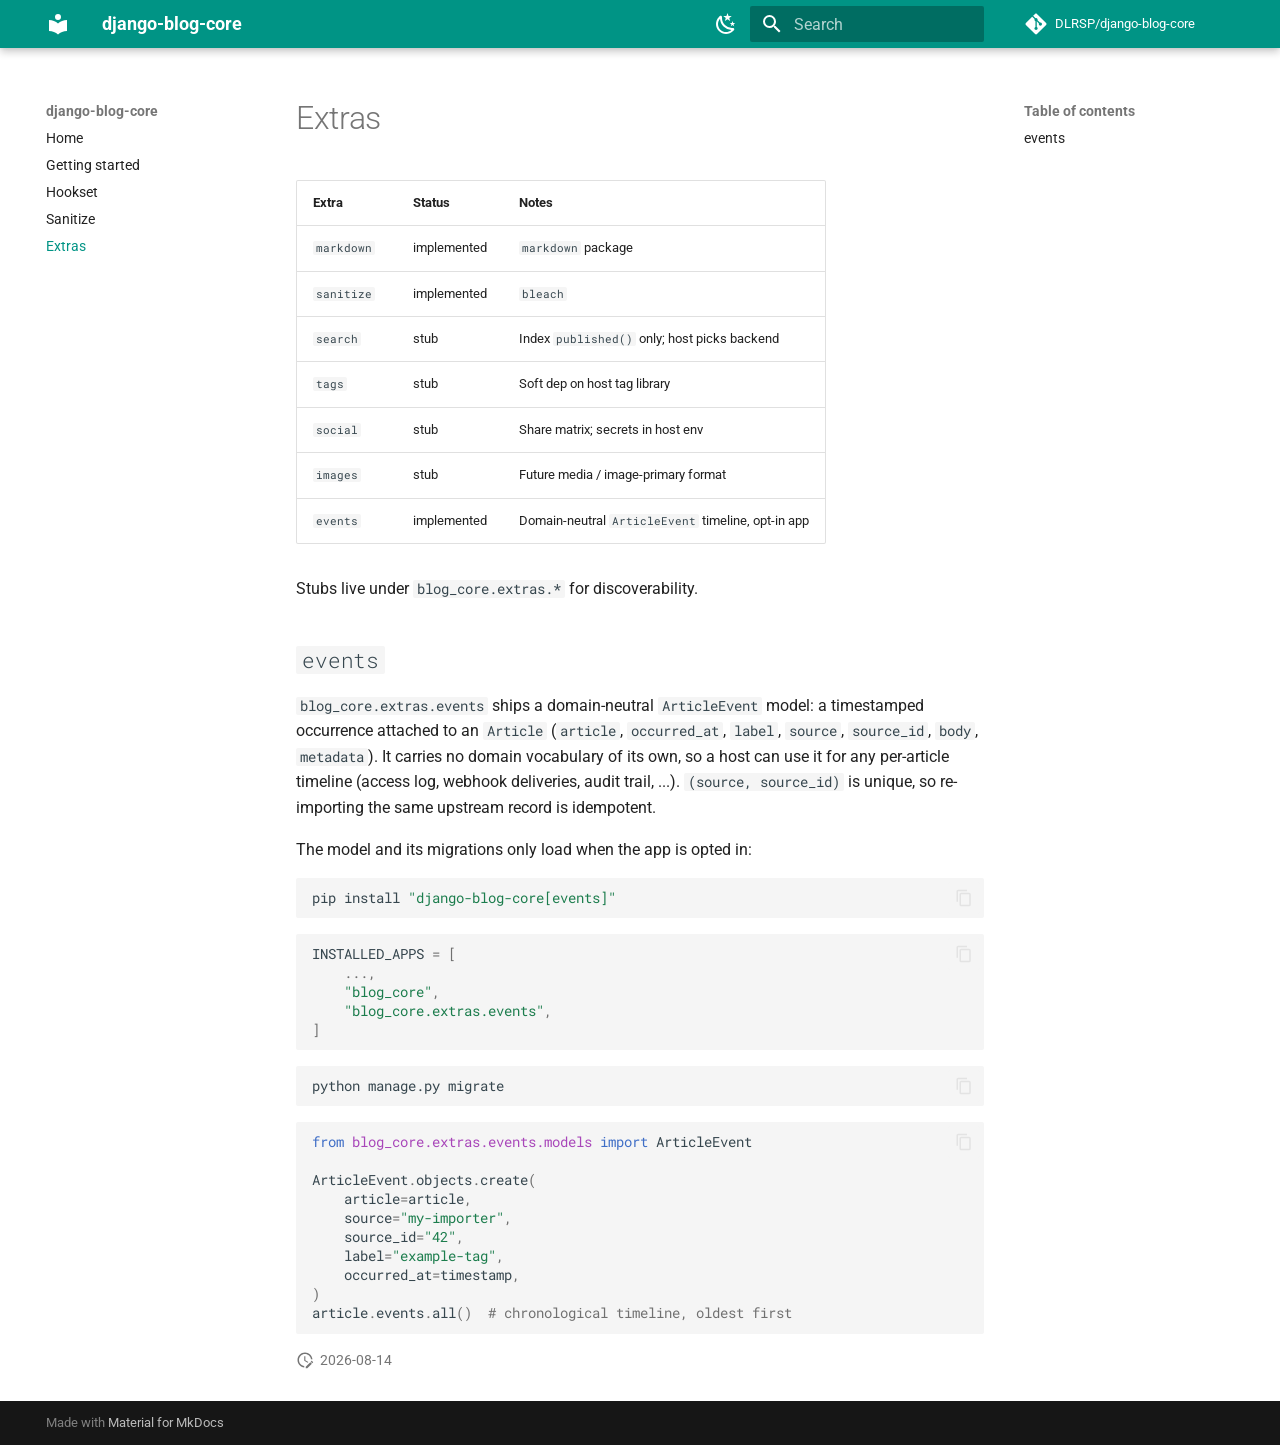
==== commit a847c639: "deploy: 05dd90669a7c0d5bbe01eb2f47e40ce248327cef" ====
--- a/extras/index.html
+++ b/extras/index.html
@@ -375,6 +375,24 @@
         
       
       
+        <label class="md-nav__link md-nav__link--active" for="__toc">
+          
+  
+  
+  <span class="md-ellipsis">
+    
+  
+    Extras
+  
+
+    
+  </span>
+  
+  
+
+          <span class="md-nav__icon md-icon"></span>
+        </label>
+      
       <a href="./" class="md-nav__link md-nav__link--active">
         
   
@@ -391,6 +409,36 @@
   
 
       </a>
+      
+        
+
+<nav class="md-nav md-nav--secondary" aria-label="Table of contents">
+  
+  
+  
+    
+  
+  
+    <label class="md-nav__title" for="__toc">
+      <span class="md-nav__icon md-icon"></span>
+      Table of contents
+    </label>
+    <ul class="md-nav__list" data-md-component="toc" data-md-scrollfix>
+      
+        <li class="md-nav__item">
+  <a href="#events" class="md-nav__link">
+    <span class="md-ellipsis">
+      
+        events
+      
+    </span>
+  </a>
+  
+</li>
+      
+    </ul>
+  
+</nav>
       
     </li>
   
@@ -416,6 +464,25 @@
     
   
   
+    <label class="md-nav__title" for="__toc">
+      <span class="md-nav__icon md-icon"></span>
+      Table of contents
+    </label>
+    <ul class="md-nav__list" data-md-component="toc" data-md-scrollfix>
+      
+        <li class="md-nav__item">
+  <a href="#events" class="md-nav__link">
+    <span class="md-ellipsis">
+      
+        events
+      
+    </span>
+  </a>
+  
+</li>
+      
+    </ul>
+  
 </nav>
                   </div>
                 </div>
@@ -474,9 +541,43 @@
 <td>stub</td>
 <td>Future media / image-primary format</td>
 </tr>
+<tr>
+<td><code>events</code></td>
+<td>implemented</td>
+<td>Domain-neutral <code>ArticleEvent</code> timeline, opt-in app</td>
+</tr>
 </tbody>
 </table>
 <p>Stubs live under <code>blog_core.extras.*</code> for discoverability.</p>
+<h2 id="events"><code>events</code><a class="headerlink" href="#events" title="Permanent link">&para;</a></h2>
+<p><code>blog_core.extras.events</code> ships a domain-neutral <code>ArticleEvent</code> model: a
+timestamped occurrence attached to an <code>Article</code> (<code>article</code>, <code>occurred_at</code>,
+<code>label</code>, <code>source</code>, <code>source_id</code>, <code>body</code>, <code>metadata</code>). It carries no domain
+vocabulary of its own, so a host can use it for any per-article timeline
+(access log, webhook deliveries, audit trail, ...). <code>(source, source_id)</code>
+is unique, so re-importing the same upstream record is idempotent.</p>
+<p>The model and its migrations only load when the app is opted in:</p>
+<div class="highlight"><pre><span></span><code>pip<span class="w"> </span>install<span class="w"> </span><span class="s2">&quot;django-blog-core[events]&quot;</span>
+</code></pre></div>
+<div class="highlight"><pre><span></span><code><span class="n">INSTALLED_APPS</span> <span class="o">=</span> <span class="p">[</span>
+    <span class="o">...</span><span class="p">,</span>
+    <span class="s2">&quot;blog_core&quot;</span><span class="p">,</span>
+    <span class="s2">&quot;blog_core.extras.events&quot;</span><span class="p">,</span>
+<span class="p">]</span>
+</code></pre></div>
+<div class="highlight"><pre><span></span><code>python<span class="w"> </span>manage.py<span class="w"> </span>migrate
+</code></pre></div>
+<div class="highlight"><pre><span></span><code><span class="kn">from</span> <span class="nn">blog_core.extras.events.models</span> <span class="kn">import</span> <span class="n">ArticleEvent</span>
+
+<span class="n">ArticleEvent</span><span class="o">.</span><span class="n">objects</span><span class="o">.</span><span class="n">create</span><span class="p">(</span>
+    <span class="n">article</span><span class="o">=</span><span class="n">article</span><span class="p">,</span>
+    <span class="n">source</span><span class="o">=</span><span class="s2">&quot;my-importer&quot;</span><span class="p">,</span>
+    <span class="n">source_id</span><span class="o">=</span><span class="s2">&quot;42&quot;</span><span class="p">,</span>
+    <span class="n">label</span><span class="o">=</span><span class="s2">&quot;example-tag&quot;</span><span class="p">,</span>
+    <span class="n">occurred_at</span><span class="o">=</span><span class="n">timestamp</span><span class="p">,</span>
+<span class="p">)</span>
+<span class="n">article</span><span class="o">.</span><span class="n">events</span><span class="o">.</span><span class="n">all</span><span class="p">()</span>  <span class="c1"># chronological timeline, oldest first</span>
+</code></pre></div>
 
 
 
@@ -497,7 +598,7 @@
     <span class="md-icon" title="Last update">
       <svg xmlns="http://www.w3.org/2000/svg" viewBox="0 0 24 24"><path d="M21 13.1c-.1 0-.3.1-.4.2l-1 1 2.1 2.1 1-1c.2-.2.2-.6 0-.8l-1.3-1.3c-.1-.1-.2-.2-.4-.2m-1.9 1.8-6.1 6V23h2.1l6.1-6.1zM12.5 7v5.2l4 2.4-1 1L11 13V7zM11 21.9c-5.1-.5-9-4.8-9-9.9C2 6.5 6.5 2 12 2c5.3 0 9.6 4.1 10 9.3-.3-.1-.6-.2-1-.2s-.7.1-1 .2C19.6 7.2 16.2 4 12 4c-4.4 0-8 3.6-8 8 0 4.1 3.1 7.5 7.1 7.9l-.1.2z"/></svg>
     </span>
-    2026-08-10
+    2026-08-14
   </span>
 
     
